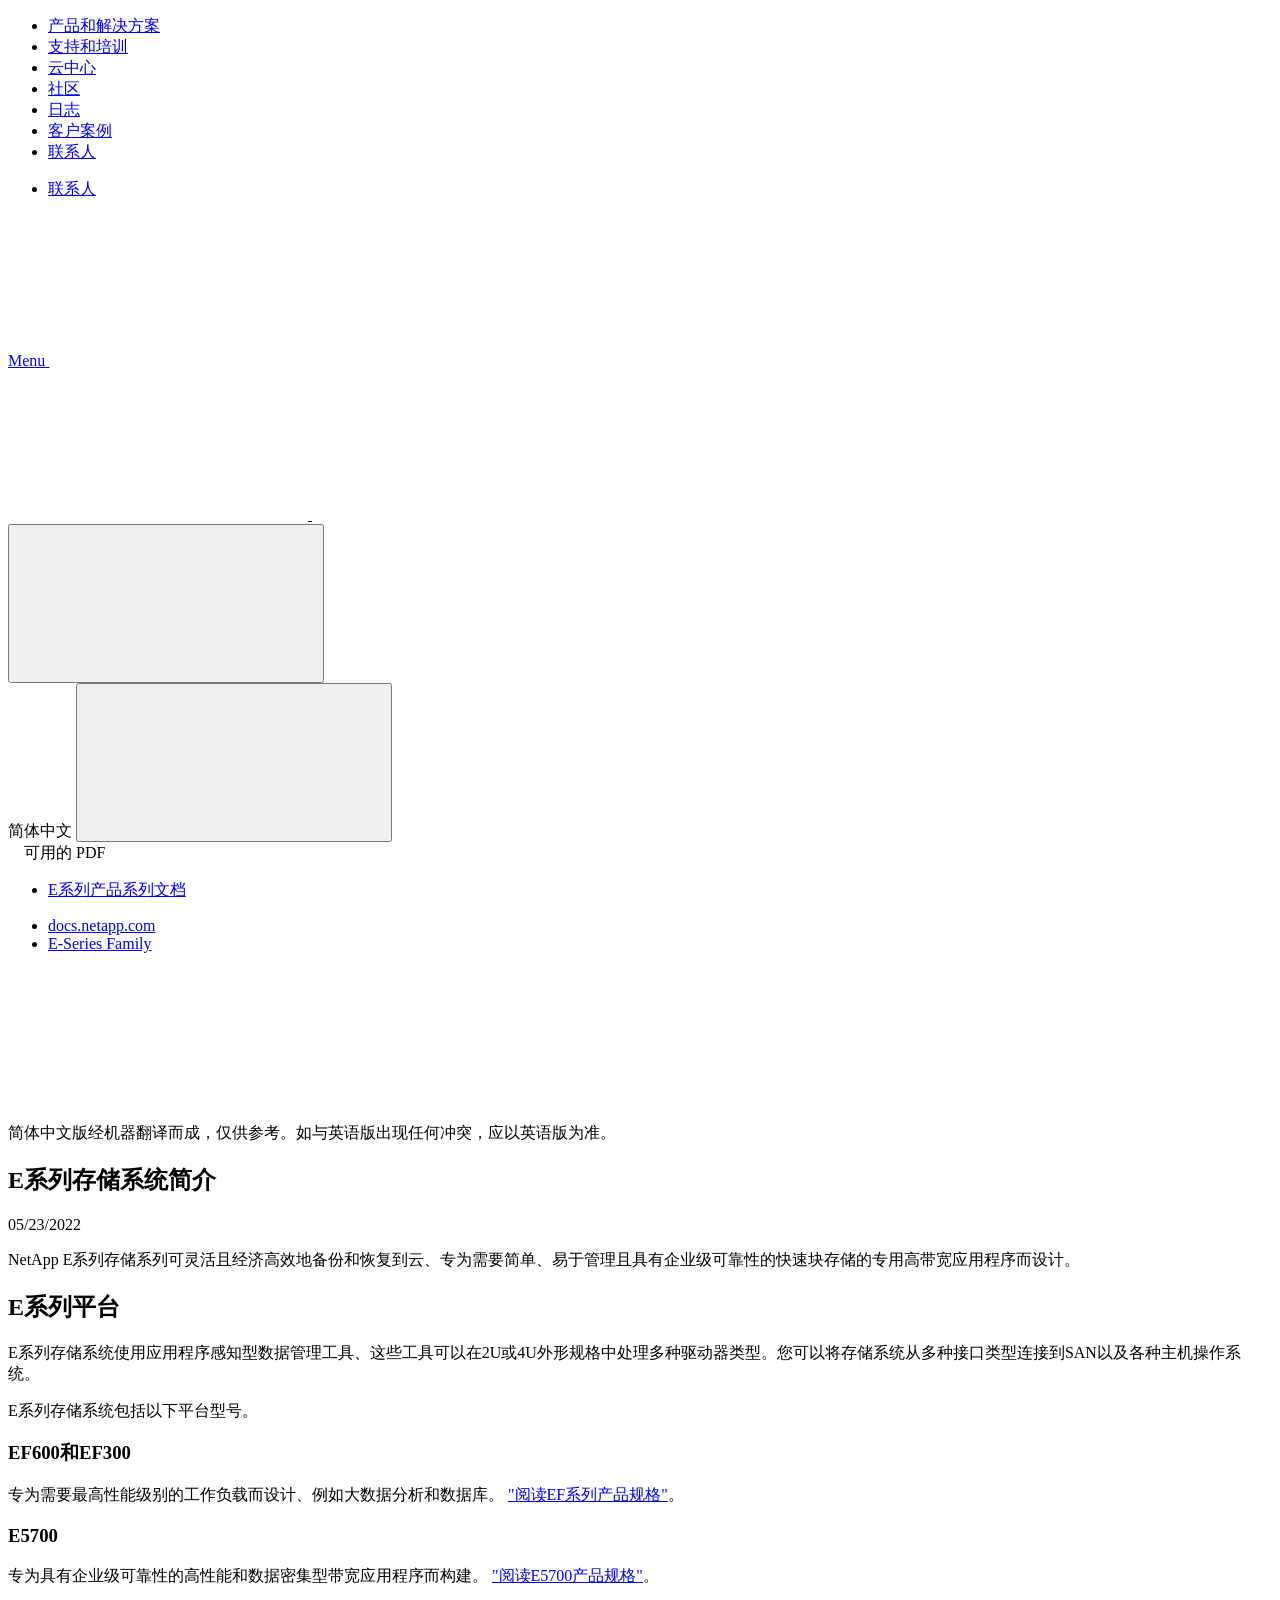
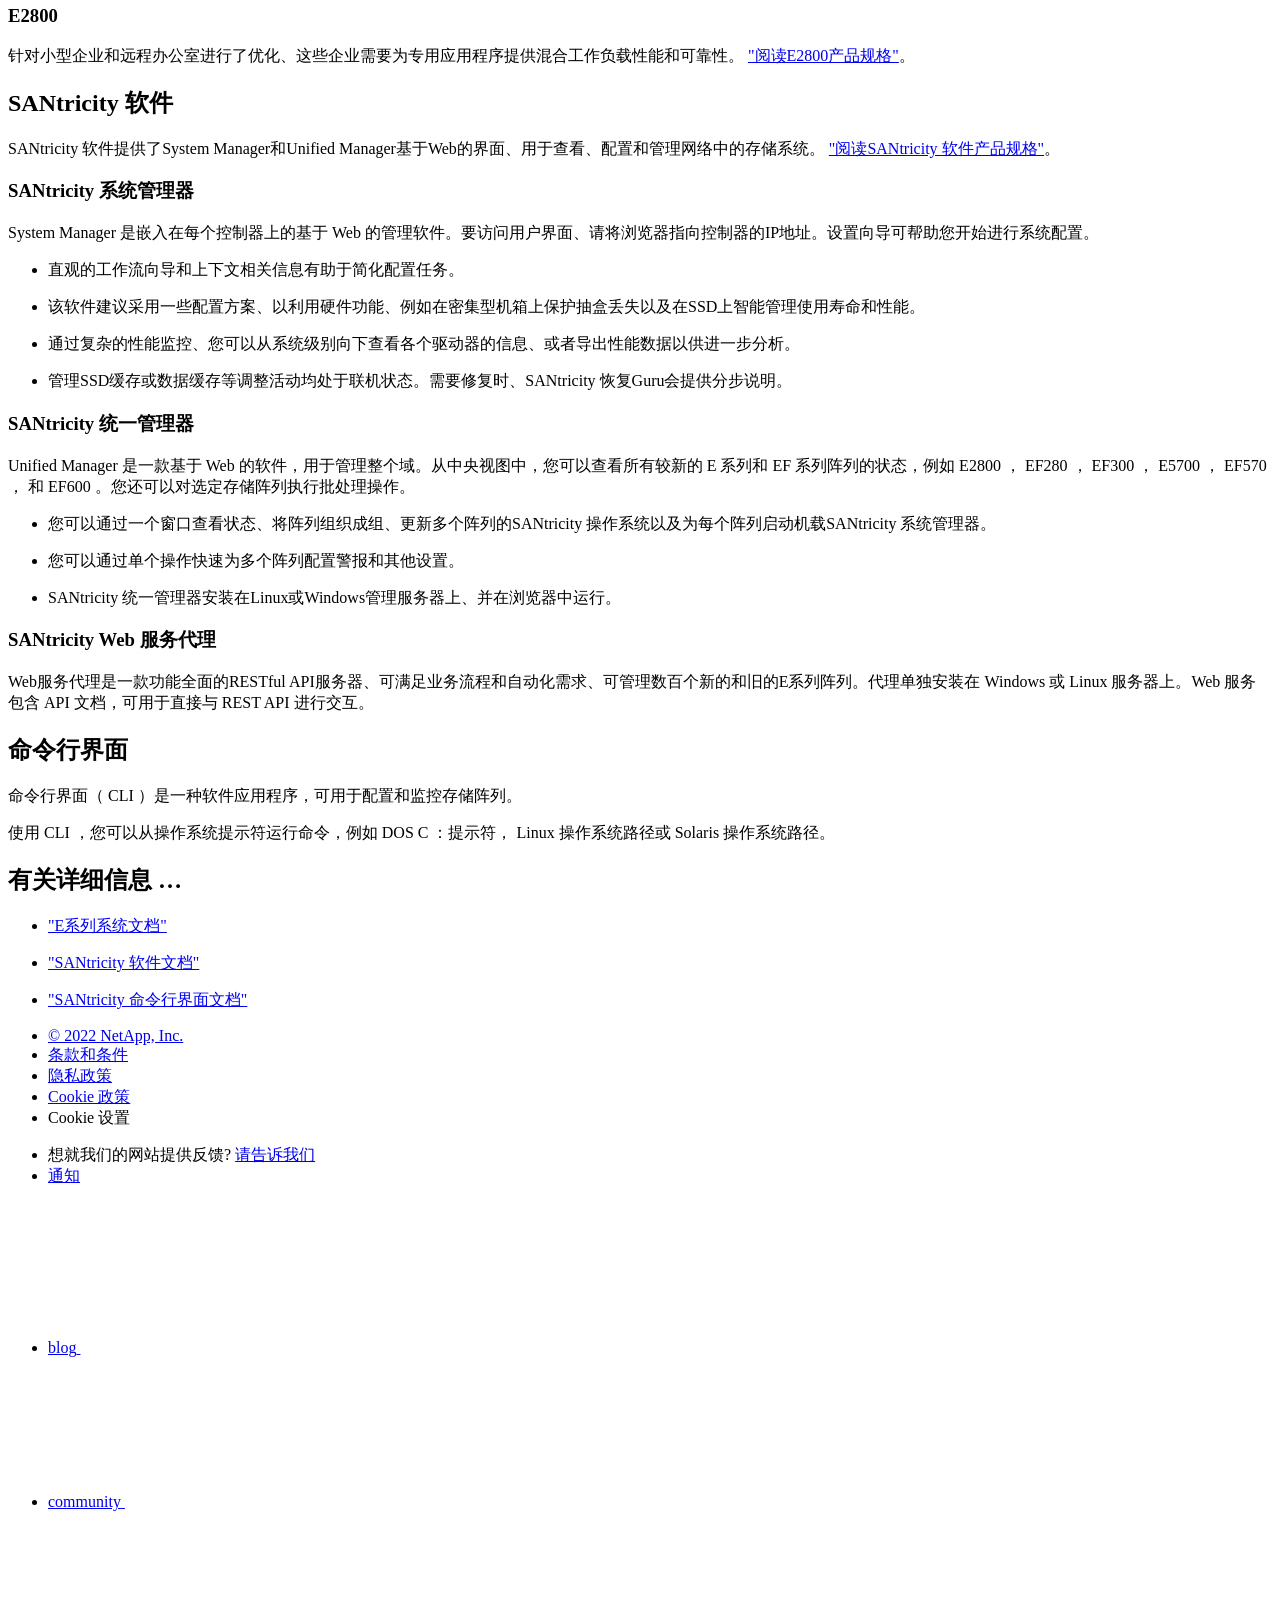
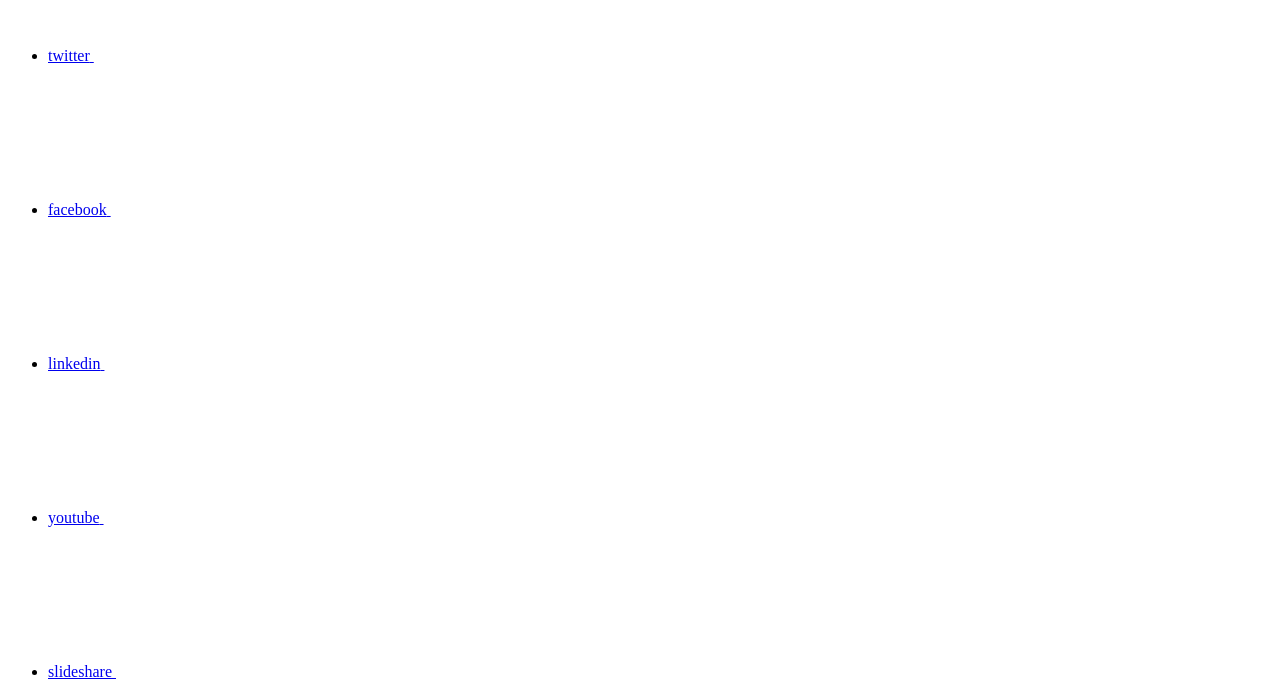
==== intro-family.html @ a153e138 "Deploying to gh-pages from  @ 5c97221cd024a21ffb939647d2d11ddc0e6aba6c 🚀" ====
<!DOCTYPE html>
<html lang="zh-cn">
  <head class="at-element-marker">
  <title>E系列存储系统简介</title>
  <meta charset="utf-8">
  <meta http-equiv="x-ua-compatible" content="ie=edge,chrome=1">
  <meta http-equiv="language" content="en">
  <meta name="viewport" content="width=device-width, initial-scale=1">
  <meta property="og:title" content="E系列存储系统简介" />
	<meta property="og:type" content="website" />
	<meta property="og:url" content="https://docs.netapp.com/zh-cn/e-series-family/intro-family.html" />
	<meta property="og:description" content="NetApp E系列产品系列可为需要简单、易于管理且具有企业级可靠性的快速块存储的高带宽应用程序提供存储和应用程序数据管理服务。" />
  <meta property="og:image" content="https://docs.netapp.com/zh-cn/e-series-family/images/logo-tophat-social.png" />
  <meta property="og:image:alt" content="NetApp Logo" />
  <meta name="format-detection" content="telephone=no">
  <meta http-equiv="Content-Type" content="text/html; charset=utf-8">
  <meta http-equiv="encoding" content="utf-8">
  <meta http-equiv="nss-type" content="Product Documentation"/>
  <meta http-equiv="nss-subtype" content="User Guide"/><meta name="description" content="NetApp E系列产品系列可为需要简单、易于管理且具有企业级可靠性的快速块存储的高带宽应用程序提供存储和应用程序数据管理服务。">
  <meta name="keywords" content=" introduction, what E-Series is, e-series, SANtricity, CLI, system manager, unified manager"><!-- Icons -->
  <link rel="icon" href="/zh-cn/e-series-family/images/favicon.ico" type="image/x-icon">

  <!-- RSS Feed --><!-- CSS Definitions: NetApp CSS should be defined after generic css -->

  <!-- Elastic Search -->
  <link rel="stylesheet" href="//cdn.jsdelivr.net/searchkit/0.10.0/theme.css">

  <!-- Controls AsciiDoctor Admonition Blocks -->
  <link rel="stylesheet" type="text/css" href="/zh-cn/e-series-family/css/font-awesome.min.css">

  <!-- Controls the shadow effect for search dropdown menu -->
  <link rel="stylesheet" href="/zh-cn/e-series-family/css/boxshadowproperties.css">

  <!-- NetApp CSS controls the technical content -->
  <link rel="stylesheet" type="text/css" href="/zh-cn/e-series-family/css/netapp.css">

  <!-- WWW CSS Content -->
  <link rel="stylesheet" type="text/css" href="/zh-cn/e-series-family/css/www-luci-dotcom.min.css">
  <link rel="stylesheet" type="text/css" href="/zh-cn/e-series-family/css/www-netapp-dotcom.css">
  <link rel="stylesheet" href="/zh-cn/e-series-family/css/www-netapp-library-critical.min.css" media="all" >
  <link rel="stylesheet" href="/zh-cn/e-series-family/css/www-netapp-library-non-critical.min.css" as="style" onload="this.onload=null;this.rel='stylesheet'">
  <link rel="stylesheet" href="/zh-cn/e-series-family/css/www-netapp-library-global-header-footer.min.css">

  <!-- NetApp IE Customizations -->
  <link rel="stylesheet" href='/zh-cn/e-series-family/css/na-utility.css' type='text/css'>
  <link rel="stylesheet" href='/zh-cn/e-series-family/css/na-sidebar.css' type='text/css'>
  <link rel='stylesheet' href='/zh-cn/e-series-family/css/clouddocs.css' type='text/css'>
  <link rel='stylesheet' href='/zh-cn/e-series-family/css/custom-dropdown.css' type='text/css'>
  <link rel='stylesheet' href='/zh-cn/e-series-family/css/na-pagenav.css' type='text/css'>

  
  <link rel="stylesheet" href="/zh-cn/e-series-family/css/landing-page.css" type="text/css">
  <link rel="stylesheet" href="/zh-cn/e-series-family/css/tabbed-blocks.css" type="text/css">
  <!-- Canonical url -->
  <link rel='stylesheet' href='/zh-cn/e-series-family/css/na-feature.css' type='text/css'><!-- Top level site integrations --><script>
    if (document.location.hostname === "docs.netapp.com") {
      var head = document.getElementsByTagName('head')[0];
      var onetrustConsent = document.createElement("script");
      onetrustConsent.type = "text/javascript";
      onetrustConsent.src = "https://cdn.cookielaw.org/consent/72570c5c-fe30-465f-b0e0-b77f7fb4ae34/OtAutoBlock.js";
      head.appendChild(onetrustConsent);

      var onetrustScript = document.createElement("script");
      onetrustScript.type = "text/javascript";
      onetrustScript.src = "https://cdn.cookielaw.org/scripttemplates/otSDKStub.js";
      onetrustScript.charset = "UTF-8";
      onetrustScript.dataset.documentLanguage = "true";
      onetrustScript.dataset.domainScript = "72570c5c-fe30-465f-b0e0-b77f7fb4ae34";
      head.appendChild(onetrustScript);
    }

    function OptanonWrapper() { }

    if (document.location.hostname === "docs.netapp.com") {
      var adobe = document.createElement("script");
      adobe.type = "text/plain";
      adobe.className = "optanon-category-C0002";
      adobe.src = "//assets.adobedtm.com/60287eadf1ee/c284da483c83/launch-e9ff3acac59f.min.js";
      head.appendChild(adobe);

      var google = document.createElement("script");
      google.type = "text/plain";
      google.className = "optanon-category-C0002";
      google.src = "https://www.googletagmanager.com/gtag/js?id=UA-81697994-3";
      head.appendChild(google);

      window.dataLayer = window.dataLayer || [];
      function gtag(){dataLayer.push(arguments);}
      gtag('js', new Date());
      gtag('config', 'UA-81697994-3');
    }
  </script>
  <script src="https://cdnjs.cloudflare.com/ajax/libs/jquery/2.1.4/jquery.min.js"></script>
  <script src="https://cdnjs.cloudflare.com/ajax/libs/jquery-cookie/1.4.1/jquery.cookie.min.js"></script>

  <!-- Used for Product Family Page Sidebar Visibility --><link rel="stylesheet" href='/zh-cn/e-series-family/css/product-family.css' type="text/css">
  <script src='/zh-cn/e-series-family/js/product-family.js'></script><!-- Used to import Promise for IE. Required for SearchKit -->
  <script src="https://cdnjs.cloudflare.com/ajax/libs/bluebird/3.3.5/bluebird.min.js"></script><script src='/zh-cn/e-series-family/js/na-search.js'></script><script src='/zh-cn/e-series-family/js/na-pagenav.js'></script><link rel='stylesheet' href='/zh-cn/e-series-family/css/prism.css' type='text/css'>
  <link rel='stylesheet' href='/zh-cn/e-series-family/css/prism-netapp.css' type='text/css'>


  <script src='/zh-cn/e-series-family/js/na-utility.js'></script>
  <script src='/zh-cn/e-series-family/js/clouddocs.js'></script>
  <script src='/zh-cn/e-series-family/js/jquery.navgoco.min.js'></script>
  <script src="https://maxcdn.bootstrapcdn.com/bootstrap/3.3.7/js/bootstrap.min.js" integrity="sha384-Tc5IQib027qvyjSMfHjOMaLkfuWVxZxUPnCJA7l2mCWNIpG9mGCD8wGNIcPD7Txa" crossorigin="anonymous"></script>
  <script src='/zh-cn/e-series-family/js/toc.js'></script>
  <script src='/zh-cn/e-series-family/js/customscripts.js'></script><script>
      $(document).ready(function() {
          
          var collapseOnInit = true;
          

          var navSettings = {
              "caretHtml": '',
              "accordion": collapseOnInit,
              "openClass": 'active', // open
              "save": false, // leave false or nav highlighting doesn't work right
              "cookie": {
                  "name": 'navgoco',
                  "expires": false,
                  "path": '/'
              },
              "slide": {
                  "duration": 400,
                  "easing": 'swing'
              }
          };

          // Initialize navgoco with default options
          $("#mysidebar").navgoco(navSettings);
          

          $("#collapseAll").click(function(e) {
              e.preventDefault();
              $("#mysidebar").navgoco('toggle', false);
          });

          $("#expandAll").click(function(e) {
              e.preventDefault();
              $("#mysidebar").navgoco('toggle', true);
          });

      });

  </script>
  <script>
      $(document).ready(function() {
          $("#tg-sb-link").click(function() {
              $("#tg-sb-sidebar").toggle();
              $("#tg-sb-content").toggleClass('col-md-9');
              $("#tg-sb-content").toggleClass('col-md-12');
              $("#tg-sb-icon").toggleClass('fa-toggle-on');
              $("#tg-sb-icon").toggleClass('fa-toggle-off');
          });
      });
  </script>
  <script src='/zh-cn/e-series-family/js/custom-dropdown.js'></script>
  <script src='/zh-cn/e-series-family/js/FileSaver.min.js'></script>
  <script src='/zh-cn/e-series-family/js/jszip-utils.min.js'></script>
  <script src='/zh-cn/e-series-family/js/jszip.min.js'></script>
  <script src='/zh-cn/e-series-family/js/pdf-ux.js'></script>
</head>


  <body class role="document" data-flavor="">
    <div id="page" class="n-off-canvas-menu">
      <div class="n-off-canvas-menu__menu"><!--TODO: Add offcanvas code --></div>
      <div class="n-off-canvas-menu__content-wrap">
        <header class="site-header" id="banner">
  
  <!-- Start Page Toolbar -->
  
  
  <!-- Start top_hat -->
  <div class="n-top-hat">
    <div class="n-container">
      <div class="n-top-hat__cross-property-nav">
        <ul class="n-top-hat__list">
          <li class="n-top-hat__list-item">
            <a href="https://www.netapp.com/products-a-z/" class="n-top-hat__link">产品和解决方案</a>
          </li>
          <li class="n-top-hat__list-item">
            <a href="https://www.netapp.com/support-and-training/netapp-university/" class="n-top-hat__link">支持和培训</a>
          </li>
          <li class="n-top-hat__list-item">
            <a href="https://cloud.netapp.com" class="n-top-hat__link">云中心</a>
          </li>
          <li class="n-top-hat__list-item">
            <a href="https://community.netapp.com/" class="n-top-hat__link">社区</a>
          </li>
          <li class="n-top-hat__list-item">
            <a href="https://blog.netapp.com/" class="n-top-hat__link">日志</a>
          </li>
          <li class="n-top-hat__list-item">
            <a href="https://customers.netapp.com/en/" class="n-top-hat__link">客户案例</a>
          </li>
          <li class="n-top-hat__list-item">
            <a href="https://www.netapp.com/us/contact-us/index.aspx" target="_self" class="n-top-hat__link" data-ntap-ui="contact-us">联系人</a>
          </li>
        </ul>
      </div>
      <div class="n-top-hat__utils">
        <ul class="n-top-hat__list">
          <li class="n-top-hat__list-item">
            <a href="https://www.netapp.com/us/contact-us/index.aspx" target="_self" class="n-top-hat__link" data-ntap-ui="contact-us">联系人</a>
          </li>
        </ul>
      </div>
    </div>
  </div>
  <!-- End top_hat -->

  <!-- Start property bar -->
  <style>
    .n-property-navigation-bar__menus--desktop-experience .n-menu--mega__default-content__heading span {
    color: #34B0FF;
    }
  </style>
  <div class="n-property-bar " data-ntap-ui="sticky-nav">
    <div class="n-property-bar__inner-wrap">
      <div class="n-property-bar__menu-toggle">
        <a href="#" class="n-property-bar__menu-toggle-link">
          <span class="n-property-bar__menu-toggle-text">Menu</span>
          <svg class="n-icon-bars n-property-bar__menu-toggle-icon" aria-labelledby="title">
            <title>bars</title>
            <use xlink:href="/zh-cn/e-series-family/common/svg/sprite.svg#bars"></use>
          </svg>
        </a>
      </div>
      <div class="n-property-bar__property-mark ">
        <a href="https://www.netapp.com" class="n-property-bar__property-link">
          <div class="n-property-bar__logo">
            <svg class="n-icon-netapp-mark n-icon-netapp-mark n-property-bar__netapp-mark-icon" aria-labelledby="title">
              <title>netapp-mark</title>
              <use xlink:href="/zh-cn/e-series-family/common/svg/sprite.svg#netapp-mark"></use>
            </svg>
            <svg class="n-icon-netapp-logo n-property-bar__logo-svg" aria-labelledby="title">
              <title>netapp-logo</title>
              <use xlink:href="/zh-cn/e-series-family/common/svg/sprite.svg#netapp-logo"></use>
            </svg>
          </div>
        </a>
      </div>

      
      <div class="search-property-bar">
        <div id="search-demo-container" class="searchbox n-property-bar__search">
          <div id="react-search" 
          data-search-html="/zh-cn/e-series-family/search.html"
          data-type="widget" 
          data-placeholder="搜索文档" 
          data-no-results-found="未找到与 {query} 匹配的结果。" 
          data-did-you-mean="搜索 {suggestion}。" 
          data-no-results-found-did-you-mean="未找到与 {query} 匹配的结果。您是否要搜索 {suggestion}?" 
          data-results-found="找到 {hitCount} 个结果"  
          data-sk-es-pf-indexes="clouddocs-e-series_main-prod,clouddocs-e-series-santricity_main-prod,clouddocs-e-series-cli_main-prod"
          data-flavor=""></div>
          <button class="n-property-bar__search-toggle-button" type="button">
            <svg class="n-icon-search n-property-bar__search-toggle-button-icon" aria-labelledby="title">
              <title>search</title>
              <use xmlns:xlink="http://www.w3.org/1999/xlink" xlink:href="/zh-cn/e-series-family/common/svg/sprite.svg#search"></use>
            </svg>
          </button>
        </div>
      </div>
      
    </div>
  </div>
  <div class="n-property-bar__toolbar">
    <!-- Start Language Selector --><div id="ie-i18n" class="n-property-bar__lang-selector">
      <div id="ie-i18n-menu">
      <span class="ie-i18n-lang">简体中文</span>
        <button class="ie-i18n-icon-container" type="button">
          <svg class="n-globe__icon" aria-labelledby="title">
            <title>globe</title>
            <use xmlns:xlink="http://www.w3.org/1999/xlink" xlink:href="/zh-cn/e-series-family/common/svg/sprite.svg#globe"></use>
          </svg>
        </button>
      </div>
      <div id="n-property-navigation-bar__menu--language-selector" class="ie-i18n-results-container n-menu n-menu--v3 n-menu--is-active" style="display: none;">
        <div class="n-language-selector-menu">
          <ul class="n-menu__list">
            <li class="n-menu__list-column">
              <ul class="n-menu__list"><li class="n-menu__list-item n-menu__list-item--level-1">
                  <a href="https://docs.netapp.com/us-en/e-series-family/intro-family.html" class="n-menu__header-text"><span translate="no" class="notranslate">English</span></a>
                </li><li class="n-menu__list-item n-menu__list-item--level-1">
                  <a href="https://docs.netapp.com/ja-jp/e-series-family/intro-family.html" class="n-menu__header-text"><span translate="no" class="notranslate">日本語</span></a>
                </li><li class="n-menu__list-item n-menu__list-item--level-1">
                  <a href="https://docs.netapp.com/ko-kr/e-series-family/intro-family.html" class="n-menu__header-text"><span translate="no" class="notranslate">한국어</span></a>
                </li><li class="n-menu__list-item n-menu__list-item--level-1">
                  <a href="https://docs.netapp.com/zh-cn/e-series-family/intro-family.html" class="n-menu__header-text"><span translate="no" class="notranslate">简体中文</span></a>
                </li><li class="n-menu__list-item n-menu__list-item--level-1">
                  <a href="https://docs.netapp.com/zh-tw/e-series-family/intro-family.html" class="n-menu__header-text"><span translate="no" class="notranslate">繁體中文</span></a>
                </li></ul>
            </li>
          </ul>
        </div>
      </div>
    </div><!-- End Language Selector -->

    <div class="n-property-bar__cta"></div>
  </div>
  <script>
    $(function(){
        var currentLocalization = $('html').attr('lang');

        var localizationsDictionary = {
            "en-CA" : "https://www.netapp.com/search/index.aspx?for_cr=canada&",
            "en-IN" : "https://www.netapp.com/search/index.aspx?for_cr=india&",
            "nl-NL" : "https://www.netapp.com/search/index.aspx?for_cr=netherlands&",
            "ru-RU" : "https://www.netapp.com/search/index.aspx?for_cr=russia&",
            "sv-SE" : "https://www.netapp.com/search/index.aspx?for_cr=sweden&",
            "it-IT" : "https://www.netapp.com/search/index.aspx?for_cr=italy&",
            "he-IL" : "https://www.netapp.com/search/index.aspx?for_cr=israel&",
            "ko-KR" : "https://www.netapp.com/search/index.aspx?for_cr=korea&",
            "zh-TW" : "https://www.netapp.com/search/index.aspx?for_cr=taiwan&",
            "en-GB" : "https://www.netapp.com/search/index.aspx?for_cr=unitedkingdom&",
            "en-SG" : "https://www.netapp.com/search/index.aspx?for_cr=asean&",
            "en-AU" : "https://www.netapp.com/search/index.aspx?for_cr=australia&",
            "pt-BR" : "https://www.netapp.com/search/index.aspx?for_cr=brasil&",
            "de-CH" : "https://www.netapp.com/search/index.aspx?for_cr=switzerland&",
            "es-MX" : "https://www.netapp.com/search/index.aspx?for_cr=mexico&"
        };

        if($('html').hasClass('ntap-whitelisted') && localizationsDictionary.hasOwnProperty(currentLocalization)) {
            $('.n-property-bar__property-link').attr('href', '/');
        }
    });
  </script>
  <!-- End property bar -->
</header>


        <main id="n-main-content" class="n-main-content">
          <!-- Start Documentation Content -->
<div class="ie-main">
  <!-- Sidebar Column -->
  
  <div class="col-md-3" id="sidebar-height">
      <div class="n-pdf-header">
  <a id="toggleButtonPdf" class="n-pdf-button" type="button">
    <img src="/zh-cn/e-series-family/images/pdf.png" width="16" height="16"/>可用的 PDF<span>
    </span>
  </a>
</div>
<div class="n-pdf-body-container">
  <ul id="toggleContainerPdf" class="n-pdf-body" style="display:none;"><li class="pdf-ux-container">
        
        
        
        <a target="_blank" href="/zh-cn/e-series-family/pdfs/fullsite-sidebar/E_系列文档.pdf" >
          <img src="/zh-cn/e-series-family/images/pdf.png" width="16" height="16"/>此文档站点的 PDF</a>


</li></ul>
  <div class="zip-pdf-link-container" style="display: none;">   
    <a href="#" id="zipPdf">
      <img src="/zh-cn/e-series-family/images/pdf-zip.png" width="16" height="16"/>
      <pre>收集单独的 PDF 文档<span class="zip-size"></span></pre>
    </a><div id="zip-link-popup" class="hide">
    <div class="inner-modal">
        <div class="downloading-progress">
            <div class="spinner"></div>
            <h1>Creating your file...</h1>
            <div>This may take a few minutes. Thanks for your patience.</div>
            <button class="cancel-download-btn" type="button">Cancel</button>
        </div>
        <div class="download-complete hide">
            <div class="done-icon">
                <svg xmlns="http://www.w3.org/2000/svg" width="24" height="24" viewBox="0 0 24 24"><path d="M20.285 2l-11.285 11.567-5.286-5.011-3.714 3.716 9 8.728 15-15.285z"/></svg>
            </div>
            <div>Your file is ready</div>
            <button class="cancel-download-btn" type="button">OK</button>
        </div>
    </div>
</div>
<script>
    $(".cancel-download-btn").click(function(){
        $("#zip-link-popup").addClass("hide");
        $("#zip-link-popup .downloading-progress").removeClass("hide");
        $("#zip-link-popup .download-complete").addClass("hide");
    });
</script></div>
</div>
<script>
  $("#toggleContainerPdf li.active:last-child").parents('ul.subfolders').toggle('display');
  $("#toggleButtonPdf").click(function () {
    $("#toggleContainerPdf").toggle('display');
    $(".n-pdf-body-container .zip-pdf-link-container").toggle('display');
  });
</script><div class="sidebar-nav-container">
  <ul id="mysidebar" class="nav"><li class=" "><a class="na-navbar-padding" href="/zh-cn/e-series-family/index.html">
        E系列产品系列文档
      </a></li></ul>
</div>
<script>
  window.onscroll = () => {
    const value = -40 - (document.body.scrollHeight - (window.innerHeight + document.scrollingElement.scrollTop));
    
    document.getElementById("sidebar-height").style.bottom = Math.max(0,value) + "px";
};
</script>
<!-- this highlights the active parent class in the navgoco sidebar. this is critical so that the parent expands when you're viewing a page. This must appear below the sidebar code above. Otherwise, if placed inside customscripts.js, the script runs before the sidebar code runs and the class never gets inserted.-->
<script>$("li.active").parents('li').toggleClass("active");</script>


  </div>
  

  <div class="ie-content-pane n-doc__component-detail-content n-doc__component-detail-content--show-code">
    <!-- Begin of page container --><article class="page-content">
      <div class="ie-utility">
  <div class="ie-menu">
    <div class="n-breadcrumb">
      <ul class="n-breadcrumb__list">
        <li class="n-breadcrumb__list-item">
          <a href="https://docs.netapp.com">docs.netapp.com</a>
        </li>
        

        

        <li class="n-breadcrumb__list-item">
          <a href="/zh-cn/e-series-family/">E-Series&nbsp;Family</a>
        </li>

      </ul>
    </div>
    <div style="clear: both"></div><!-- Main needs to have height -->
  </div>
</div>

      <div class="ie-nmt-disclaimer">
  <span>
    <div class="ie-nmt-disclaimer-container">
      <div class="ie-nmt-disclaimer-icon">
        <svg class="luci-icon" aria-hidden="true">
          <use xlink:href="/zh-cn/e-series-family/common/svg/sprite.svg#circle-info">
        </svg>
      </div>
      <div class="ie-nmt-disclaimer-content">
        <span> 简体中文版经机器翻译而成，仅供参考。如与英语版出现任何冲突，应以英语版为准。 </span>
      </div>
      <div style="clear:both;"></div>
    </div>
  </span>
</div><div class="n-doc__component-detail-heading-wrap">
  <h1 class="n-doc__component-detail-heading">E系列存储系统简介</h1>
</div>


<p class="page-details">
  
    
    <time datetime="2022-05-23 23:37:30 +0000">05/23/2022</time>
    
  


</p>

<div id="preamble">
<div class="sectionbody">
<div class="paragraph">
<p>NetApp E系列存储系列可灵活且经济高效地备份和恢复到云、专为需要简单、易于管理且具有企业级可靠性的快速块存储的专用高带宽应用程序而设计。</p>
</div>
</div>
</div>
<div class="sect1">
<h2 id="e系列平台">E系列平台</h2>
<div class="sectionbody">
<div class="paragraph">
<p>E系列存储系统使用应用程序感知型数据管理工具、这些工具可以在2U或4U外形规格中处理多种驱动器类型。您可以将存储系统从多种接口类型连接到SAN以及各种主机操作系统。</p>
</div>
<div class="paragraph">
<p>E系列存储系统包括以下平台型号。</p>
</div>
<div class="sect2">
<h3 id="ef600和ef300">EF600和EF300</h3>
<div class="paragraph">
<p>专为需要最高性能级别的工作负载而设计、例如大数据分析和数据库。 <a href="https://www.netapp.com/pdf.html?item=/media/19339-DS-4082.pdf" target="_blank" rel="noopener">"阅读EF系列产品规格"</a>。</p>
</div>
</div>
<div class="sect2">
<h3 id="e5700">E5700</h3>
<div class="paragraph">
<p>专为具有企业级可靠性的高性能和数据密集型带宽应用程序而构建。 <a href="https://www.netapp.com/pdf.html?item=/media/7572-ds-3894.pdf" target="_blank" rel="noopener">"阅读E5700产品规格"</a>。</p>
</div>
</div>
<div class="sect2">
<h3 id="e2800">E2800</h3>
<div class="paragraph">
<p>针对小型企业和远程办公室进行了优化、这些企业需要为专用应用程序提供混合工作负载性能和可靠性。 <a href="https://www.netapp.com/pdf.html?item=/media/7573-ds-3805.pdf" target="_blank" rel="noopener">"阅读E2800产品规格"</a>。</p>
</div>
</div>
</div>
</div>
<div class="sect1">
<h2 id="santricity-软件">SANtricity 软件</h2>
<div class="sectionbody">
<div class="paragraph">
<p>SANtricity 软件提供了System Manager和Unified Manager基于Web的界面、用于查看、配置和管理网络中的存储系统。 <a href="https://www.netapp.com/pdf.html?item=/media/7676-ds-3891.pdf" target="_blank" rel="noopener">"阅读SANtricity 软件产品规格"</a>。</p>
</div>
<div class="sect2">
<h3 id="santricity-系统管理器">SANtricity 系统管理器</h3>
<div class="paragraph">
<p>System Manager 是嵌入在每个控制器上的基于 Web 的管理软件。要访问用户界面、请将浏览器指向控制器的IP地址。设置向导可帮助您开始进行系统配置。</p>
</div>
<div class="ulist">
<ul>
<li>
<p>直观的工作流向导和上下文相关信息有助于简化配置任务。</p>
</li>
<li>
<p>该软件建议采用一些配置方案、以利用硬件功能、例如在密集型机箱上保护抽盒丢失以及在SSD上智能管理使用寿命和性能。</p>
</li>
<li>
<p>通过复杂的性能监控、您可以从系统级别向下查看各个驱动器的信息、或者导出性能数据以供进一步分析。</p>
</li>
<li>
<p>管理SSD缓存或数据缓存等调整活动均处于联机状态。需要修复时、SANtricity 恢复Guru会提供分步说明。</p>
</li>
</ul>
</div>
</div>
<div class="sect2">
<h3 id="santricity-统一管理器">SANtricity 统一管理器</h3>
<div class="paragraph">
<p>Unified Manager 是一款基于 Web 的软件，用于管理整个域。从中央视图中，您可以查看所有较新的 E 系列和 EF 系列阵列的状态，例如 E2800 ， EF280 ， EF300 ， E5700 ， EF570 ， 和 EF600 。您还可以对选定存储阵列执行批处理操作。</p>
</div>
<div class="ulist">
<ul>
<li>
<p>您可以通过一个窗口查看状态、将阵列组织成组、更新多个阵列的SANtricity 操作系统以及为每个阵列启动机载SANtricity 系统管理器。</p>
</li>
<li>
<p>您可以通过单个操作快速为多个阵列配置警报和其他设置。</p>
</li>
<li>
<p>SANtricity 统一管理器安装在Linux或Windows管理服务器上、并在浏览器中运行。</p>
</li>
</ul>
</div>
</div>
<div class="sect2">
<h3 id="santricity-web-服务代理">SANtricity Web 服务代理</h3>
<div class="paragraph">
<p>Web服务代理是一款功能全面的RESTful API服务器、可满足业务流程和自动化需求、可管理数百个新的和旧的E系列阵列。代理单独安装在 Windows 或 Linux 服务器上。Web 服务包含 API 文档，可用于直接与 REST API 进行交互。</p>
</div>
</div>
</div>
</div>
<div class="sect1">
<h2 id="命令行界面">命令行界面</h2>
<div class="sectionbody">
<div class="paragraph">
<p>命令行界面（ CLI ）是一种软件应用程序，可用于配置和监控存储阵列。</p>
</div>
<div class="paragraph">
<p>使用 CLI ，您可以从操作系统提示符运行命令，例如 DOS C ：提示符， Linux 操作系统路径或 Solaris 操作系统路径。</p>
</div>
</div>
</div>
<div class="sect1">
<h2 id="有关详细信息">有关详细信息 &#8230;&#8203;</h2>
<div class="sectionbody">
<div class="ulist">
<ul>
<li>
<p><a href="https://docs.netapp.com/us-en/e-series/index.html" target="_blank" rel="noopener">"E系列系统文档"</a></p>
</li>
<li>
<p><a href="https://docs.netapp.com/us-en/e-series-santricity/index.html" target="_blank" rel="noopener">"SANtricity 软件文档"</a></p>
</li>
<li>
<p><a href="https://docs.netapp.com/us-en/e-series-cli/index.html" target="_blank" rel="noopener">"SANtricity 命令行界面文档"</a></p>
</li>
</ul>
</div>
</div>
</div>

    </article>
    <!-- Page Container -->
  </div>

  <div style="clear: both"></div><!-- Main needs to have height --></div>

        </main>

        <footer class="n-footer">
  <div class="n-footer__bottom">
    <div class="n-container">
      <div class="n-footer__bottom-left">
        <div class="n-footer__copyright">
          <ul class="n-footer__copyright-list">
            <li class="n-footer__copyright-link">
              <a href="https://www.netapp.com/us/legal/copyright.aspx">© 2022 NetApp, Inc.</a>
            </li>
            <li class="n-footer__copyright-link">
              <a href="https://www.netapp.com/company/legal/terms-of-use/">条款和条件</a>
            </li>
            <li class="n-footer__copyright-link">
              <a href="https://www.netapp.com/company/legal/privacy-policy/">隐私政策</a>
            </li>
            <li class="n-footer__copyright-link">
              <a href="https://www.netapp.com/company/legal/cookie-policy/">Cookie 政策</a>
            </li>
            <li class="n-footer__copyright-link">
              <a class="ot-sdk-show-settings">Cookie 设置</a>
            </li>
          </ul>
        </div>
      </div>
      <div class="n-footer__bottom-right">
        <div class="n-footer__copyright">
          <ul class="n-footer__copyright-list">
            <li class="n-footer__copyright-link">
              <span class="n-footer__fine-print">想就我们的网站提供反馈?</span>
              <a target="_self" href="javascript:netapp_mailto()">请告诉我们</a>
            </li>
            <li class="n-footer__copyright-link">
              <a href="https://docs.netapp.com/zh-cn/announcements/">通知</a>
            </li>
          </ul>
        </div>
        <div class="n-footer__social-links">
          <ul class="n-footer__social-link-list">
            <li class="n-footer__social-link-list-item">
              <a class="n-footer__social-link" data-ntap-social="follow-blog" href="https://blog.netapp.com"
                target="_blank" title="blog" alt="blog">
                <span class="n-footer__social-link-text">blog</span>
                <svg class="n-icon-blog n-footer__social-link-icon" aria-labelledby="title">
                  <title>blog@</title>
                  <use xmlns:xlink="http://www.w3.org/1999/xlink"
                    xlink:href="/zh-cn/e-series-family/common/svg/sprite.svg#blog"></use>
                </svg>
              </a>
            </li>
            <li class="n-footer__social-link-list-item">
              <a class="n-footer__social-link" data-ntap-social="follow-community" href="https://community.netapp.com/"
                target="_blank" title="community" alt="community">
                <span class="n-footer__social-link-text">community</span>
                <svg class="n-icon-community n-footer__social-link-icon" aria-labelledby="title">
                  <title>community@</title>
                  <use xmlns:xlink="http://www.w3.org/1999/xlink"
                    xlink:href="/zh-cn/e-series-family/common/svg/sprite.svg#comments"></use>
                </svg>
              </a>
            </li>
            <li class="n-footer__social-link-list-item">
              <a class="n-footer__social-link" data-ntap-social="follow-twitter" href="https://twitter.com/netapp"
                target="_blank" title="twitter" alt="twitter">
                <span class="n-footer__social-link-text">twitter</span>
                <svg class="n-icon-twitter n-footer__social-link-icon" aria-labelledby="title">
                  <title>twitter@</title>
                  <use xmlns:xlink="http://www.w3.org/1999/xlink"
                    xlink:href="/zh-cn/e-series-family/common/svg/sprite.svg#twitter"></use>
                </svg>
              </a>
            </li>
            <li class="n-footer__social-link-list-item">
              <a class="n-footer__social-link" data-ntap-social="follow-facebook" href="https://www.facebook.com/NetApp"
                target="_blank" title="facebook" alt="facebook">
                <span class="n-footer__social-link-text">facebook</span>
                <svg class="n-icon-facebook n-footer__social-link-icon" aria-labelledby="title">
                  <title>facebook@</title>
                  <use xmlns:xlink="http://www.w3.org/1999/xlink"
                    xlink:href="/zh-cn/e-series-family/common/svg/sprite.svg#facebook"></use>
                </svg>
              </a>
            </li>
            <li class="n-footer__social-link-list-item">
              <a class="n-footer__social-link" data-ntap-social="follow-linkedin"
                href="https://www.linkedin.com/company/netapp" target="_blank" title="linkedin" alt="linkedin">
                <span class="n-footer__social-link-text">linkedin</span>
                <svg class="n-icon-linkedin n-footer__social-link-icon" aria-labelledby="title">
                  <title>linkedin@</title>
                  <use xmlns:xlink="http://www.w3.org/1999/xlink"
                    xlink:href="/zh-cn/e-series-family/common/svg/sprite.svg#linkedin"></use>
                </svg>
              </a>
            </li>
            <li class="n-footer__social-link-list-item">
              <a class="n-footer__social-link" data-ntap-social="follow-youtube"
                href="https://www.youtube.com/user/NetAppTV" target="_blank" title="youtube" alt="youtube">
                <span class="n-footer__social-link-text">youtube</span>
                <svg class="n-icon-youtube n-footer__social-link-icon" aria-labelledby="title">
                  <title>youtube@</title>
                  <use xmlns:xlink="http://www.w3.org/1999/xlink"
                    xlink:href="/zh-cn/e-series-family/common/svg/sprite.svg#youtube"></use>
                </svg>
              </a>
            </li>
            <li class="n-footer__social-link-list-item">
              <a class="n-footer__social-link" data-ntap-social="follow-slideshare"
                href="https://www.slideshare.net/NetApp" target="_blank" title="slideshare" alt="slideshare">
                <span class="n-footer__social-link-text">slideshare</span>
                <svg class="n-icon-slideshare n-footer__social-link-icon" aria-labelledby="title">
                  <title>slideshare@</title>
                  <use xmlns:xlink="http://www.w3.org/1999/xlink"
                    xlink:href="/zh-cn/e-series-family/common/svg/sprite.svg#slideshare"></use>
                </svg>
              </a>
            </li>
          </ul>
        </div>
      </div>
    </div>
  </div>
</footer>

      </div><!-- Elasticsearch JS -->
      <script type="text/javascript" src='/zh-cn/e-series-family/js/bundle.js'></script>

      <!-- Syntax Highlighting -->
      <script type="text/javascript" src='/zh-cn/e-series-family/js/prism.js'></script>
      <script type="text/javascript" src='/zh-cn/e-series-family/js/prism-curl.js'></script>
    </div>
    <script>
      document.body.offsetWidth=1903;
      cookieLaw = {}
      cookieLaw.euCountry = "US";
      cookieLaw.invoke = function(){return false;}
    </script>
    <script src='/zh-cn/e-series-family/js/www-ntap.js'></script>
    <script src='/zh-cn/e-series-family/js/tabbed-blocks.js'></script>
  </body></html>
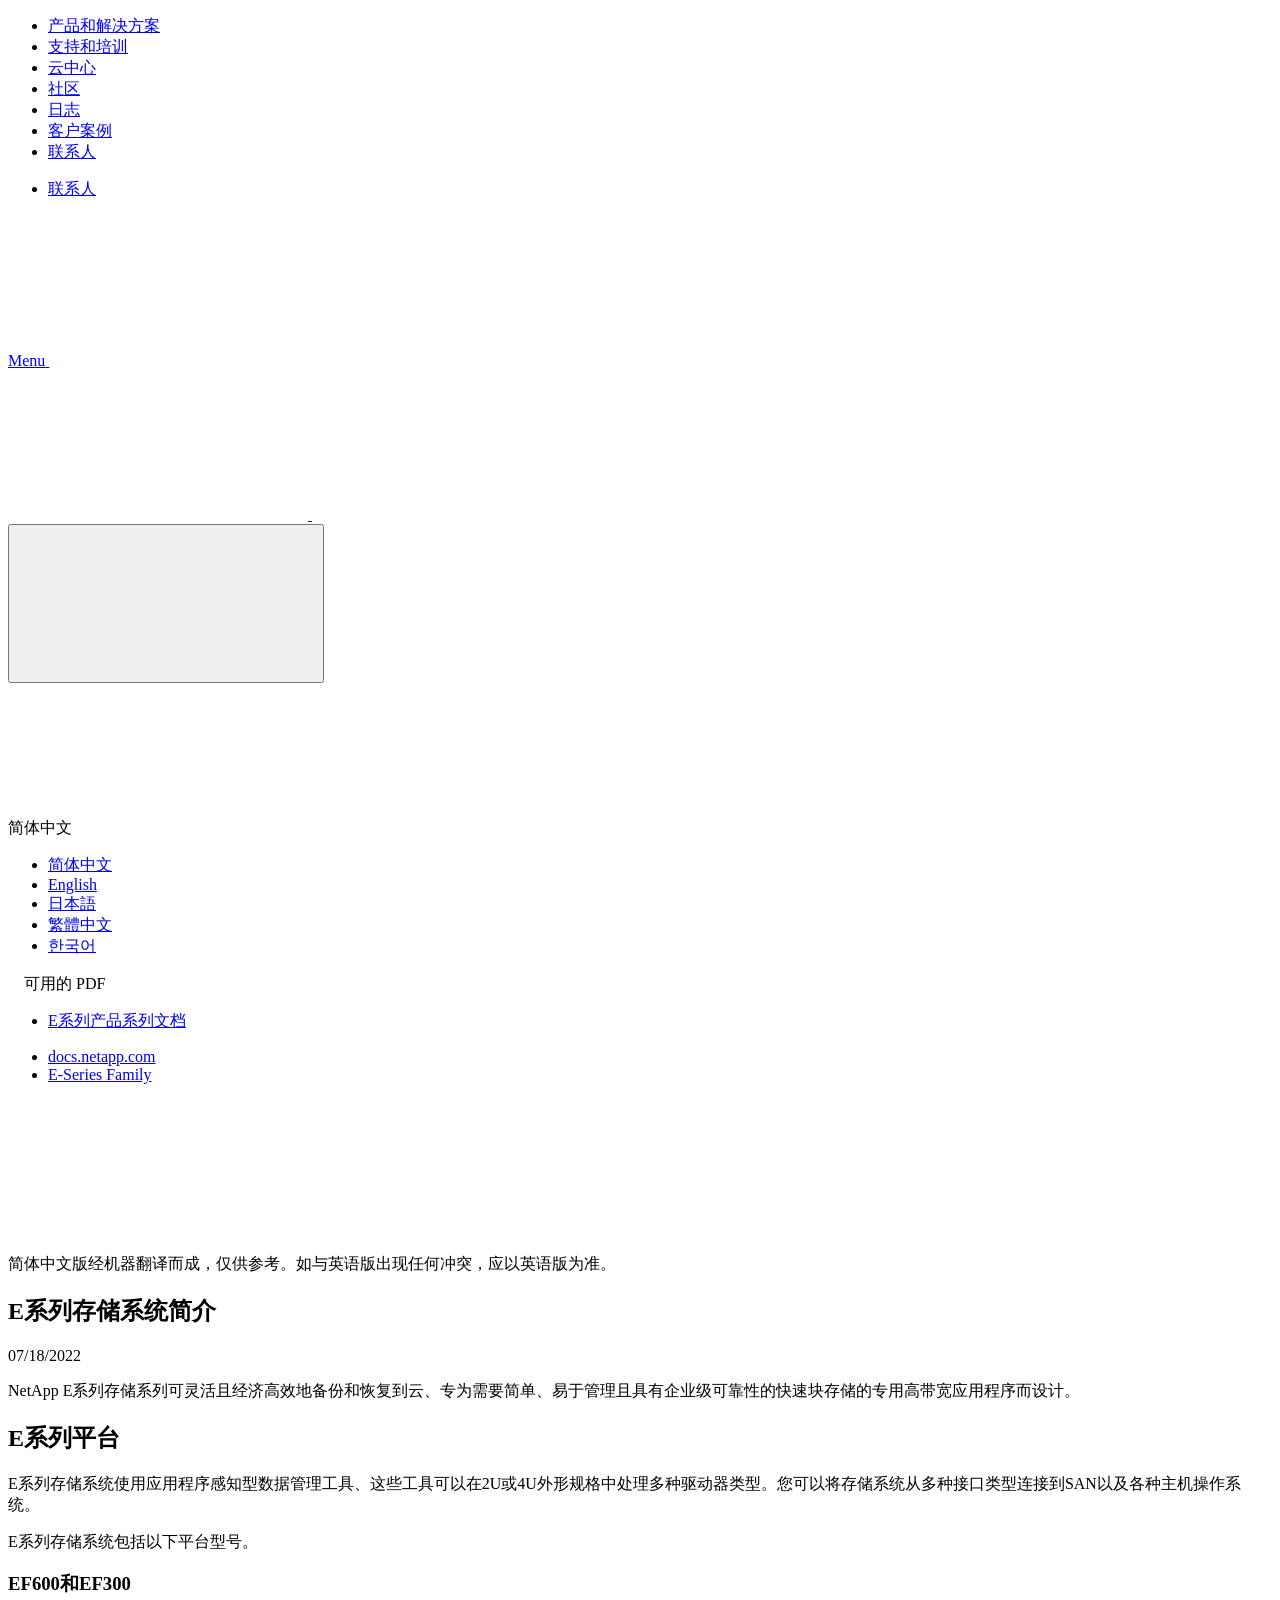
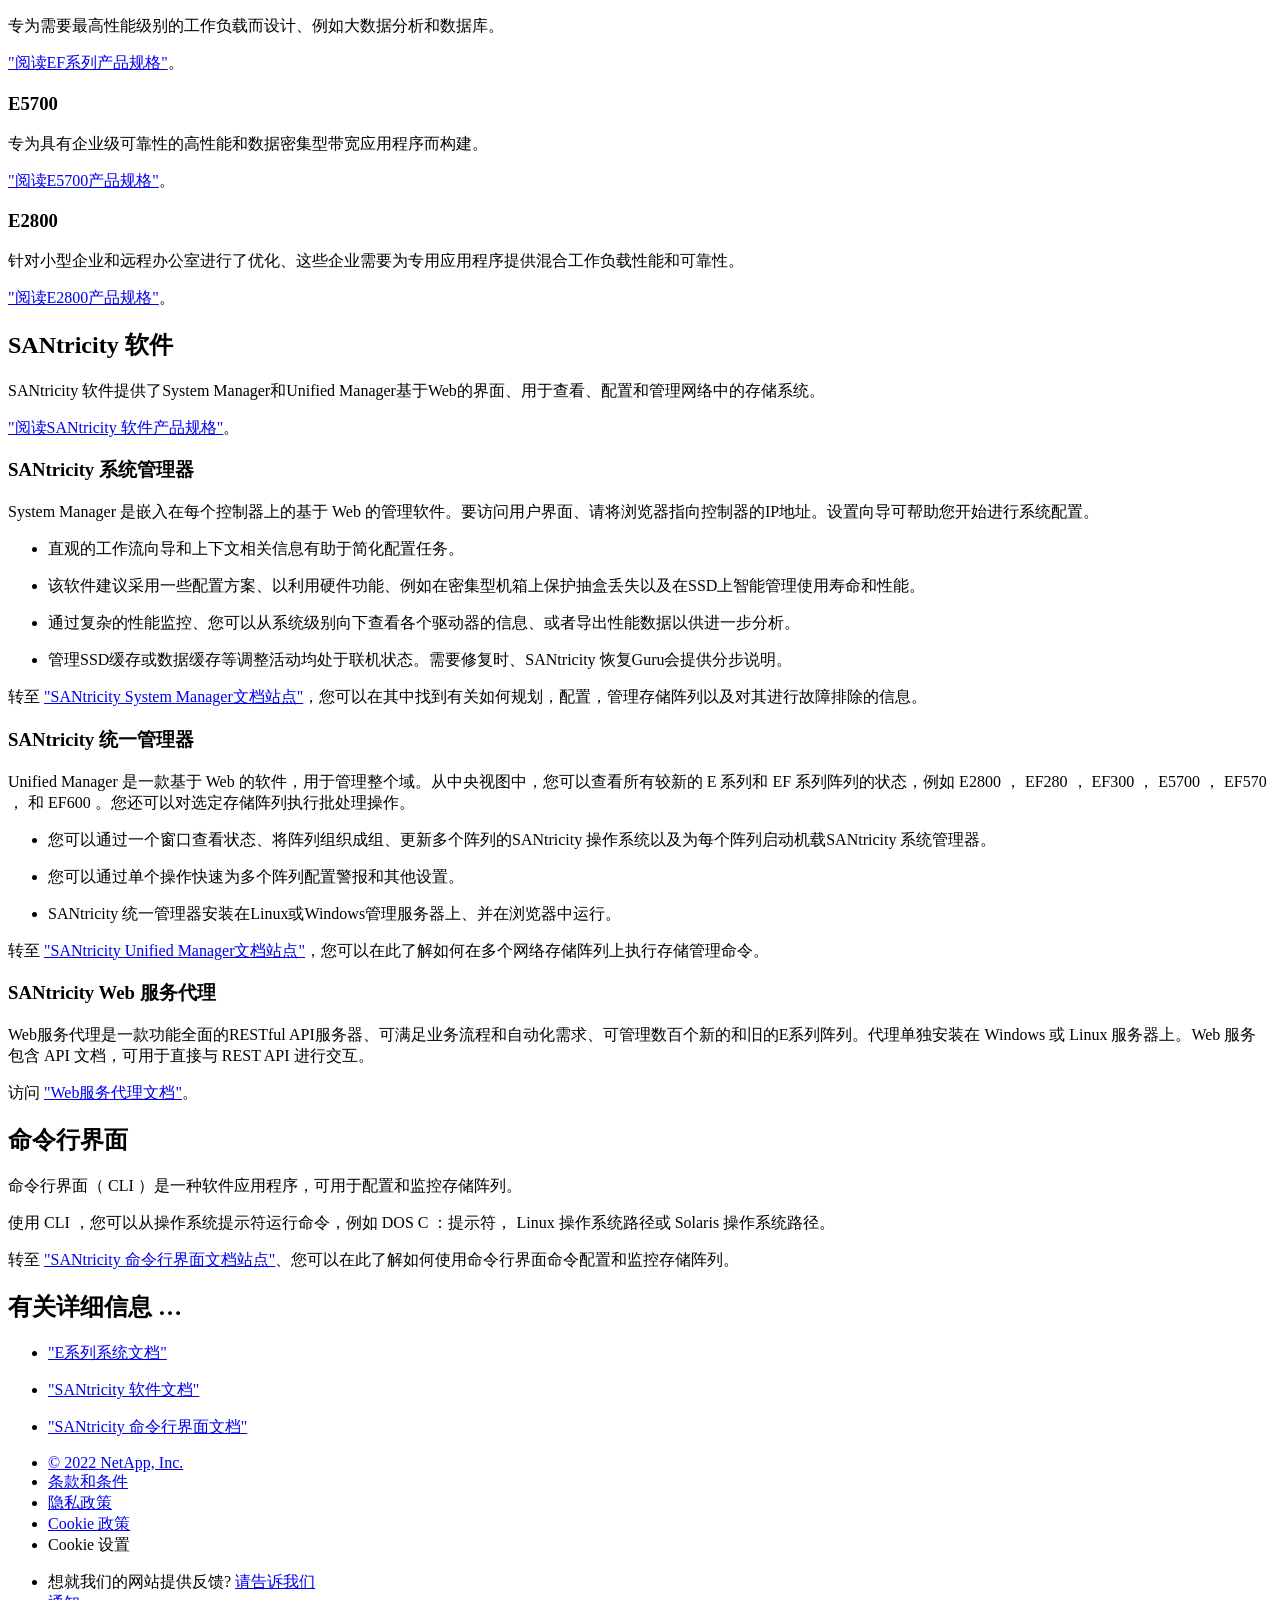
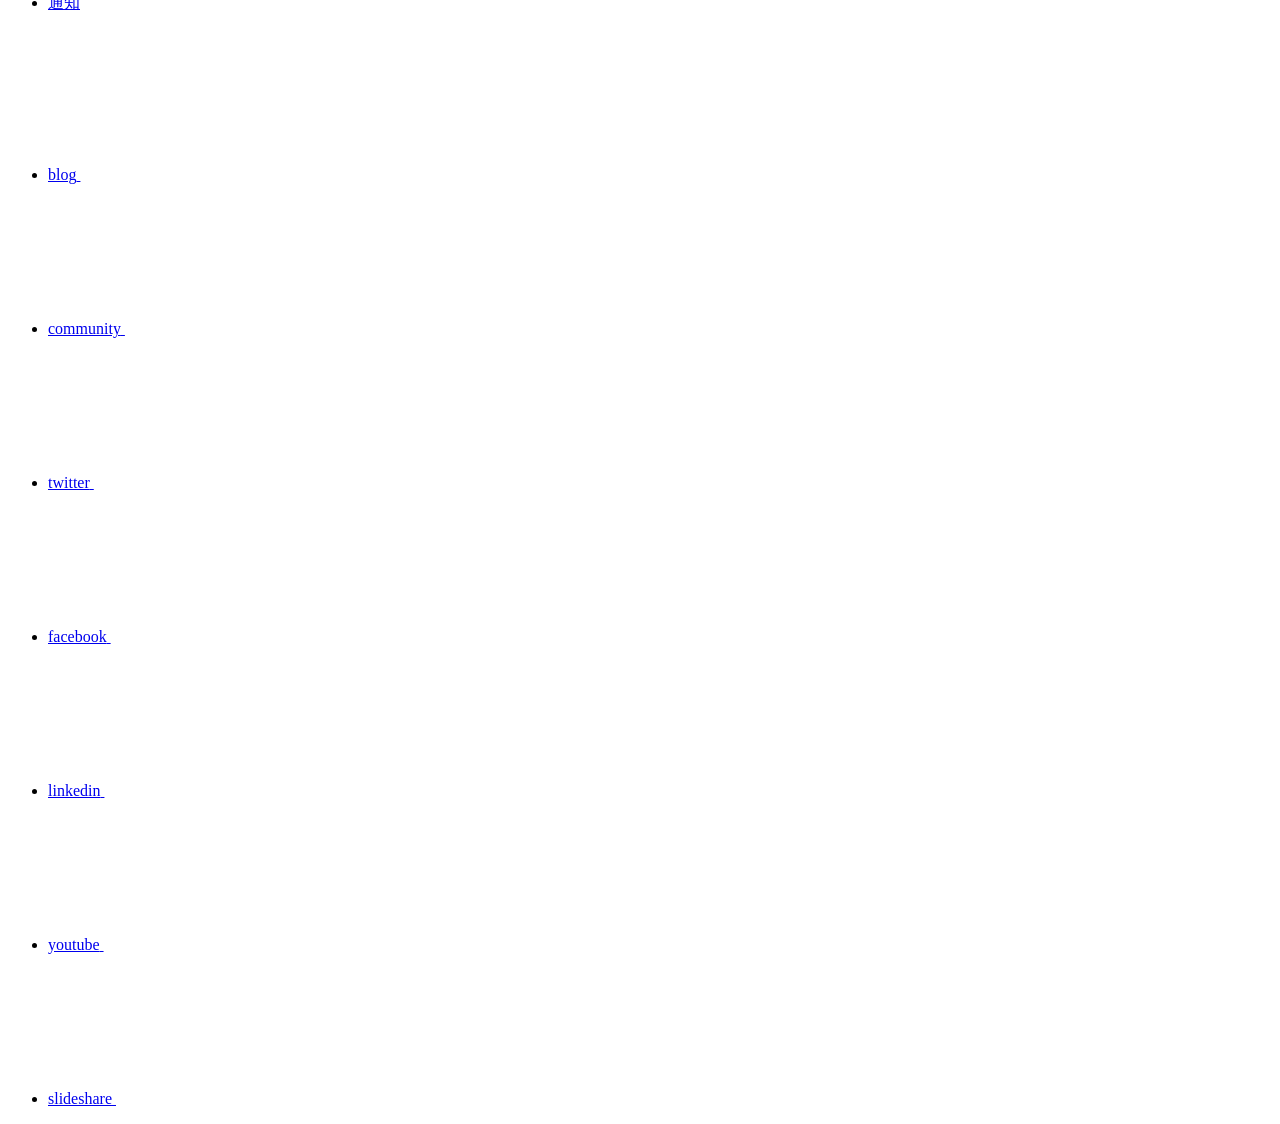
==== commit 2c08a04b: "Deploying to gh-pages from  @ d6fd7c97be01ffa8c8e725cd8bddddbb89ab7758 🚀" ====
--- a/intro-family.html
+++ b/intro-family.html
@@ -248,11 +248,13 @@
           <div id="react-search" 
           data-search-html="/zh-cn/e-series-family/search.html"
           data-type="widget" 
-          data-placeholder="搜索文档" 
-          data-no-results-found="未找到与 {query} 匹配的结果。" 
-          data-did-you-mean="搜索 {suggestion}。" 
-          data-no-results-found-did-you-mean="未找到与 {query} 匹配的结果。您是否要搜索 {suggestion}?" 
-          data-results-found="找到 {hitCount} 个结果"  
+          data-placeholder="搜索文档"
+          data-no-results-found="未找到与 {query} 匹配的结果。"
+          data-did-you-mean="搜索 {suggestion}。"
+          data-no-results-found-did-you-mean="未找到与 {query} 匹配的结果。您是否要搜索 {suggestion}?"
+          data-results-found="找到 {hitCount} 个结果"
+          data-error-message="We're sorry, an issue occurred when fetching your results. Please try again."
+          data-error-reset="Reset Search"
           data-sk-es-pf-indexes="clouddocs-e-series_main-prod,clouddocs-e-series-santricity_main-prod,clouddocs-e-series-cli_main-prod"
           data-flavor=""></div>
           <button class="n-property-bar__search-toggle-button" type="button">
@@ -267,35 +269,27 @@
     </div>
   </div>
   <div class="n-property-bar__toolbar">
-    <!-- Start Language Selector --><div id="ie-i18n" class="n-property-bar__lang-selector">
-      <div id="ie-i18n-menu">
-      <span class="ie-i18n-lang">简体中文</span>
-        <button class="ie-i18n-icon-container" type="button">
+    <!-- Start Language Selector --><div id="language-dropdown" class="custom-dropdown custom-dropdown-lang">
+      <div class="custom-dropdown-select custom-dropdown-select-lang">
+      <span class="lang-name">简体中文</span>
           <svg class="n-globe__icon" aria-labelledby="title">
             <title>globe</title>
             <use xmlns:xlink="http://www.w3.org/1999/xlink" xlink:href="/zh-cn/e-series-family/common/svg/sprite.svg#globe"></use>
           </svg>
         </button>
       </div>
-      <div id="n-property-navigation-bar__menu--language-selector" class="ie-i18n-results-container n-menu n-menu--v3 n-menu--is-active" style="display: none;">
-        <div class="n-language-selector-menu">
-          <ul class="n-menu__list">
-            <li class="n-menu__list-column">
-              <ul class="n-menu__list"><li class="n-menu__list-item n-menu__list-item--level-1">
-                  <a href="https://docs.netapp.com/us-en/e-series-family/intro-family.html" class="n-menu__header-text"><span translate="no" class="notranslate">English</span></a>
-                </li><li class="n-menu__list-item n-menu__list-item--level-1">
-                  <a href="https://docs.netapp.com/ja-jp/e-series-family/intro-family.html" class="n-menu__header-text"><span translate="no" class="notranslate">日本語</span></a>
-                </li><li class="n-menu__list-item n-menu__list-item--level-1">
-                  <a href="https://docs.netapp.com/ko-kr/e-series-family/intro-family.html" class="n-menu__header-text"><span translate="no" class="notranslate">한국어</span></a>
-                </li><li class="n-menu__list-item n-menu__list-item--level-1">
-                  <a href="https://docs.netapp.com/zh-cn/e-series-family/intro-family.html" class="n-menu__header-text"><span translate="no" class="notranslate">简体中文</span></a>
-                </li><li class="n-menu__list-item n-menu__list-item--level-1">
-                  <a href="https://docs.netapp.com/zh-tw/e-series-family/intro-family.html" class="n-menu__header-text"><span translate="no" class="notranslate">繁體中文</span></a>
-                </li></ul>
-            </li>
-          </ul>
-        </div>
-      </div>
+
+      <ul class="custom-dropdown-menu"><li>
+          <a href="https://docs.netapp.com/zh-cn/e-series-family/intro-family.html" target="_self"><span translate="no" class="notranslate">简体中文</span></a>
+        </li><li>
+          <a href="https://docs.netapp.com/us-en/e-series-family/intro-family.html" target="_self"><span translate="no" class="notranslate">English</span></a>
+        </li><li>
+          <a href="https://docs.netapp.com/ja-jp/e-series-family/intro-family.html" target="_self"><span translate="no" class="notranslate">日本語</span></a>
+        </li><li>
+          <a href="https://docs.netapp.com/zh-tw/e-series-family/intro-family.html" target="_self"><span translate="no" class="notranslate">繁體中文</span></a>
+        </li><li>
+          <a href="https://docs.netapp.com/ko-kr/e-series-family/intro-family.html" target="_self"><span translate="no" class="notranslate">한국어</span></a>
+        </li></ul>
     </div><!-- End Language Selector -->
 
     <div class="n-property-bar__cta"></div>
@@ -339,7 +333,7 @@
   <div class="col-md-3" id="sidebar-height">
       <div class="n-pdf-header">
   <a id="toggleButtonPdf" class="n-pdf-button" type="button">
-    <img src="/zh-cn/e-series-family/images/pdf.png" width="16" height="16"/>可用的 PDF<span>
+    <img src="/zh-cn/e-series-family/images/pdf.png" alt="" width="16" height="16"/>可用的 PDF<span>
     </span>
   </a>
 </div>
@@ -349,13 +343,12 @@
         
         
         <a target="_blank" href="/zh-cn/e-series-family/pdfs/fullsite-sidebar/E_系列文档.pdf" >
-          <img src="/zh-cn/e-series-family/images/pdf.png" width="16" height="16"/>此文档站点的 PDF</a>
-
+          <img src="/zh-cn/e-series-family/images/pdf.png" alt="" width="16" height="16"/>此文档站点的 PDF</a>
 
 </li></ul>
   <div class="zip-pdf-link-container" style="display: none;">   
     <a href="#" id="zipPdf">
-      <img src="/zh-cn/e-series-family/images/pdf-zip.png" width="16" height="16"/>
+      <img src="/zh-cn/e-series-family/images/pdf-zip.png" alt="" width="16" height="16"/>
       <pre>收集单独的 PDF 文档<span class="zip-size"></span></pre>
     </a><div id="zip-link-popup" class="hide">
     <div class="inner-modal">
@@ -388,7 +381,7 @@
     $("#toggleContainerPdf").toggle('display');
     $(".n-pdf-body-container .zip-pdf-link-container").toggle('display');
   });
-</script><div class="sidebar-nav-container">
+</script><div class="sidebar-nav-container" id="mysidebardiv">
   <ul id="mysidebar" class="nav"><li class=" "><a class="na-navbar-padding" href="/zh-cn/e-series-family/index.html">
         E系列产品系列文档
       </a></li></ul>
@@ -452,7 +445,7 @@
 <p class="page-details">
   
     
-    <time datetime="2022-05-23 23:37:30 +0000">05/23/2022</time>
+    <time datetime="2022-07-18 16:14:16 +0000">07/18/2022</time>
     
   
 
@@ -478,19 +471,28 @@
 <div class="sect2">
 <h3 id="ef600和ef300">EF600和EF300</h3>
 <div class="paragraph">
-<p>专为需要最高性能级别的工作负载而设计、例如大数据分析和数据库。 <a href="https://www.netapp.com/pdf.html?item=/media/19339-DS-4082.pdf" target="_blank" rel="noopener">"阅读EF系列产品规格"</a>。</p>
+<p>专为需要最高性能级别的工作负载而设计、例如大数据分析和数据库。</p>
+</div>
+<div class="paragraph">
+<p><a href="https://www.netapp.com/pdf.html?item=/media/19339-DS-4082.pdf" target="_blank" rel="noopener">"阅读EF系列产品规格"</a>。</p>
 </div>
 </div>
 <div class="sect2">
 <h3 id="e5700">E5700</h3>
 <div class="paragraph">
-<p>专为具有企业级可靠性的高性能和数据密集型带宽应用程序而构建。 <a href="https://www.netapp.com/pdf.html?item=/media/7572-ds-3894.pdf" target="_blank" rel="noopener">"阅读E5700产品规格"</a>。</p>
+<p>专为具有企业级可靠性的高性能和数据密集型带宽应用程序而构建。</p>
+</div>
+<div class="paragraph">
+<p><a href="https://www.netapp.com/pdf.html?item=/media/7572-ds-3894.pdf" target="_blank" rel="noopener">"阅读E5700产品规格"</a>。</p>
 </div>
 </div>
 <div class="sect2">
 <h3 id="e2800">E2800</h3>
 <div class="paragraph">
-<p>针对小型企业和远程办公室进行了优化、这些企业需要为专用应用程序提供混合工作负载性能和可靠性。 <a href="https://www.netapp.com/pdf.html?item=/media/7573-ds-3805.pdf" target="_blank" rel="noopener">"阅读E2800产品规格"</a>。</p>
+<p>针对小型企业和远程办公室进行了优化、这些企业需要为专用应用程序提供混合工作负载性能和可靠性。</p>
+</div>
+<div class="paragraph">
+<p><a href="https://www.netapp.com/pdf.html?item=/media/7573-ds-3805.pdf" target="_blank" rel="noopener">"阅读E2800产品规格"</a>。</p>
 </div>
 </div>
 </div>
@@ -499,7 +501,10 @@
 <h2 id="santricity-软件">SANtricity 软件</h2>
 <div class="sectionbody">
 <div class="paragraph">
-<p>SANtricity 软件提供了System Manager和Unified Manager基于Web的界面、用于查看、配置和管理网络中的存储系统。 <a href="https://www.netapp.com/pdf.html?item=/media/7676-ds-3891.pdf" target="_blank" rel="noopener">"阅读SANtricity 软件产品规格"</a>。</p>
+<p>SANtricity 软件提供了System Manager和Unified Manager基于Web的界面、用于查看、配置和管理网络中的存储系统。</p>
+</div>
+<div class="paragraph">
+<p><a href="https://www.netapp.com/pdf.html?item=/media/7676-ds-3891.pdf" target="_blank" rel="noopener">"阅读SANtricity 软件产品规格"</a>。</p>
 </div>
 <div class="sect2">
 <h3 id="santricity-系统管理器">SANtricity 系统管理器</h3>
@@ -522,6 +527,9 @@
 </li>
 </ul>
 </div>
+<div class="paragraph">
+<p>转至 <a href="https://docs.netapp.com/us-en/e-series-santricity/system-manager/index.html">"SANtricity System Manager文档站点"</a>，您可以在其中找到有关如何规划，配置，管理存储阵列以及对其进行故障排除的信息。</p>
+</div>
 </div>
 <div class="sect2">
 <h3 id="santricity-统一管理器">SANtricity 统一管理器</h3>
@@ -541,11 +549,17 @@
 </li>
 </ul>
 </div>
+<div class="paragraph">
+<p>转至 <a href="https://docs.netapp.com/us-en/e-series-santricity/unified-manager/index.html">"SANtricity Unified Manager文档站点"</a>，您可以在此了解如何在多个网络存储阵列上执行存储管理命令。</p>
+</div>
 </div>
 <div class="sect2">
 <h3 id="santricity-web-服务代理">SANtricity Web 服务代理</h3>
 <div class="paragraph">
 <p>Web服务代理是一款功能全面的RESTful API服务器、可满足业务流程和自动化需求、可管理数百个新的和旧的E系列阵列。代理单独安装在 Windows 或 Linux 服务器上。Web 服务包含 API 文档，可用于直接与 REST API 进行交互。</p>
+</div>
+<div class="paragraph">
+<p>访问 <a href="https://docs.netapp.com/us-en/e-series/web-services-proxy/index.html">"Web服务代理文档"</a>。</p>
 </div>
 </div>
 </div>
@@ -558,6 +572,9 @@
 </div>
 <div class="paragraph">
 <p>使用 CLI ，您可以从操作系统提示符运行命令，例如 DOS C ：提示符， Linux 操作系统路径或 Solaris 操作系统路径。</p>
+</div>
+<div class="paragraph">
+<p>转至 <a href="https://docs.netapp.com/us-en/e-series-cli/index.html">"SANtricity 命令行界面文档站点"</a>、您可以在此了解如何使用命令行界面命令配置和监控存储阵列。</p>
 </div>
 </div>
 </div>
@@ -725,4 +742,5 @@
     </script>
     <script src='/zh-cn/e-series-family/js/www-ntap.js'></script>
     <script src='/zh-cn/e-series-family/js/tabbed-blocks.js'></script>
+    <script src='/zh-cn/e-series-family/js/sidebar.js'></script>
   </body></html>
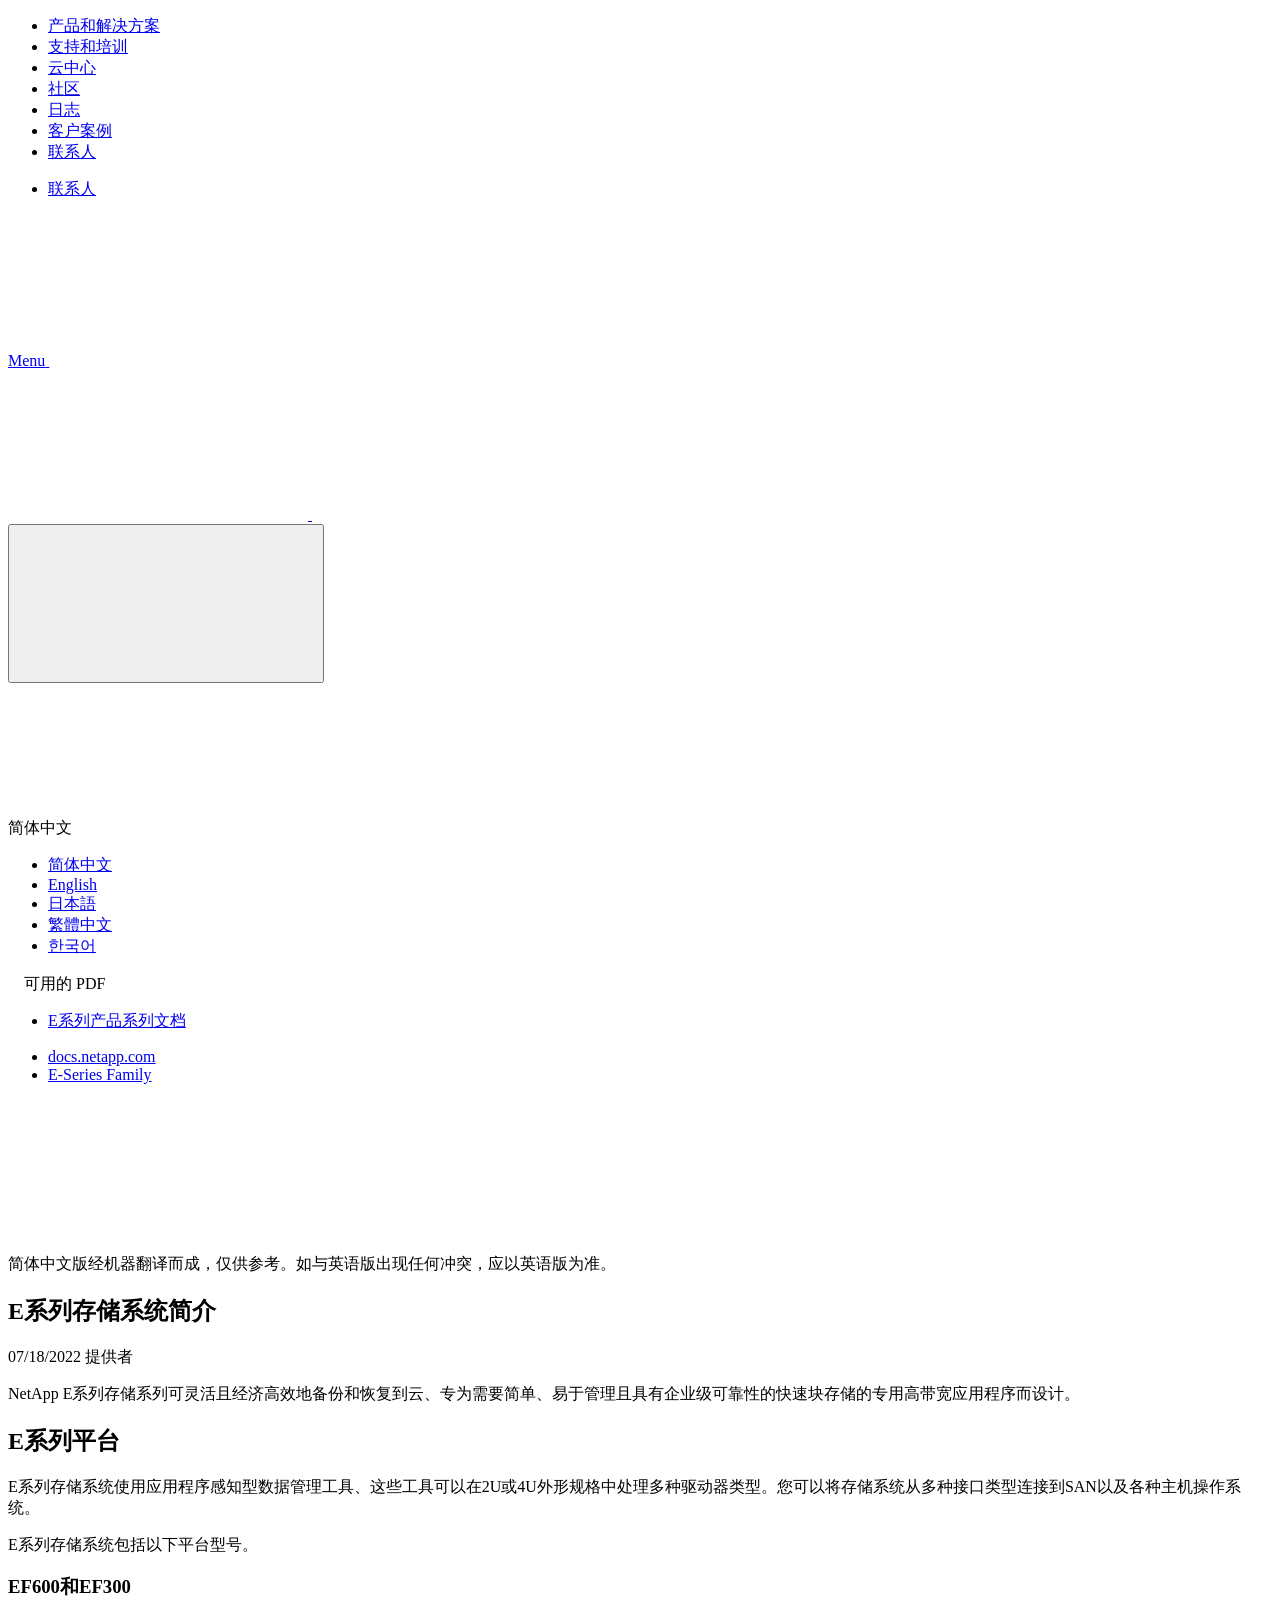
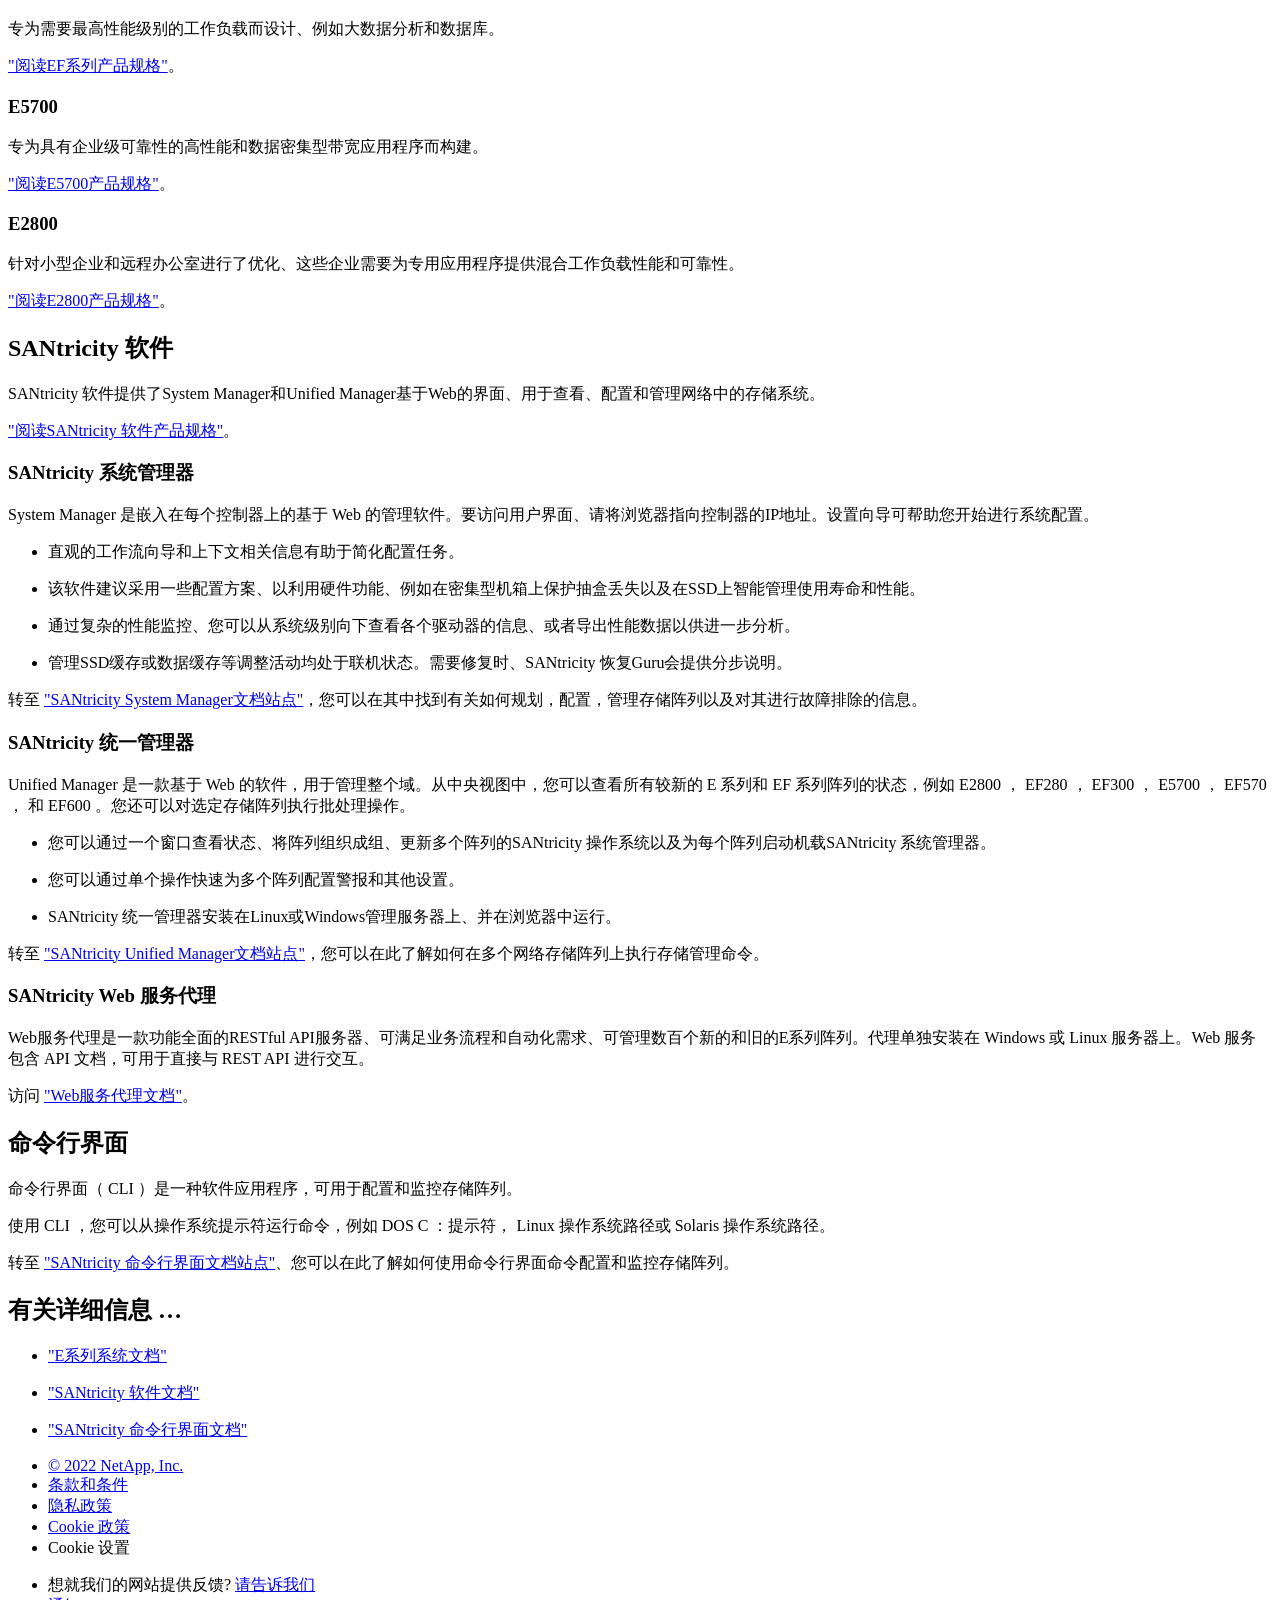
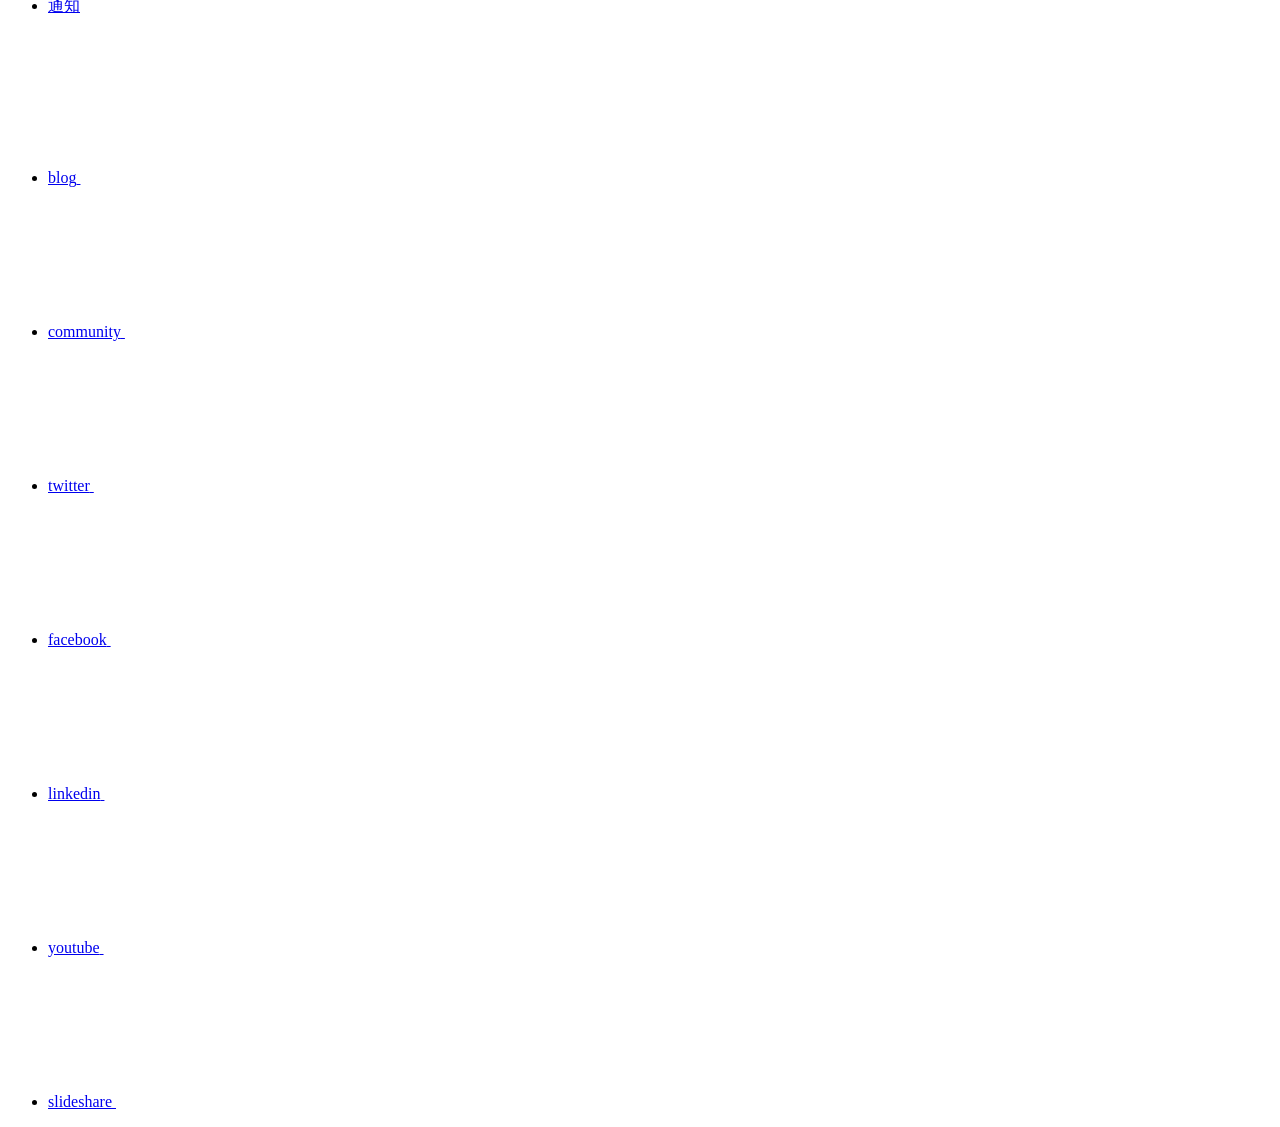
==== commit 1df48edb: "Deploying to gh-pages from  @ ab368f62c155cfff6b4fd55d6b14d7ded3269198 🚀" ====
--- a/intro-family.html
+++ b/intro-family.html
@@ -449,6 +449,9 @@
     
   
 
+<span>提供者
+</span>
+
 
 </p>
 
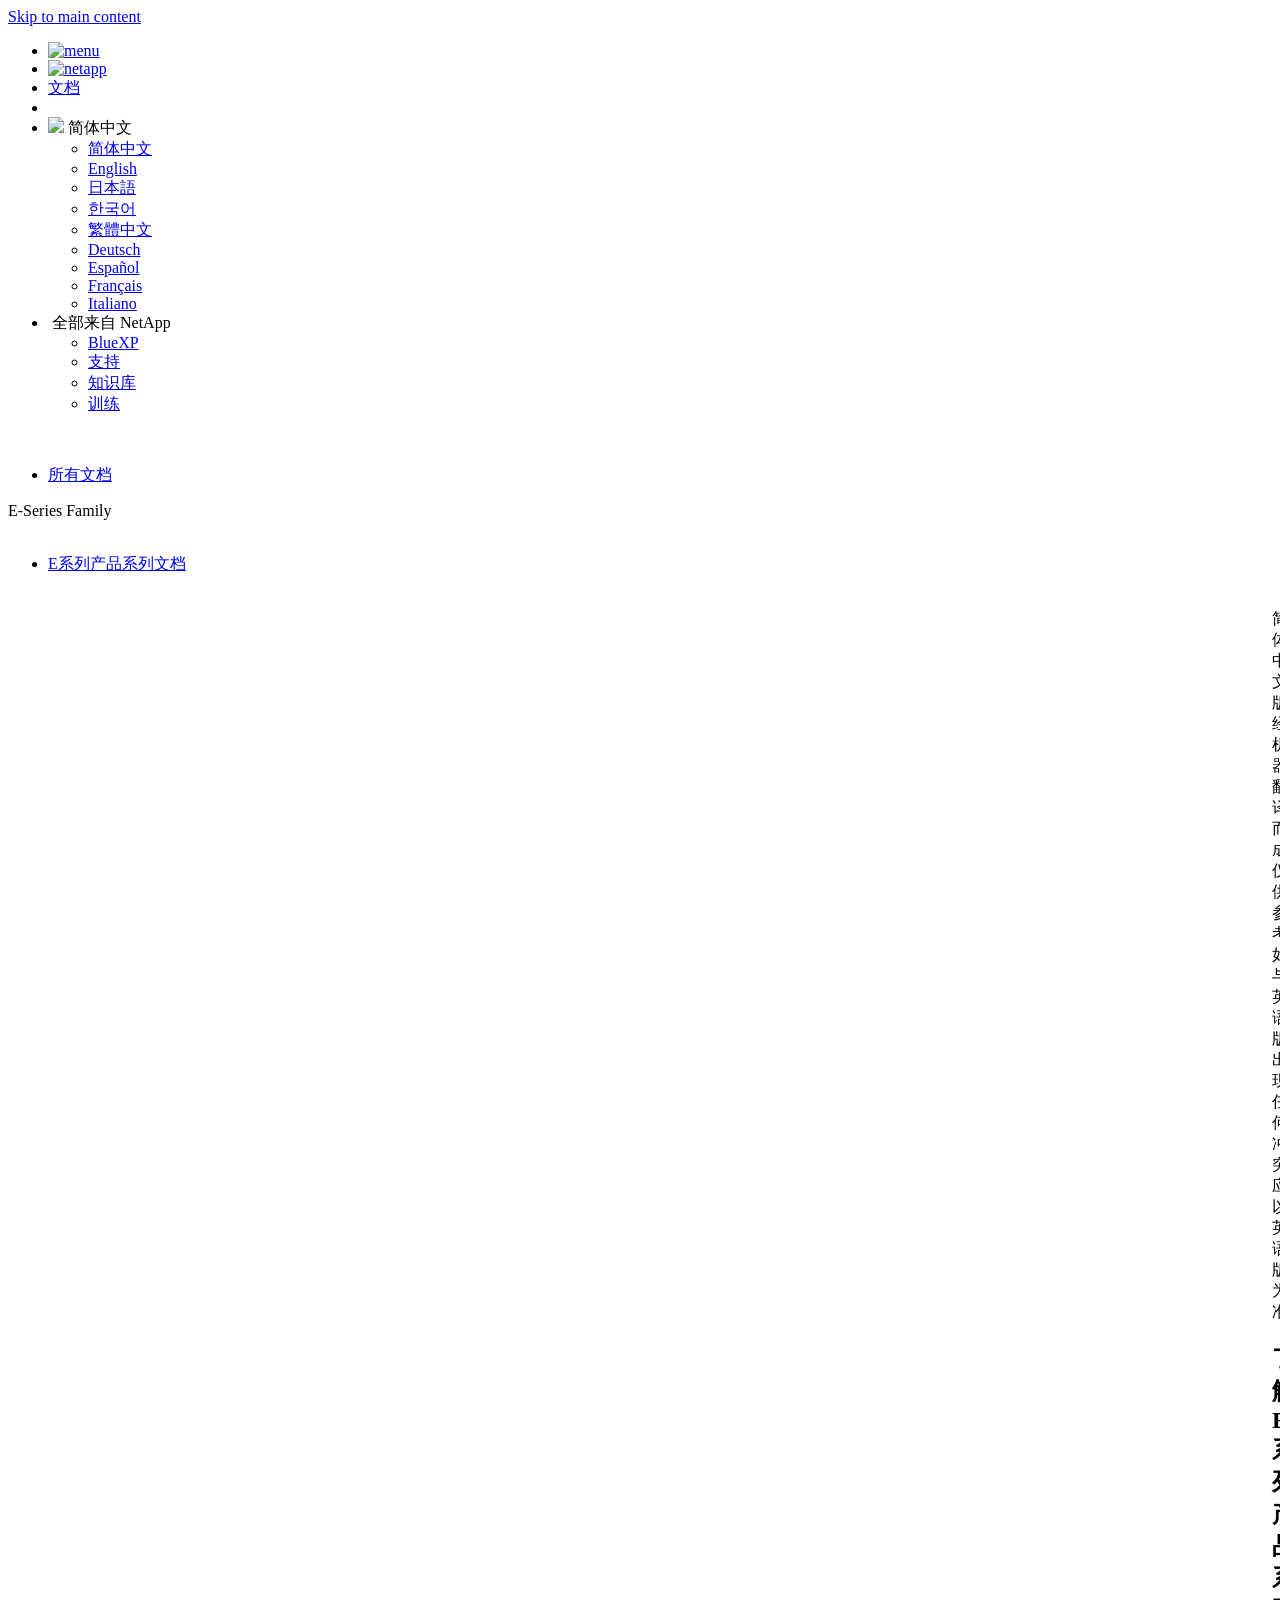
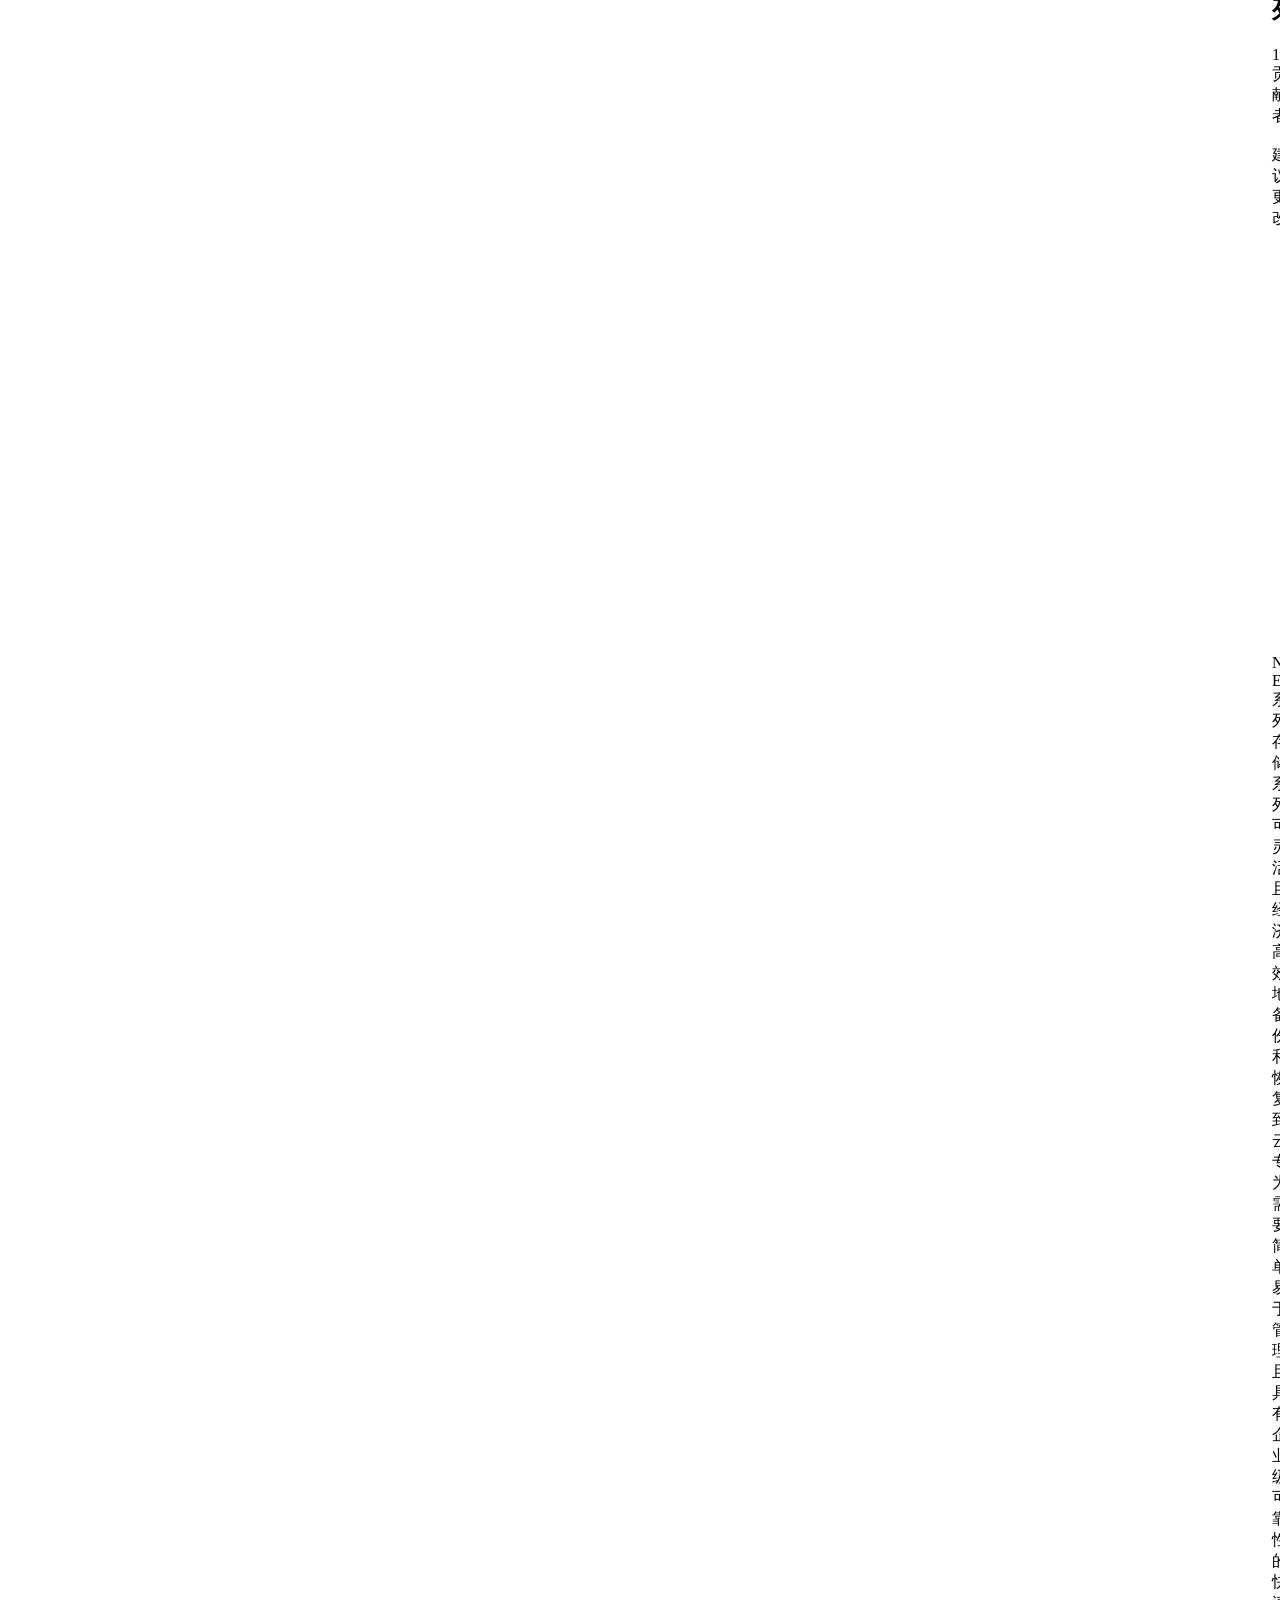
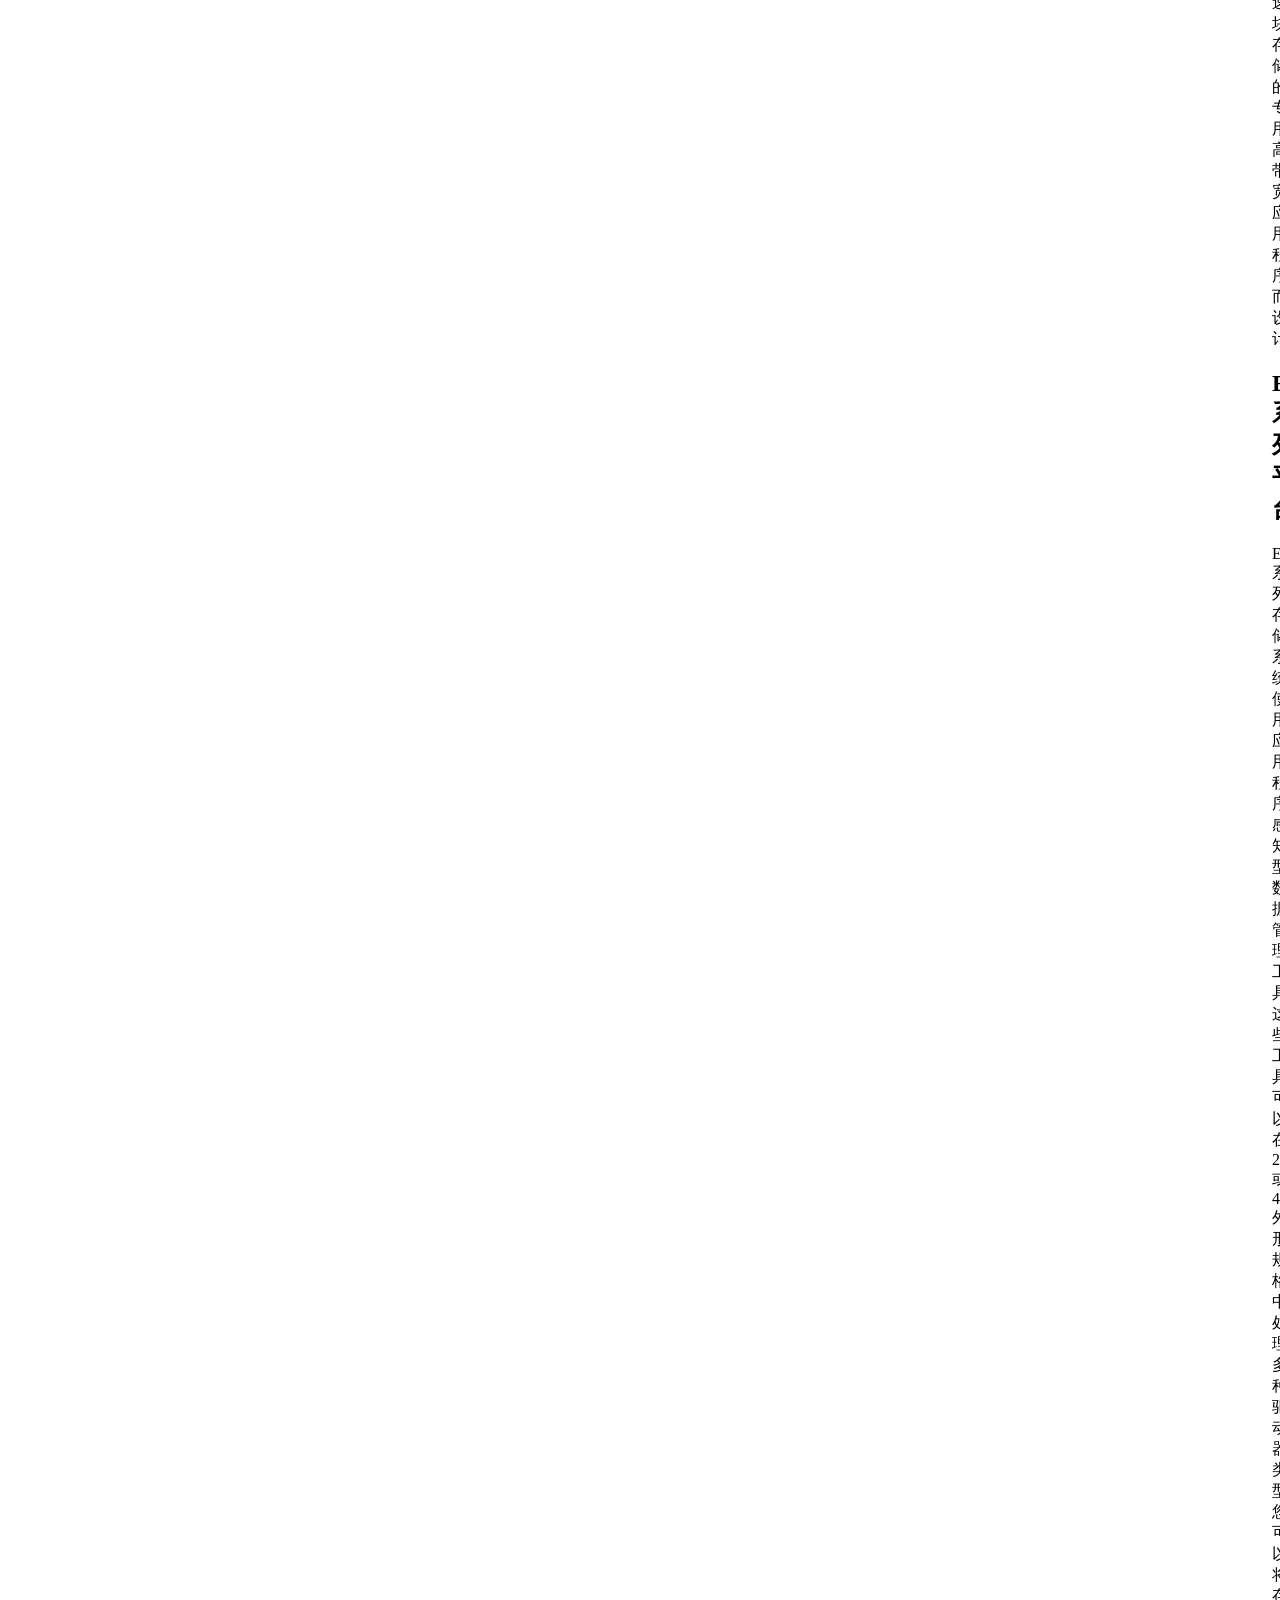
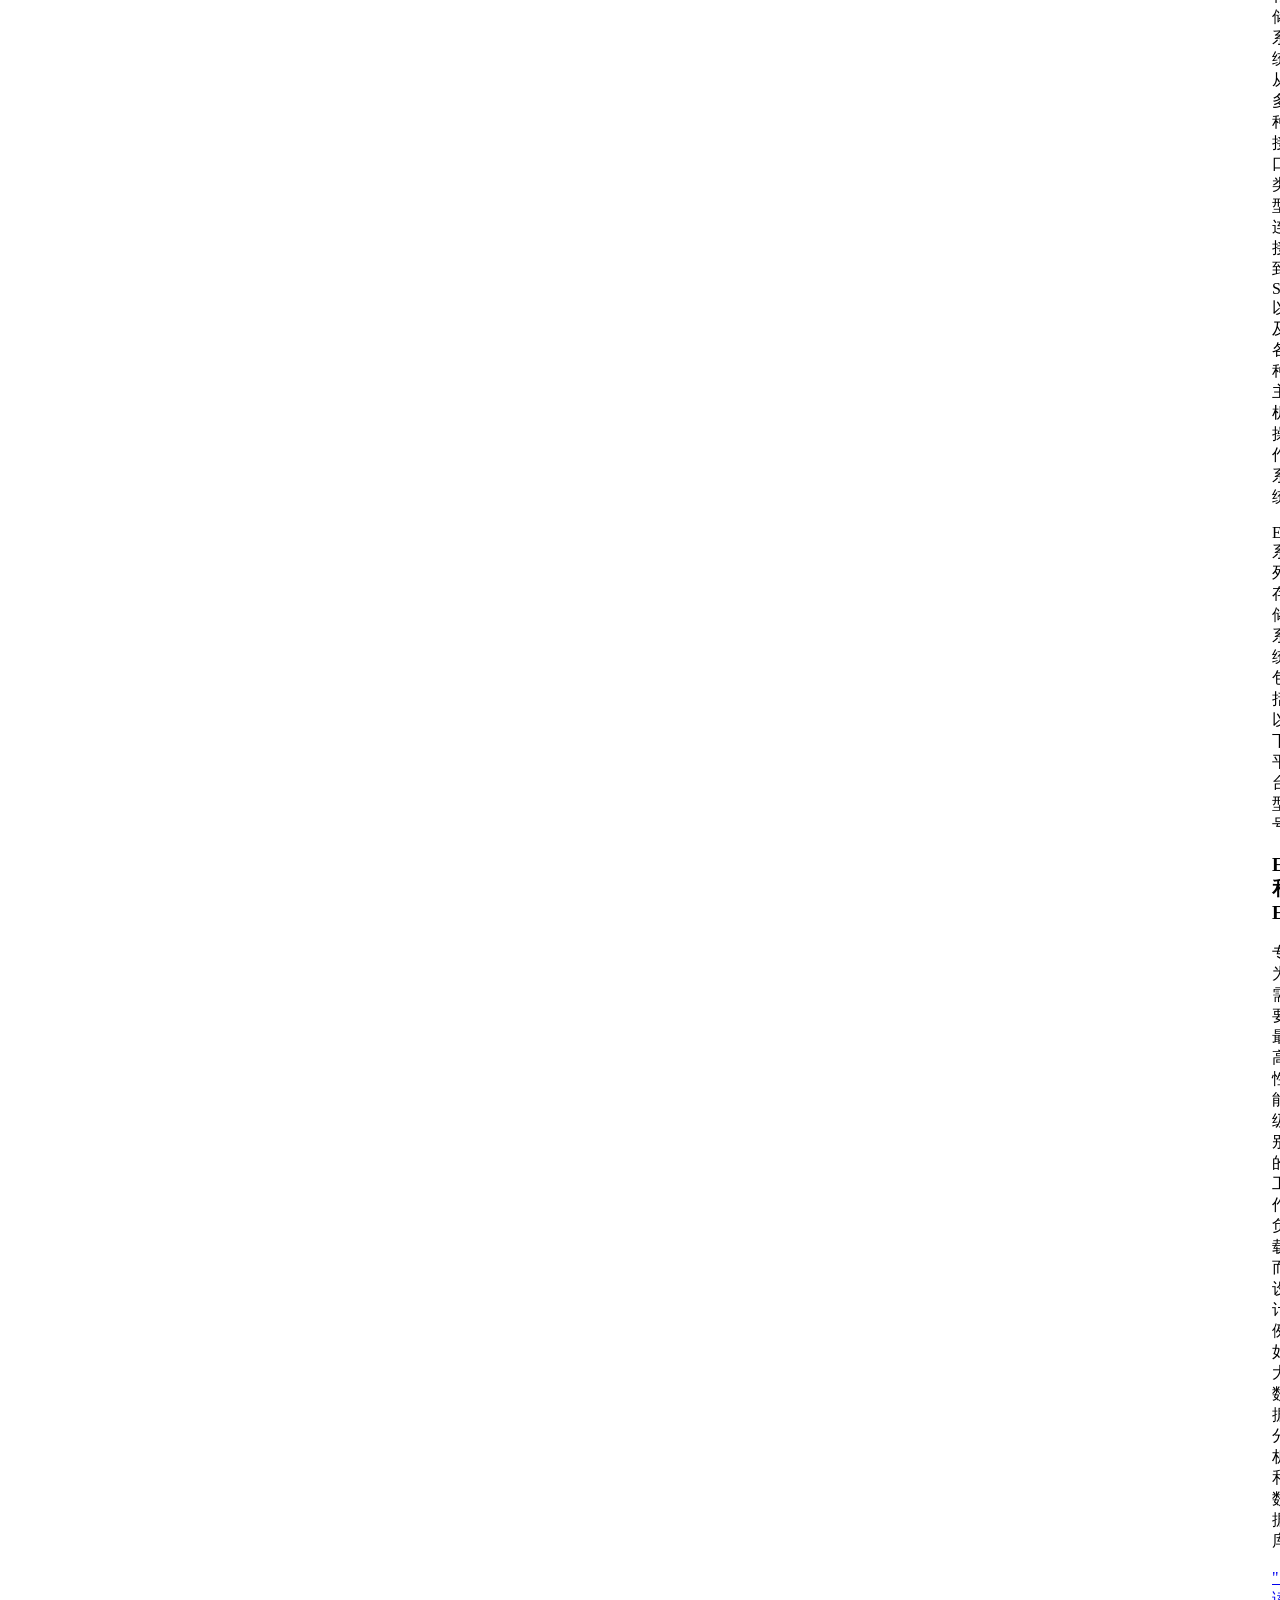
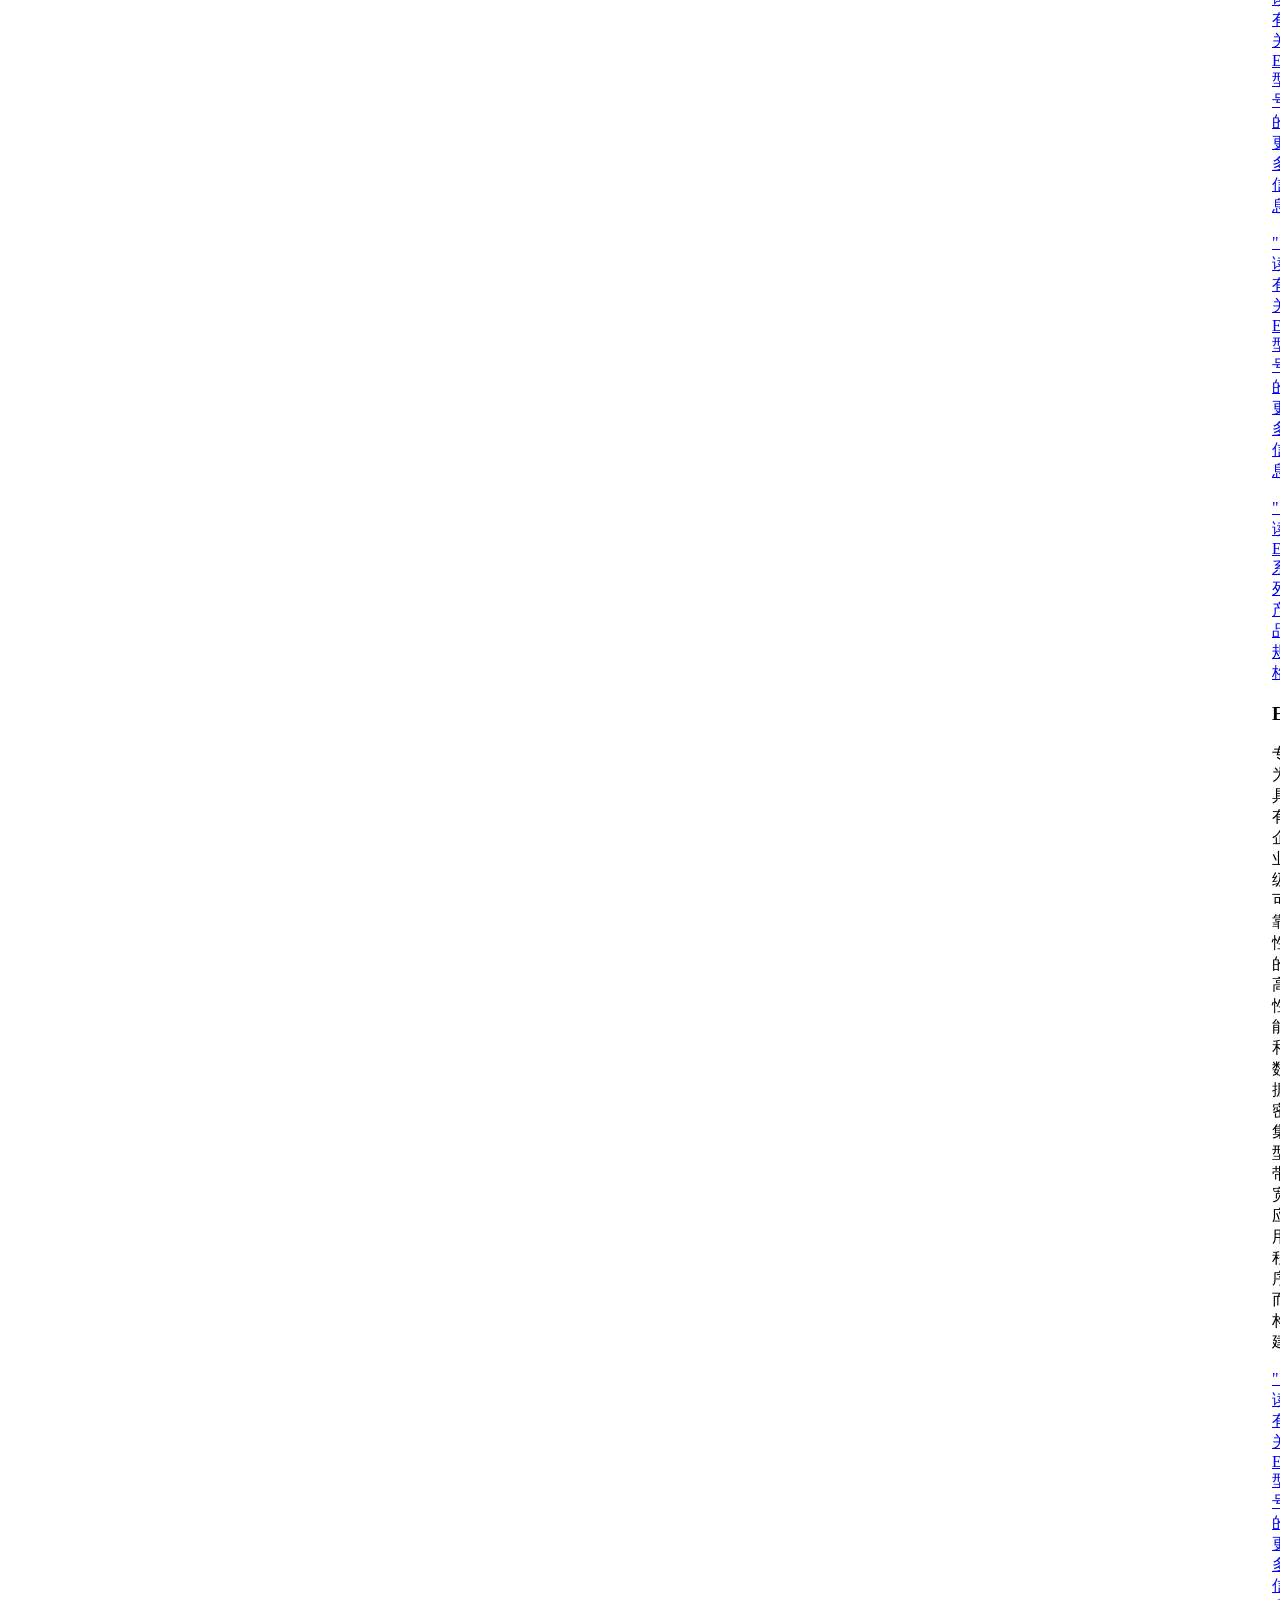
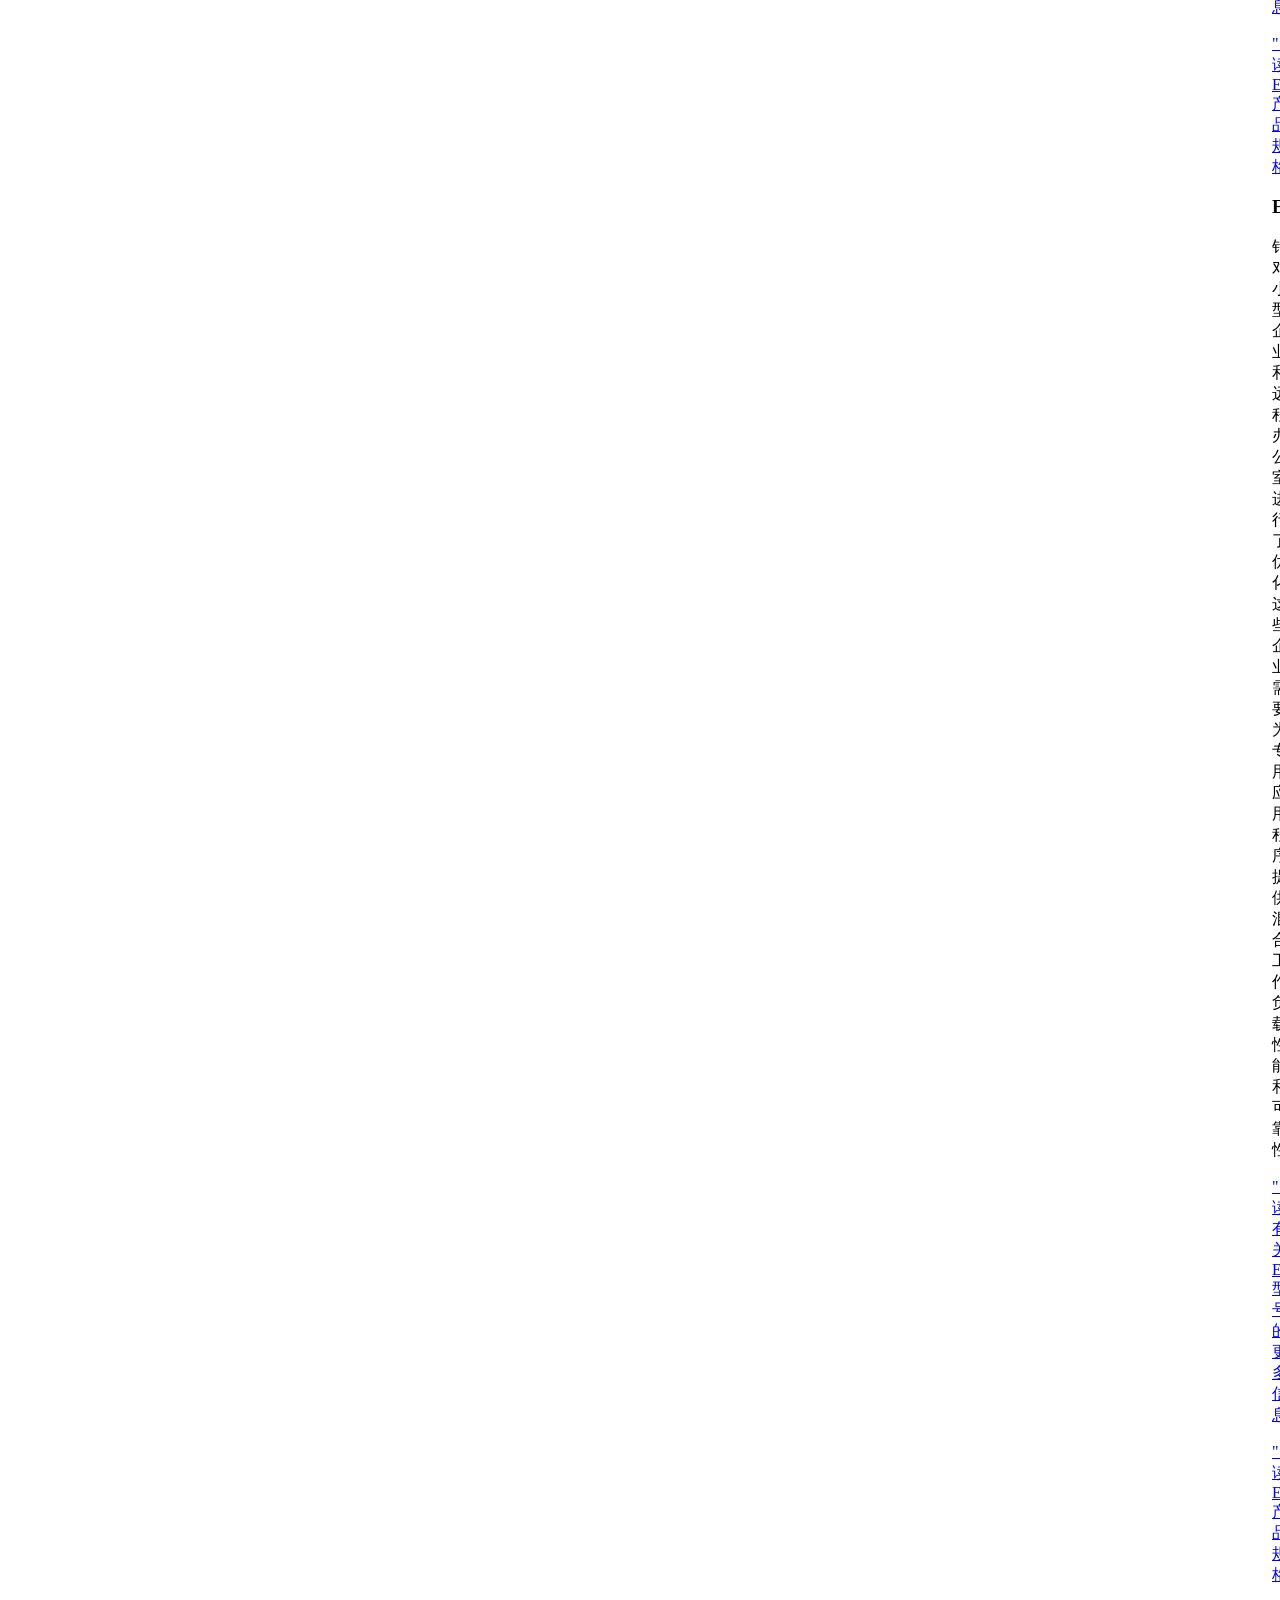
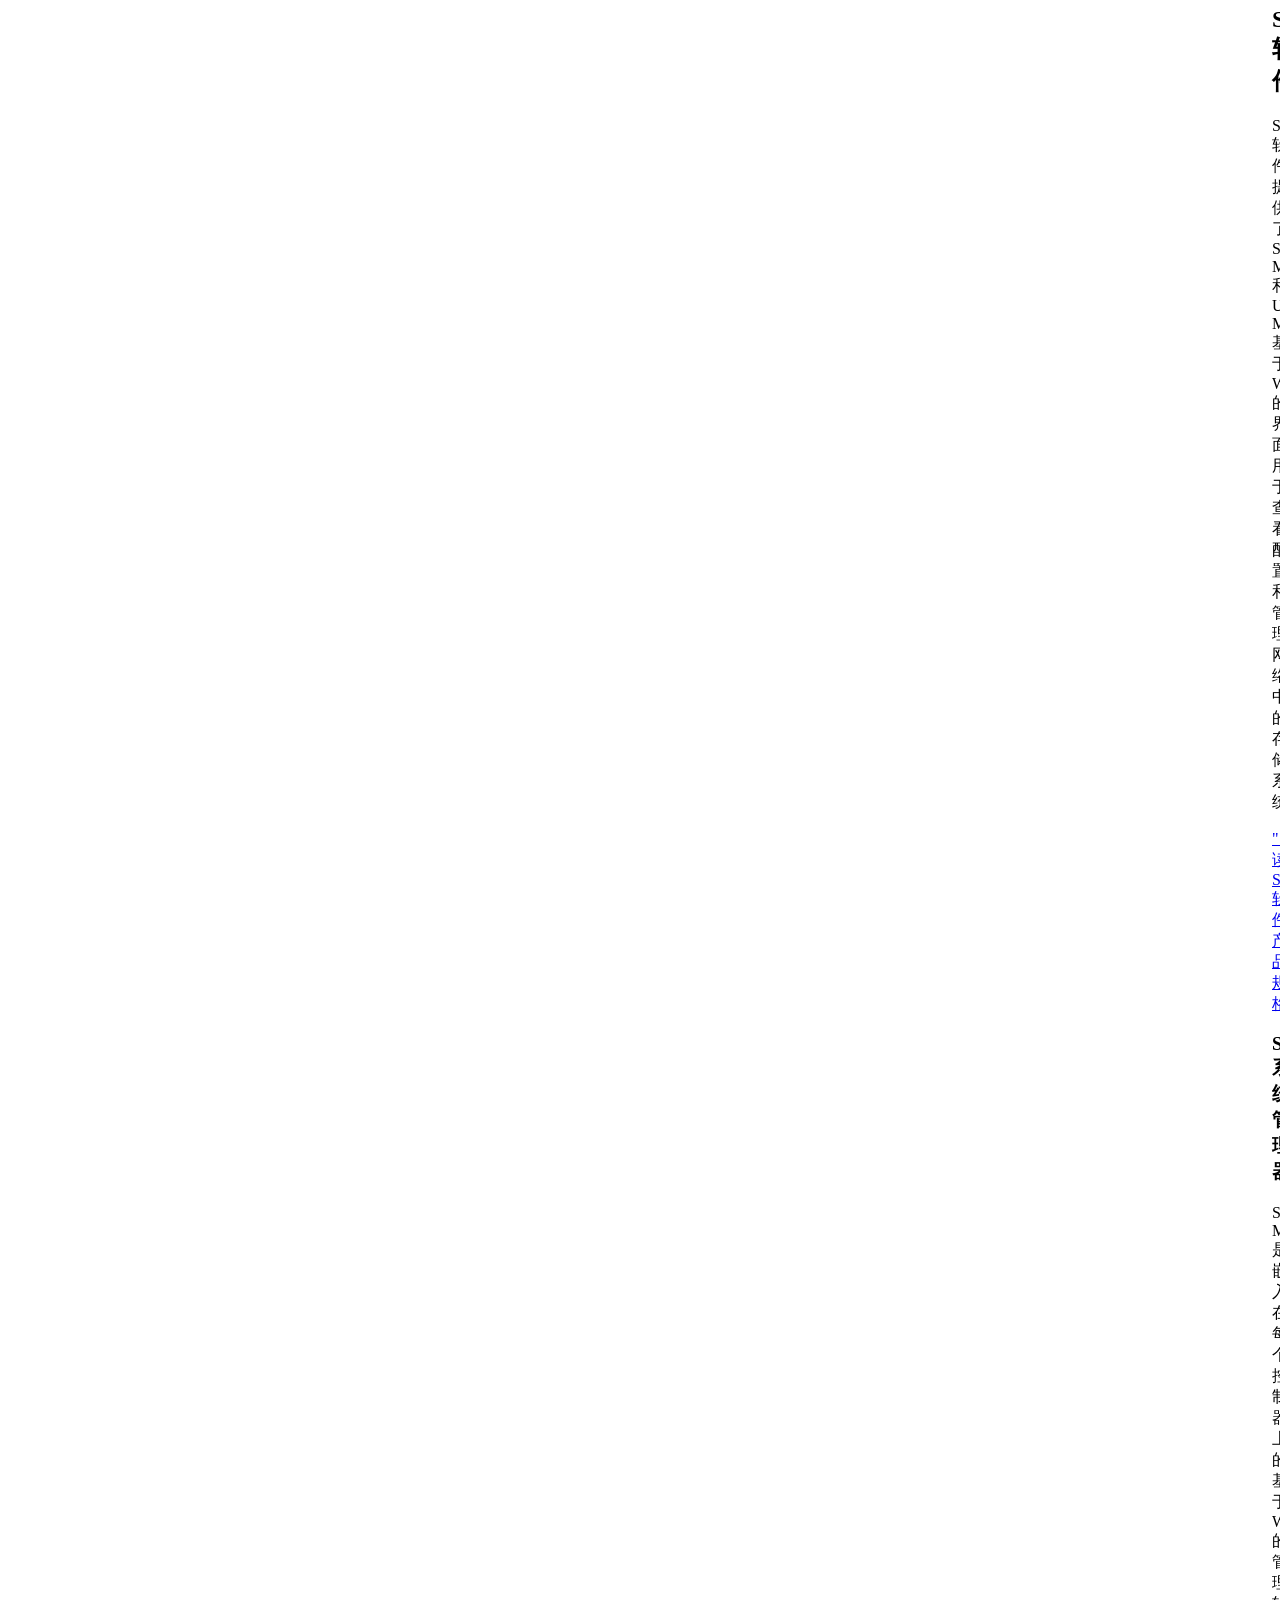
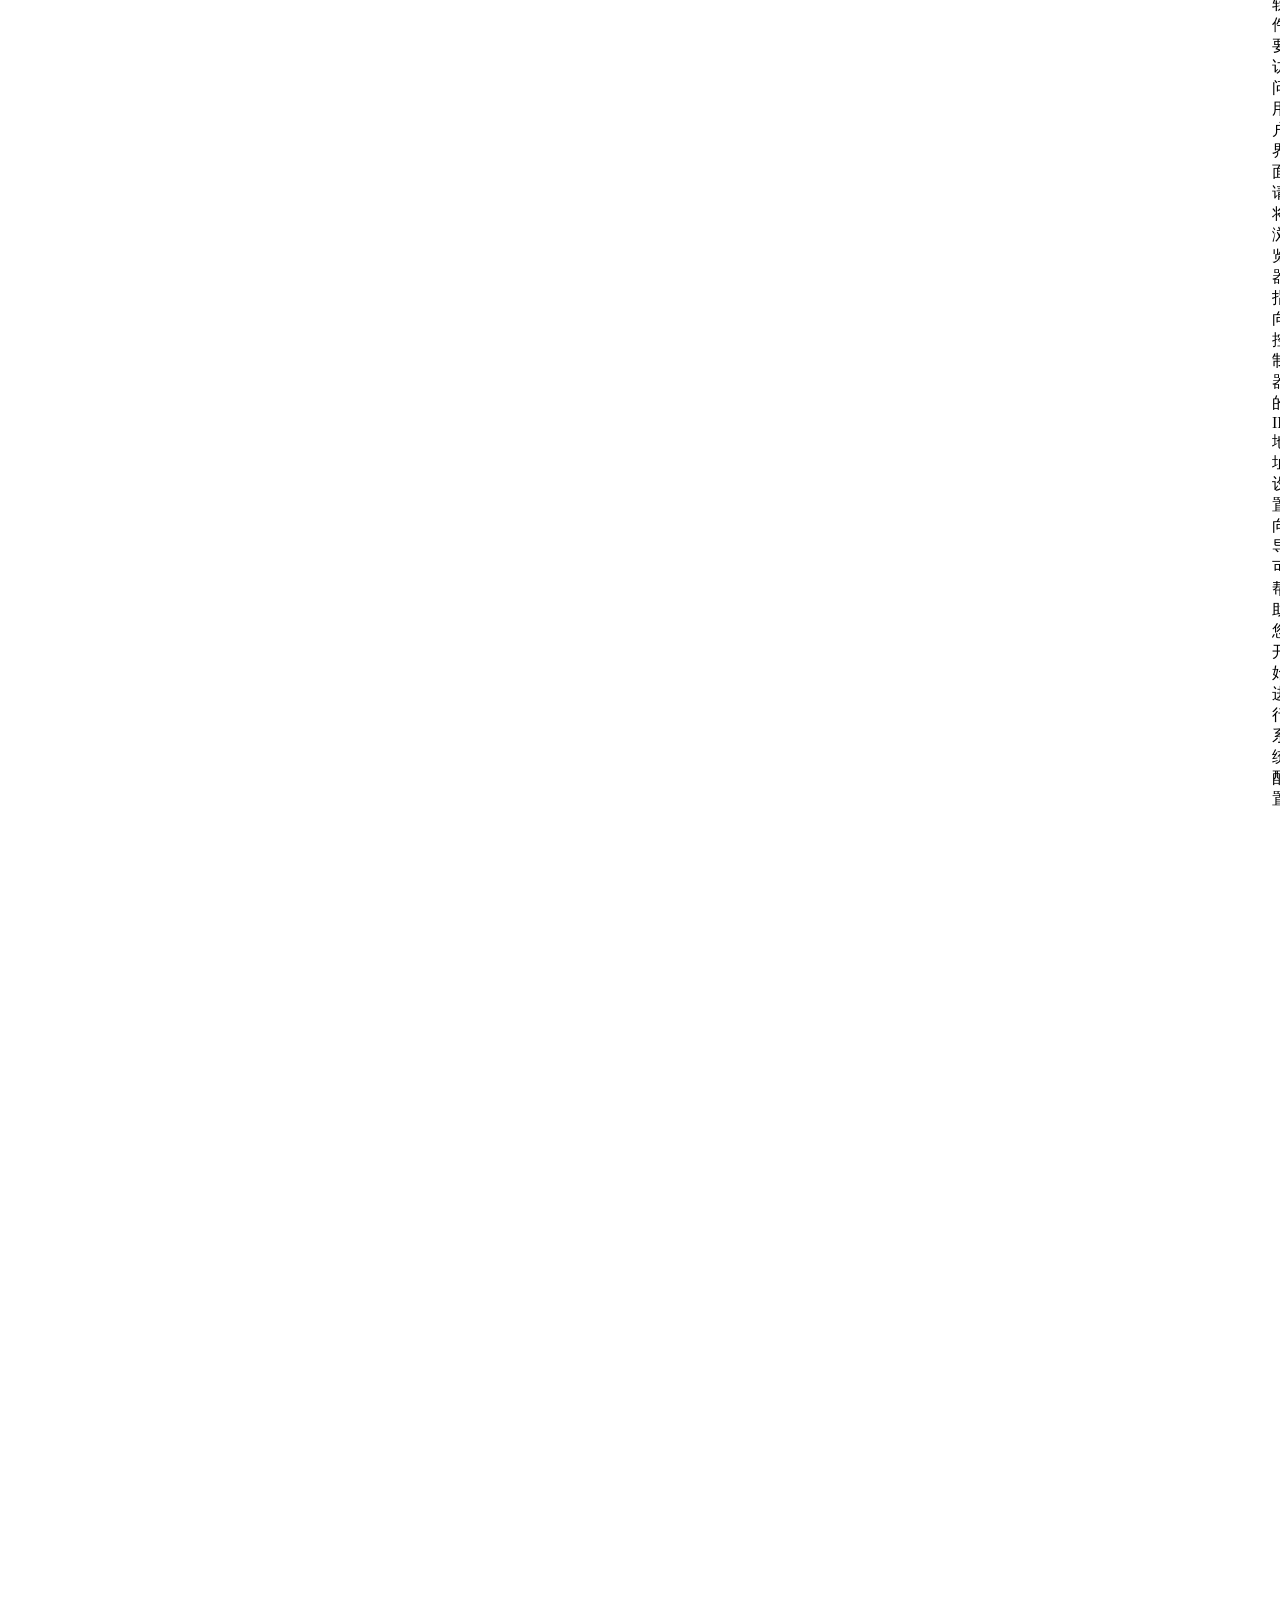
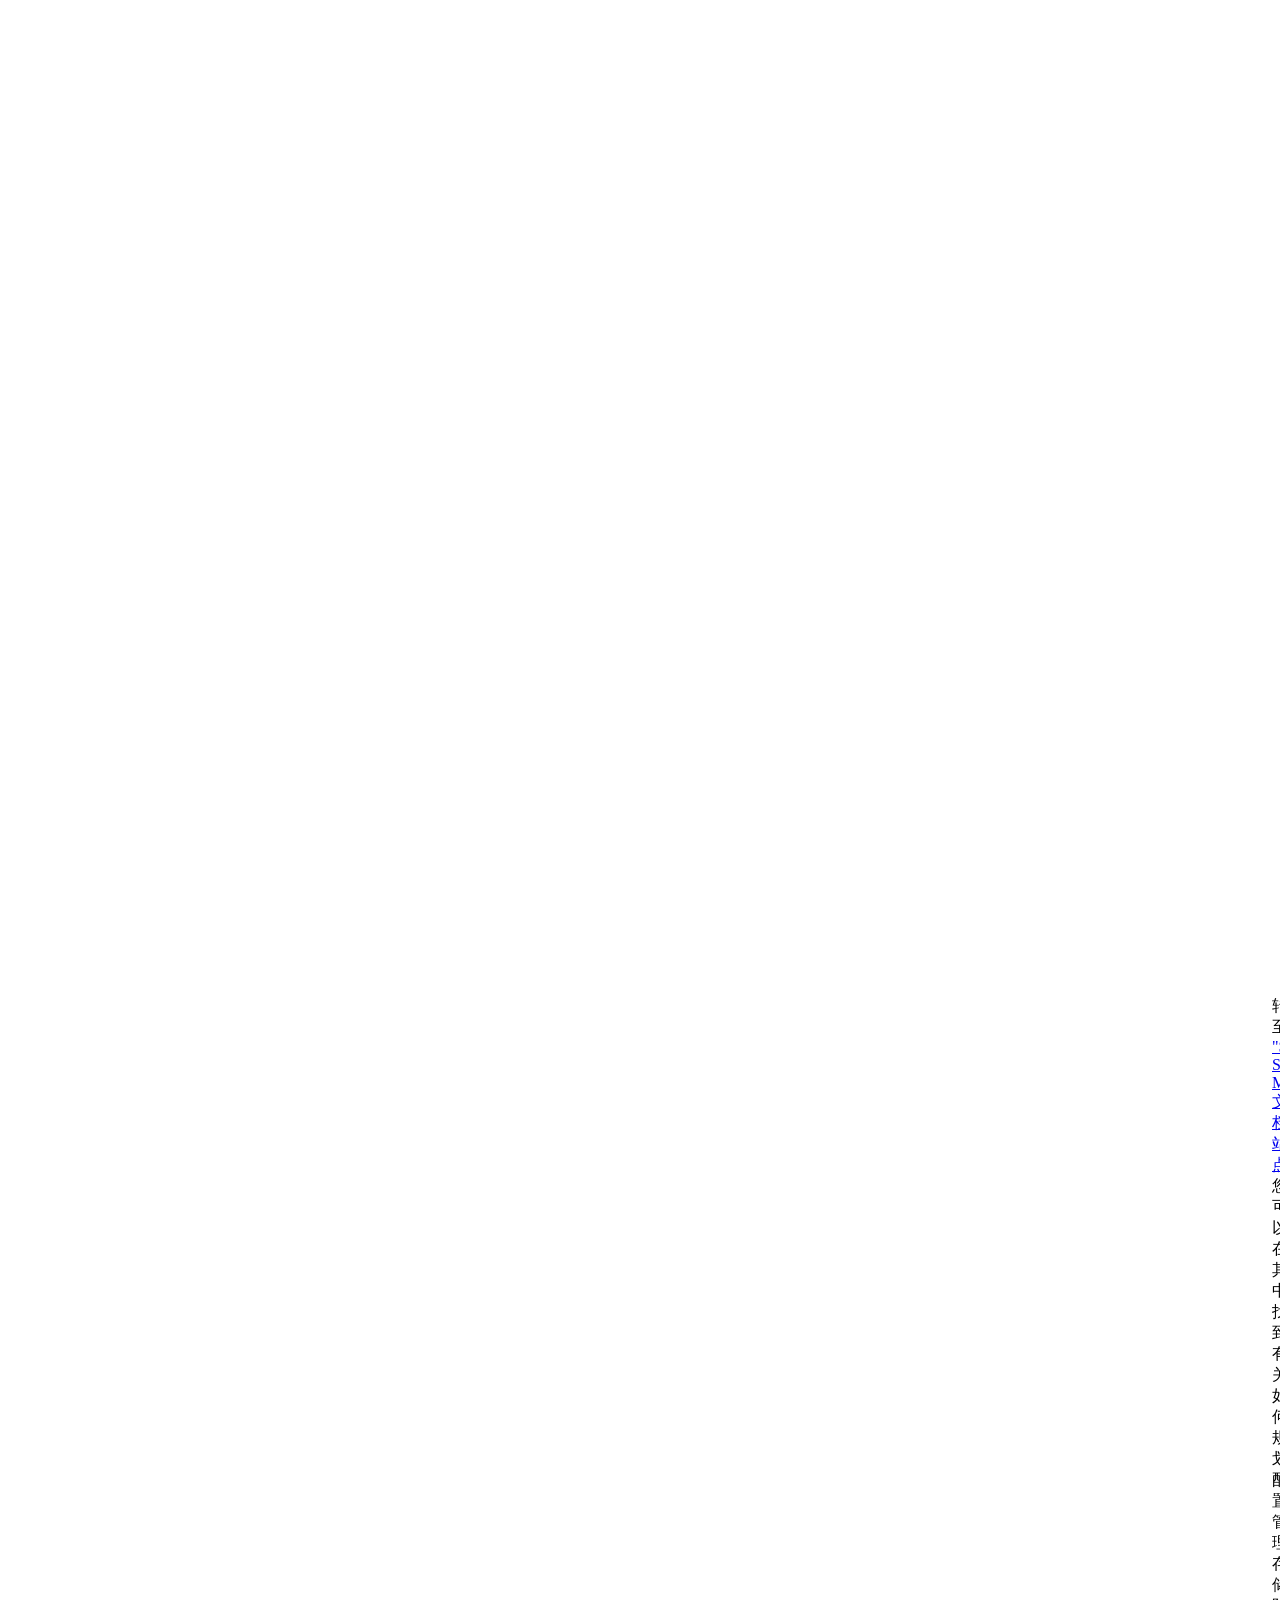
==== commit 0fe860c6: "Built from 5690abd NetAppDocs/netappdocs-build@3c6cbbaaa77cae59a5599492f956fe43f0d98d4e" ====
--- a/intro-family.html
+++ b/intro-family.html
@@ -1,149 +1,89 @@
 <!DOCTYPE html>
 <html lang="zh-cn">
   <head class="at-element-marker">
-  <title>E系列存储系统简介</title>
+  <title>了解E系列产品系列</title>
   <meta charset="utf-8">
   <meta http-equiv="x-ua-compatible" content="ie=edge,chrome=1">
   <meta http-equiv="language" content="en">
   <meta name="viewport" content="width=device-width, initial-scale=1">
-  <meta property="og:title" content="E系列存储系统简介" />
+  <meta property="og:title" content="了解E系列产品系列" />
 	<meta property="og:type" content="website" />
 	<meta property="og:url" content="https://docs.netapp.com/zh-cn/e-series-family/intro-family.html" />
-	<meta property="og:description" content="NetApp E系列产品系列可为需要简单、易于管理且具有企业级可靠性的快速块存储的高带宽应用程序提供存储和应用程序数据管理服务。" />
+	<meta property="og:description" content="NetApp E系列存储系列可灵活且经济高效地备份和恢复到云、专为需要简单、易于管理且具有企业级可靠性的快速块存储的专用高带宽应用程序而设计。" />
   <meta property="og:image" content="https://docs.netapp.com/zh-cn/e-series-family/images/logo-tophat-social.png" />
   <meta property="og:image:alt" content="NetApp Logo" />
   <meta name="format-detection" content="telephone=no">
   <meta http-equiv="Content-Type" content="text/html; charset=utf-8">
   <meta http-equiv="encoding" content="utf-8">
   <meta http-equiv="nss-type" content="Product Documentation"/>
-  <meta http-equiv="nss-subtype" content="User Guide"/><meta name="description" content="NetApp E系列产品系列可为需要简单、易于管理且具有企业级可靠性的快速块存储的高带宽应用程序提供存储和应用程序数据管理服务。">
-  <meta name="keywords" content=" introduction, what E-Series is, e-series, SANtricity, CLI, system manager, unified manager"><!-- Icons -->
+  <meta http-equiv="nss-subtype" content="User Guide"/><meta name="description" content="NetApp E系列存储系列可灵活且经济高效地备份和恢复到云、专为需要简单、易于管理且具有企业级可靠性的快速块存储的专用高带宽应用程序而设计。">
+  <meta name="keywords" content=" e-series"><!-- Icons -->
   <link rel="icon" href="/zh-cn/e-series-family/images/favicon.ico" type="image/x-icon">
 
   <!-- RSS Feed --><!-- CSS Definitions: NetApp CSS should be defined after generic css -->
 
-  <!-- Elastic Search -->
-  <link rel="stylesheet" href="//cdn.jsdelivr.net/searchkit/0.10.0/theme.css">
-
-  <!-- Controls AsciiDoctor Admonition Blocks -->
-  <link rel="stylesheet" type="text/css" href="/zh-cn/e-series-family/css/font-awesome.min.css">
-
-  <!-- Controls the shadow effect for search dropdown menu -->
-  <link rel="stylesheet" href="/zh-cn/e-series-family/css/boxshadowproperties.css">
-
-  <!-- NetApp CSS controls the technical content -->
-  <link rel="stylesheet" type="text/css" href="/zh-cn/e-series-family/css/netapp.css">
-
-  <!-- WWW CSS Content -->
-  <link rel="stylesheet" type="text/css" href="/zh-cn/e-series-family/css/www-luci-dotcom.min.css">
-  <link rel="stylesheet" type="text/css" href="/zh-cn/e-series-family/css/www-netapp-dotcom.css">
-  <link rel="stylesheet" href="/zh-cn/e-series-family/css/www-netapp-library-critical.min.css" media="all" >
-  <link rel="stylesheet" href="/zh-cn/e-series-family/css/www-netapp-library-non-critical.min.css" as="style" onload="this.onload=null;this.rel='stylesheet'">
-  <link rel="stylesheet" href="/zh-cn/e-series-family/css/www-netapp-library-global-header-footer.min.css">
-
-  <!-- NetApp IE Customizations -->
-  <link rel="stylesheet" href='/zh-cn/e-series-family/css/na-utility.css' type='text/css'>
-  <link rel="stylesheet" href='/zh-cn/e-series-family/css/na-sidebar.css' type='text/css'>
-  <link rel='stylesheet' href='/zh-cn/e-series-family/css/clouddocs.css' type='text/css'>
-  <link rel='stylesheet' href='/zh-cn/e-series-family/css/custom-dropdown.css' type='text/css'>
-  <link rel='stylesheet' href='/zh-cn/e-series-family/css/na-pagenav.css' type='text/css'>
+
+  <!-- Combined CSS -->
+  <link rel="stylesheet" type="text/css" href="/zh-cn/e-series-family/css/ie-netappdocs.css">
 
   
-  <link rel="stylesheet" href="/zh-cn/e-series-family/css/landing-page.css" type="text/css">
-  <link rel="stylesheet" href="/zh-cn/e-series-family/css/tabbed-blocks.css" type="text/css">
+  <link rel="stylesheet" href="/zh-cn/e-series-family/css/ie-landing-page.css" type="text/css">
+  <link rel="stylesheet" href="/zh-cn/e-series-family/css/ie-tabbed-blocks.css" type="text/css">
   <!-- Canonical url -->
-  <link rel='stylesheet' href='/zh-cn/e-series-family/css/na-feature.css' type='text/css'><!-- Top level site integrations --><script>
-    if (document.location.hostname === "docs.netapp.com") {
-      var head = document.getElementsByTagName('head')[0];
-      var onetrustConsent = document.createElement("script");
-      onetrustConsent.type = "text/javascript";
-      onetrustConsent.src = "https://cdn.cookielaw.org/consent/72570c5c-fe30-465f-b0e0-b77f7fb4ae34/OtAutoBlock.js";
-      head.appendChild(onetrustConsent);
-
-      var onetrustScript = document.createElement("script");
-      onetrustScript.type = "text/javascript";
-      onetrustScript.src = "https://cdn.cookielaw.org/scripttemplates/otSDKStub.js";
-      onetrustScript.charset = "UTF-8";
-      onetrustScript.dataset.documentLanguage = "true";
-      onetrustScript.dataset.domainScript = "72570c5c-fe30-465f-b0e0-b77f7fb4ae34";
-      head.appendChild(onetrustScript);
-    }
-
-    function OptanonWrapper() { }
-
-    if (document.location.hostname === "docs.netapp.com") {
-      var adobe = document.createElement("script");
-      adobe.type = "text/plain";
-      adobe.className = "optanon-category-C0002";
-      adobe.src = "//assets.adobedtm.com/60287eadf1ee/c284da483c83/launch-e9ff3acac59f.min.js";
-      head.appendChild(adobe);
-
-      var google = document.createElement("script");
-      google.type = "text/plain";
-      google.className = "optanon-category-C0002";
-      google.src = "https://www.googletagmanager.com/gtag/js?id=UA-81697994-3";
-      head.appendChild(google);
-
-      window.dataLayer = window.dataLayer || [];
-      function gtag(){dataLayer.push(arguments);}
-      gtag('js', new Date());
-      gtag('config', 'UA-81697994-3');
-    }
+  <link rel="canonical" href="https://docs.netapp.com/zh-cn/e-series-family/intro-family.html" />
+  <link rel="alternate" hreflang="x-default" href="https://docs.netapp.com/us-en/e-series-family/intro-family.html" />
+  <link rel="alternate" hreflang="zh-Hans" href="https://docs.netapp.com/zh-cn/e-series-family/intro-family.html" />
+  <link rel="alternate" hreflang="en" href="https://docs.netapp.com/us-en/e-series-family/intro-family.html" />
+  <link rel="alternate" hreflang="ja" href="https://docs.netapp.com/ja-jp/e-series-family/intro-family.html" />
+  <link rel="alternate" hreflang="ko" href="https://docs.netapp.com/ko-kr/e-series-family/intro-family.html" />
+  <link rel="alternate" hreflang="zh-Hant" href="https://docs.netapp.com/zh-tw/e-series-family/intro-family.html" />
+  <link rel="alternate" hreflang="de" href="https://docs.netapp.com/de-de/e-series-family/intro-family.html" />
+  <link rel="alternate" hreflang="es" href="https://docs.netapp.com/es-es/e-series-family/intro-family.html" />
+  <link rel="alternate" hreflang="fr" href="https://docs.netapp.com/fr-fr/e-series-family/intro-family.html" />
+  <link rel="alternate" hreflang="it" href="https://docs.netapp.com/it-it/e-series-family/intro-family.html" />
+  <!-- Top level site integrations -->
+<script type="text/javascript" src="https://cdn.cookielaw.org/consent/72570c5c-fe30-465f-b0e0-b77f7fb4ae34/OtAutoBlock.js"></script>
+    <script type="text/javascript" src="https://cdn.cookielaw.org/scripttemplates/otSDKStub.js" charset="UTF-8" data-document-language="true" data-domain-script="72570c5c-fe30-465f-b0e0-b77f7fb4ae34"></script>
+    <script type="text/javascript">function OptanonWrapper() { }</script>
+    <script type="text/plain" class="optanon-category-C0002" src="https://assets.adobedtm.com/60287eadf1ee/c284da483c83/launch-e9ff3acac59f.min.js"></script>
+    <script class="optanon-category-C0001">(function(w,d,s,l,i){w[l]=w[l]||[];w[l].push({'gtm.start':
+        new Date().getTime(),event:'gtm.js'});var f=d.getElementsByTagName(s)[0],
+        j=d.createElement(s),dl=l!='dataLayer'?'&l='+l:'';j.setAttributeNode(d.createAttribute('data-ot-ignore'));j.setAttribute('class','optanon-category-C0001');j.async=true;
+        j.src='https://www.googletagmanager.com/gtm.js?id='+i+dl+'';f.parentNode.insertBefore(j,f);
+        })(window,document,'script','dataLayer','GTM-MD73T9M');</script>
+
+  <script src="https://cdnjs.cloudflare.com/ajax/libs/jquery/2.1.4/jquery.min.js"></script>
+  
+  <script>
+    $(document).ready(function() {
+      const MASTHEAD_OFFSET = 65;
+      const SECTIONS = $("main h2, main h3");
+      // PAGE NAV - Init
+      if (SECTIONS.length == 0) {
+        // remove if there is no elements
+        /*
+        $("#ie-right-navbar").remove();
+        $("#ie-right-navbar-collapse").remove();
+        */
+      } else {
+        $(".page-nav-title").css('display', 'block');
+        for (var i = 0; i < SECTIONS.length; i++) {
+          var sectionId = $(SECTIONS[i]).attr('id');
+          var sectionName = $(SECTIONS[i]).text();
+          var subClass = $(SECTIONS[i]).is("h3") ? ' page-nav__sublink' : '';
+          $("#page-menu").append('<li class="page-nav-item"><a href="#' + sectionId + '" class="page-nav__link' + subClass + '">' + sectionName + '</a></li>');
+        }
+      }
+    });
   </script>
-  <script src="https://cdnjs.cloudflare.com/ajax/libs/jquery/2.1.4/jquery.min.js"></script>
+  
   <script src="https://cdnjs.cloudflare.com/ajax/libs/jquery-cookie/1.4.1/jquery.cookie.min.js"></script>
 
-  <!-- Used for Product Family Page Sidebar Visibility --><link rel="stylesheet" href='/zh-cn/e-series-family/css/product-family.css' type="text/css">
-  <script src='/zh-cn/e-series-family/js/product-family.js'></script><!-- Used to import Promise for IE. Required for SearchKit -->
-  <script src="https://cdnjs.cloudflare.com/ajax/libs/bluebird/3.3.5/bluebird.min.js"></script><script src='/zh-cn/e-series-family/js/na-search.js'></script><script src='/zh-cn/e-series-family/js/na-pagenav.js'></script><link rel='stylesheet' href='/zh-cn/e-series-family/css/prism.css' type='text/css'>
-  <link rel='stylesheet' href='/zh-cn/e-series-family/css/prism-netapp.css' type='text/css'>
-
-
-  <script src='/zh-cn/e-series-family/js/na-utility.js'></script>
-  <script src='/zh-cn/e-series-family/js/clouddocs.js'></script>
-  <script src='/zh-cn/e-series-family/js/jquery.navgoco.min.js'></script>
-  <script src="https://maxcdn.bootstrapcdn.com/bootstrap/3.3.7/js/bootstrap.min.js" integrity="sha384-Tc5IQib027qvyjSMfHjOMaLkfuWVxZxUPnCJA7l2mCWNIpG9mGCD8wGNIcPD7Txa" crossorigin="anonymous"></script>
-  <script src='/zh-cn/e-series-family/js/toc.js'></script>
-  <script src='/zh-cn/e-series-family/js/customscripts.js'></script><script>
-      $(document).ready(function() {
-          
-          var collapseOnInit = true;
-          
-
-          var navSettings = {
-              "caretHtml": '',
-              "accordion": collapseOnInit,
-              "openClass": 'active', // open
-              "save": false, // leave false or nav highlighting doesn't work right
-              "cookie": {
-                  "name": 'navgoco',
-                  "expires": false,
-                  "path": '/'
-              },
-              "slide": {
-                  "duration": 400,
-                  "easing": 'swing'
-              }
-          };
-
-          // Initialize navgoco with default options
-          $("#mysidebar").navgoco(navSettings);
-          
-
-          $("#collapseAll").click(function(e) {
-              e.preventDefault();
-              $("#mysidebar").navgoco('toggle', false);
-          });
-
-          $("#expandAll").click(function(e) {
-              e.preventDefault();
-              $("#mysidebar").navgoco('toggle', true);
-          });
-
-      });
-
-  </script>
-  <script>
+  <!-- Used for Product Family Page Sidebar Visibility --><link rel="stylesheet" href='/zh-cn/e-series-family/css/ie-product-family.css' type="text/css">
+  <script src='/zh-cn/e-series-family/js/ie-product-family.js'></script><!-- Used to import Promise for IE. Required for SearchKit -->
+  <script src="https://cdnjs.cloudflare.com/ajax/libs/bluebird/3.3.5/bluebird.min.js"></script><script src='/zh-cn/e-series-family/js/na-search.js'></script><script src='/zh-cn/e-series-family/js/ie-clouddocs.js'></script>
+  <script src="https://maxcdn.bootstrapcdn.com/bootstrap/3.3.7/js/bootstrap.min.js" integrity="sha384-Tc5IQib027qvyjSMfHjOMaLkfuWVxZxUPnCJA7l2mCWNIpG9mGCD8wGNIcPD7Txa" crossorigin="anonymous"></script><script>
+    /*
       $(document).ready(function() {
           $("#tg-sb-link").click(function() {
               $("#tg-sb-sidebar").toggle();
@@ -153,311 +93,414 @@
               $("#tg-sb-icon").toggleClass('fa-toggle-off');
           });
       });
+      */
   </script>
   <script src='/zh-cn/e-series-family/js/custom-dropdown.js'></script>
   <script src='/zh-cn/e-series-family/js/FileSaver.min.js'></script>
   <script src='/zh-cn/e-series-family/js/jszip-utils.min.js'></script>
-  <script src='/zh-cn/e-series-family/js/jszip.min.js'></script>
-  <script src='/zh-cn/e-series-family/js/pdf-ux.js'></script>
-</head>
+  <script src='/zh-cn/e-series-family/js/jszip.min.js'></script></head>
 
 
   <body class role="document" data-flavor="">
-    <div id="page" class="n-off-canvas-menu">
-      <div class="n-off-canvas-menu__menu"><!--TODO: Add offcanvas code --></div>
-      <div class="n-off-canvas-menu__content-wrap">
-        <header class="site-header" id="banner">
-  
-  <!-- Start Page Toolbar -->
-  
-  
-  <!-- Start top_hat -->
-  <div class="n-top-hat">
-    <div class="n-container">
-      <div class="n-top-hat__cross-property-nav">
-        <ul class="n-top-hat__list">
-          <li class="n-top-hat__list-item">
-            <a href="https://www.netapp.com/products-a-z/" class="n-top-hat__link">产品和解决方案</a>
-          </li>
-          <li class="n-top-hat__list-item">
-            <a href="https://www.netapp.com/support-and-training/netapp-university/" class="n-top-hat__link">支持和培训</a>
-          </li>
-          <li class="n-top-hat__list-item">
-            <a href="https://cloud.netapp.com" class="n-top-hat__link">云中心</a>
-          </li>
-          <li class="n-top-hat__list-item">
-            <a href="https://community.netapp.com/" class="n-top-hat__link">社区</a>
-          </li>
-          <li class="n-top-hat__list-item">
-            <a href="https://blog.netapp.com/" class="n-top-hat__link">日志</a>
-          </li>
-          <li class="n-top-hat__list-item">
-            <a href="https://customers.netapp.com/en/" class="n-top-hat__link">客户案例</a>
-          </li>
-          <li class="n-top-hat__list-item">
-            <a href="https://www.netapp.com/us/contact-us/index.aspx" target="_self" class="n-top-hat__link" data-ntap-ui="contact-us">联系人</a>
-          </li>
-        </ul>
-      </div>
-      <div class="n-top-hat__utils">
-        <ul class="n-top-hat__list">
-          <li class="n-top-hat__list-item">
-            <a href="https://www.netapp.com/us/contact-us/index.aspx" target="_self" class="n-top-hat__link" data-ntap-ui="contact-us">联系人</a>
-          </li>
-        </ul>
-      </div>
-    </div>
-  </div>
-  <!-- End top_hat -->
-
-  <!-- Start property bar -->
-  <style>
-    .n-property-navigation-bar__menus--desktop-experience .n-menu--mega__default-content__heading span {
-    color: #34B0FF;
-    }
-  </style>
-  <div class="n-property-bar " data-ntap-ui="sticky-nav">
-    <div class="n-property-bar__inner-wrap">
-      <div class="n-property-bar__menu-toggle">
-        <a href="#" class="n-property-bar__menu-toggle-link">
-          <span class="n-property-bar__menu-toggle-text">Menu</span>
-          <svg class="n-icon-bars n-property-bar__menu-toggle-icon" aria-labelledby="title">
-            <title>bars</title>
-            <use xlink:href="/zh-cn/e-series-family/common/svg/sprite.svg#bars"></use>
-          </svg>
-        </a>
-      </div>
-      <div class="n-property-bar__property-mark ">
-        <a href="https://www.netapp.com" class="n-property-bar__property-link">
-          <div class="n-property-bar__logo">
-            <svg class="n-icon-netapp-mark n-icon-netapp-mark n-property-bar__netapp-mark-icon" aria-labelledby="title">
-              <title>netapp-mark</title>
-              <use xlink:href="/zh-cn/e-series-family/common/svg/sprite.svg#netapp-mark"></use>
-            </svg>
-            <svg class="n-icon-netapp-logo n-property-bar__logo-svg" aria-labelledby="title">
-              <title>netapp-logo</title>
-              <use xlink:href="/zh-cn/e-series-family/common/svg/sprite.svg#netapp-logo"></use>
-            </svg>
-          </div>
-        </a>
-      </div>
-
-      
-      <div class="search-property-bar">
-        <div id="search-demo-container" class="searchbox n-property-bar__search">
-          <div id="react-search" 
-          data-search-html="/zh-cn/e-series-family/search.html"
-          data-type="widget" 
-          data-placeholder="搜索文档"
-          data-no-results-found="未找到与 {query} 匹配的结果。"
-          data-did-you-mean="搜索 {suggestion}。"
-          data-no-results-found-did-you-mean="未找到与 {query} 匹配的结果。您是否要搜索 {suggestion}?"
-          data-results-found="找到 {hitCount} 个结果"
-          data-error-message="We're sorry, an issue occurred when fetching your results. Please try again."
-          data-error-reset="Reset Search"
-          data-sk-es-pf-indexes="clouddocs-e-series_main-prod,clouddocs-e-series-santricity_main-prod,clouddocs-e-series-cli_main-prod"
-          data-flavor=""></div>
-          <button class="n-property-bar__search-toggle-button" type="button">
-            <svg class="n-icon-search n-property-bar__search-toggle-button-icon" aria-labelledby="title">
-              <title>search</title>
-              <use xmlns:xlink="http://www.w3.org/1999/xlink" xlink:href="/zh-cn/e-series-family/common/svg/sprite.svg#search"></use>
-            </svg>
-          </button>
-        </div>
-      </div>
-      
-    </div>
-  </div>
-  <div class="n-property-bar__toolbar">
-    <!-- Start Language Selector --><div id="language-dropdown" class="custom-dropdown custom-dropdown-lang">
-      <div class="custom-dropdown-select custom-dropdown-select-lang">
-      <span class="lang-name">简体中文</span>
-          <svg class="n-globe__icon" aria-labelledby="title">
-            <title>globe</title>
-            <use xmlns:xlink="http://www.w3.org/1999/xlink" xlink:href="/zh-cn/e-series-family/common/svg/sprite.svg#globe"></use>
-          </svg>
-        </button>
-      </div>
-
-      <ul class="custom-dropdown-menu"><li>
-          <a href="https://docs.netapp.com/zh-cn/e-series-family/intro-family.html" target="_self"><span translate="no" class="notranslate">简体中文</span></a>
-        </li><li>
-          <a href="https://docs.netapp.com/us-en/e-series-family/intro-family.html" target="_self"><span translate="no" class="notranslate">English</span></a>
-        </li><li>
-          <a href="https://docs.netapp.com/ja-jp/e-series-family/intro-family.html" target="_self"><span translate="no" class="notranslate">日本語</span></a>
-        </li><li>
-          <a href="https://docs.netapp.com/zh-tw/e-series-family/intro-family.html" target="_self"><span translate="no" class="notranslate">繁體中文</span></a>
-        </li><li>
-          <a href="https://docs.netapp.com/ko-kr/e-series-family/intro-family.html" target="_self"><span translate="no" class="notranslate">한국어</span></a>
-        </li></ul>
-    </div><!-- End Language Selector -->
-
-    <div class="n-property-bar__cta"></div>
-  </div>
-  <script>
-    $(function(){
-        var currentLocalization = $('html').attr('lang');
-
-        var localizationsDictionary = {
-            "en-CA" : "https://www.netapp.com/search/index.aspx?for_cr=canada&",
-            "en-IN" : "https://www.netapp.com/search/index.aspx?for_cr=india&",
-            "nl-NL" : "https://www.netapp.com/search/index.aspx?for_cr=netherlands&",
-            "ru-RU" : "https://www.netapp.com/search/index.aspx?for_cr=russia&",
-            "sv-SE" : "https://www.netapp.com/search/index.aspx?for_cr=sweden&",
-            "it-IT" : "https://www.netapp.com/search/index.aspx?for_cr=italy&",
-            "he-IL" : "https://www.netapp.com/search/index.aspx?for_cr=israel&",
-            "ko-KR" : "https://www.netapp.com/search/index.aspx?for_cr=korea&",
-            "zh-TW" : "https://www.netapp.com/search/index.aspx?for_cr=taiwan&",
-            "en-GB" : "https://www.netapp.com/search/index.aspx?for_cr=unitedkingdom&",
-            "en-SG" : "https://www.netapp.com/search/index.aspx?for_cr=asean&",
-            "en-AU" : "https://www.netapp.com/search/index.aspx?for_cr=australia&",
-            "pt-BR" : "https://www.netapp.com/search/index.aspx?for_cr=brasil&",
-            "de-CH" : "https://www.netapp.com/search/index.aspx?for_cr=switzerland&",
-            "es-MX" : "https://www.netapp.com/search/index.aspx?for_cr=mexico&"
-        };
-
-        if($('html').hasClass('ntap-whitelisted') && localizationsDictionary.hasOwnProperty(currentLocalization)) {
-            $('.n-property-bar__property-link').attr('href', '/');
-        }
-    });
-  </script>
-  <!-- End property bar -->
-</header>
-
+    <div class="skip-to-main">
+      <a href="#main" >Skip to main content</a>
+    </div><noscript><iframe src="https://www.googletagmanager.com/ns.html?id=GTM-MD73T9M"
+      height="0" width="0" style="display:none;visibility:hidden"></iframe></noscript><div id="page" class="">
+      <div id="ie-phone-menu" class=""></div>
+      <div id="ie-content-wrap" class="">
+        <nav id="ie-new-header">
+    <ul>
+        <li id="ie-phone-menu-button">
+            <a href="#">
+                <image id="" src="/zh-cn/e-series-family/images/hamburger.svg" alt="menu" />
+            </a>
+        </li>
+
+        <li>
+            <a href="https://www.netapp.com/cn">
+                <image id="ie-header-logo" src="/zh-cn/e-series-family/images/netapp_logo.svg" alt="netapp" />
+            </a>
+        </li>
+        <li id="ie-header-docs">
+            <a href="https://www.netapp.com/support-and-training/documentation/">文档</a>
+        </li>
+
+        <!-- Empty container to push header left with or without lang selector -->
+        <li id="empty-container" style="margin-left: auto">
+        </li>
+        <!-- Start Language Selector --><li id="ie-language-dropdown">
+            <div id="language-dropdown" class="custom-dropdown custom-dropdown-lang">
+                <div class="custom-dropdown-select custom-dropdown-select-lang">
+                    <img src="/zh-cn/e-series-family/images/language_white_24dp.svg" class="n-globe__icon" />
+                    <span class="lang-name">简体中文</span>
+                    <img src="/zh-cn/e-series-family/images/dropdown-arrow.svg" alt="" class="custom-icon chevrondown header invisible" />
+                    <img src="/zh-cn/e-series-family/images/dropdown-arrow.svg" alt="" class="custom-icon chevronup header" />
+                    </button>
+                </div>
+
+                <ul class="custom-dropdown-menu"><li>
+                        <a href="https://docs.netapp.com/zh-cn/e-series-family/intro-family.html"
+                            target="_self"><span translate="no" class="notranslate">简体中文</span></a>
+                    </li><li>
+                        <a href="https://docs.netapp.com/us-en/e-series-family/intro-family.html"
+                            target="_self"><span translate="no" class="notranslate">English</span></a>
+                    </li><li>
+                        <a href="https://docs.netapp.com/ja-jp/e-series-family/intro-family.html"
+                            target="_self"><span translate="no" class="notranslate">日本語</span></a>
+                    </li><li>
+                        <a href="https://docs.netapp.com/ko-kr/e-series-family/intro-family.html"
+                            target="_self"><span translate="no" class="notranslate">한국어</span></a>
+                    </li><li>
+                        <a href="https://docs.netapp.com/zh-tw/e-series-family/intro-family.html"
+                            target="_self"><span translate="no" class="notranslate">繁體中文</span></a>
+                    </li><li>
+                        <a href="https://docs.netapp.com/de-de/e-series-family/intro-family.html"
+                            target="_self"><span translate="no" class="notranslate">Deutsch</span></a>
+                    </li><li>
+                        <a href="https://docs.netapp.com/es-es/e-series-family/intro-family.html"
+                            target="_self"><span translate="no" class="notranslate">Español</span></a>
+                    </li><li>
+                        <a href="https://docs.netapp.com/fr-fr/e-series-family/intro-family.html"
+                            target="_self"><span translate="no" class="notranslate">Français</span></a>
+                    </li><li>
+                        <a href="https://docs.netapp.com/it-it/e-series-family/intro-family.html"
+                            target="_self"><span translate="no" class="notranslate">Italiano</span></a>
+                    </li></ul>
+            </div>
+            </li>
+        <!-- End Language Selector -->
+
+
+        <li id="ie-allnetapp">
+            <div id="allnetapp-dropdown" class="custom-dropdown custom-dropdown-allnetapp">
+                <div class="custom-dropdown-select custom-dropdown-select-allnetapp">
+                    <img src="/zh-cn/e-series-family/images/apps_white_24dp.svg" alt="" class="allnetapp-icon" />
+                    <span class="allnetapp-name">全部来自 NetApp</span>
+                    <img src="/zh-cn/e-series-family/images/dropdown-arrow.svg" alt="" class="custom-icon chevrondown header invisible" />
+                    <img src="/zh-cn/e-series-family/images/dropdown-arrow.svg" alt="" class="custom-icon chevronup header" />
+                    </button>
+                </div>
+
+                <ul class="custom-dropdown-menu allnetapp-dropdown">
+                    <li>
+                        <a href="https://bluexp.netapp.com/"
+                            target="_self"><span translate="no" class="notranslate">BlueXP</span></a>
+                    </li>
+                    <li>
+                        <a href="https://mysupport.netapp.com/site/"
+                            target="_self"><span translate="no" class="notranslate">支持</span></a>
+                    </li>
+                    <li>
+                        <a href="https://kb.netapp.com/"
+                            target="_self"><span translate="no" class="notranslate">知识库</span></a>
+                    </li>
+                    <li>
+                        <a href="https://www.netapp.com/zh-hans/support-and-training/netapp-learning-services/"
+                            target="_self"><span translate="no" class="notranslate">训练</span></a>
+                    </li>
+                </ul>
+            </div>
+
+        </li>
+
+    </ul>
+</nav>
 
         <main id="n-main-content" class="n-main-content">
           <!-- Start Documentation Content -->
 <div class="ie-main">
-  <!-- Sidebar Column -->
+
+<div id="ie-new-sidebar-collapse" style="display: none">
+    <img id="sidebar-expand" class="ie-searchbox-icon" src="/zh-cn/e-series-family/images/double_arrow.svg" alt="" />
+</div>
+<div id="ie-new-sidebar">
+    <div id="ie-product-identity-lockup">
+        <div id="sidebar-collapse" class="">
+            <img src="/zh-cn/e-series-family/images/double_arrow.svg" alt="" />
+        </div>
+        <div id="ie-breadcrumb" class="">
+  <ul class="ie-breadcrumb">
+    <li class="">
+      <a href="https://docs.netapp.com">所有文档</a>
+    </li>
+    
+    
+
+    
+  </ul>
   
-  <div class="col-md-3" id="sidebar-height">
-      <div class="n-pdf-header">
-  <a id="toggleButtonPdf" class="n-pdf-button" type="button">
-    <img src="/zh-cn/e-series-family/images/pdf.png" alt="" width="16" height="16"/>可用的 PDF<span>
-    </span>
-  </a>
-</div>
-<div class="n-pdf-body-container">
-  <ul id="toggleContainerPdf" class="n-pdf-body" style="display:none;"><li class="pdf-ux-container">
+  <div class="ie-product-name" >
+    <!--<a href="/zh-cn/e-series-family/">-->
+      E-Series Family
+    <!--</a>-->
+  </div>
+</div>
+
+            
+
         
         
+
+<div id="ie-searchbox" class="ie-searchbox-sidebar ">
+    <img class="ie-searchbox-icon" src="/zh-cn/e-series-family/images/loupe.svg" alt=""/>
+    <div id="react-search" 
+        data-search-html="/zh-cn/e-series-family/search.html" 
+        data-type="widget"
+        data-placeholder="搜索文档"
+        data-no-results-found="未找到 {query} 的相关结果"
+        data-did-you-mean="搜索 {suggestion}。"
+        data-no-results-found-did-you-mean="未找到 {query} 的相关结果。您是指 {suggestion}？"
+        data-results-found="找到 {hitCount} 个结果"
+        data-error-message="发生错误。请重试。"
+        data-error-reset="重置搜索"
+        data-sk-es-pf-indexes="" 
+        data-flavor="">
+    </div>
+</div>
         
-        <a target="_blank" href="/zh-cn/e-series-family/pdfs/fullsite-sidebar/E_系列文档.pdf" >
-          <img src="/zh-cn/e-series-family/images/pdf.png" alt="" width="16" height="16"/>此文档站点的 PDF</a>
-
-</li></ul>
-  <div class="zip-pdf-link-container" style="display: none;">   
-    <a href="#" id="zipPdf">
-      <img src="/zh-cn/e-series-family/images/pdf-zip.png" alt="" width="16" height="16"/>
-      <pre>收集单独的 PDF 文档<span class="zip-size"></span></pre>
-    </a><div id="zip-link-popup" class="hide">
-    <div class="inner-modal">
-        <div class="downloading-progress">
-            <div class="spinner"></div>
-            <h1>Creating your file...</h1>
-            <div>This may take a few minutes. Thanks for your patience.</div>
-            <button class="cancel-download-btn" type="button">Cancel</button>
-        </div>
-        <div class="download-complete hide">
-            <div class="done-icon">
-                <svg xmlns="http://www.w3.org/2000/svg" width="24" height="24" viewBox="0 0 24 24"><path d="M20.285 2l-11.285 11.567-5.286-5.011-3.714 3.716 9 8.728 15-15.285z"/></svg>
-            </div>
-            <div>Your file is ready</div>
-            <button class="cancel-download-btn" type="button">OK</button>
-        </div>
     </div>
-</div>
-<script>
-    $(".cancel-download-btn").click(function(){
-        $("#zip-link-popup").addClass("hide");
-        $("#zip-link-popup .downloading-progress").removeClass("hide");
-        $("#zip-link-popup .download-complete").addClass("hide");
-    });
-</script></div>
-</div>
-<script>
-  $("#toggleContainerPdf li.active:last-child").parents('ul.subfolders').toggle('display');
-  $("#toggleButtonPdf").click(function () {
-    $("#toggleContainerPdf").toggle('display');
-    $(".n-pdf-body-container .zip-pdf-link-container").toggle('display');
-  });
-</script><div class="sidebar-nav-container" id="mysidebardiv">
-  <ul id="mysidebar" class="nav"><li class=" "><a class="na-navbar-padding" href="/zh-cn/e-series-family/index.html">
+    <div id="ie-new-toc"><script>
+  let sidebarAccordion = true;
+
+  /* specific css rules for Mac */
+  if(navigator.platform.match('Mac') !== null) {
+    document.body.setAttribute('class', 'OSX');
+  }
+
+</script>
+
+<div id="ie-sidebar-container">
+  <ul id="ie-sidebar-list" ><li 
+      data-pdf-exists="true" 
+      data-pdf-filename="E系列产品系列文档"
+      data-li-level="1#" 
+      class="   "
+      dale-page-url="/intro-family.html" 
+      dale-entry-url="/index.html" 
+    ><a class="ie-sidebar-menuitem-1 " href="/zh-cn/e-series-family/index.html">
         E系列产品系列文档
       </a></li></ul>
 </div>
 <script>
-  window.onscroll = () => {
-    const value = -40 - (document.body.scrollHeight - (window.innerHeight + document.scrollingElement.scrollTop));
-    
-    document.getElementById("sidebar-height").style.bottom = Math.max(0,value) + "px";
-};
+
+  $(".ie-sidebar-button").click(function (e) {
+    e.preventDefault();
+    e.stopPropagation();
+
+    expandedLI = $('li.ie-sidebar-expand')
+
+    const li = $(this).closest("li");
+
+    const parentsLI = $(li).parents('li');
+
+    expandedLI.map(element => {
+      if (sidebarAccordion && !li.hasClass('ie-sidebar-expand') && jQuery.inArray(expandedLI[element], parentsLI) == -1) {
+        $(expandedLI[element]).toggleClass('ie-sidebar-expand');
+        $(expandedLI[element]).children("ul").animate({ height: 'toggle' }, 400, function () {
+          $(li).children("ul").toggleClass('ie-sidebar-open');
+
+        })
+      }
+
+    })
+
+    $(li).toggleClass('ie-sidebar-expand');
+    $(li).children("ul").animate({ height: 'toggle' }, 400, function () {
+      $(li).children("ul").toggleClass('ie-sidebar-open');
+    })
+  });
+
+
+  
+    $("li.ie-sidebar-selected").parents('ul').toggleClass("ie-sidebar-open");
+    $("li.ie-sidebar-selected").toggleClass("ie-sidebar-expand")
+    $("ul.ie-sidebar-open").parent().toggleClass("ie-sidebar-expand");
+    $("li.ie-sidebar-selected").children('ul').toggleClass("ie-sidebar-open")
+  
+  
 </script>
-<!-- this highlights the active parent class in the navgoco sidebar. this is critical so that the parent expands when you're viewing a page. This must appear below the sidebar code above. Otherwise, if placed inside customscripts.js, the script runs before the sidebar code runs and the class never gets inserted.-->
-<script>$("li.active").parents('li').toggleClass("active");</script>
-
-
-  </div>
+    </div>
+</div>
+<script>
+
+    
+    let sidebarScrollTopPosition = 0;
+    $("#ie-new-toc").on("scroll", function () {
+        if (sidebarScrollTopPosition == 0) {
+            $.cookie("sidebarScroll", $("#ie-new-toc").scrollTop(), {
+                path: "/zh-cn/e-series-family"
+            });
+        }
+
+        if ($("#ie-new-toc").scrollTop() > 0) {
+            $('#ie-product-identity-lockup').addClass('ie-addShadow');
+        } else {
+            $('#ie-product-identity-lockup').removeClass('ie-addShadow');
+        }
+    });
+
+    $(function () {
+        if ($.cookie("sidebarScroll")) {
+            $("#ie-new-toc").scrollTop($.cookie("sidebarScroll"));
+        }
+    });
+
+    function setSidebarBottom() {
+        const footerGap = PXinViewport($(".n-footer"));
+        document.getElementById("ie-new-sidebar").style.bottom = Math.max(0, footerGap) + "px";
+    }
+
+    window.onscroll = () => {
+        setSidebarBottom();
+    };
+
+    $("#sidebar-collapse").click(function (e) {
+        const sidebarWidth = $("#ie-new-sidebar").width() - $("#ie-new-sidebar-collapse").width();
+        e.preventDefault();
+        const width = $(".ie-content-pane").width();
+        const marginLeft = parseInt($(".ie-content-pane").css('marginLeft'));
+
+        if ($.cookie("sidebarScroll")) {
+            sidebarScrollTopPosition = $.cookie("sidebarScroll");
+        }
+
+        $("#ie-new-sidebar").animate({ width: 'toggle' }, 350, function () {
+            $("#ie-new-sidebar-collapse").show();
+            $("#ie-new-sidebar").removeClass("open")
+            $("#ie-new-sidebar").addClass("close")
+            $("#ie-new-sidebar").removeAttr("style")
+        });
+        $(".ie-content-pane").animate({ width: (width + sidebarWidth), marginLeft: (marginLeft - sidebarWidth) }, 350, function () {
+            resizeContent()
+        })
+
+    });
+    $("#sidebar-expand").click(function (e) {
+        const sidebarWidth = $("#ie-new-sidebar").width() - $("#ie-new-sidebar-collapse").width();
+        e.preventDefault();
+        const width = $(".ie-content-pane").width();
+        const marginLeft = parseInt($(".ie-content-pane").css('marginLeft'));
+
+        $("#ie-new-sidebar").animate({ width: 'toggle' }, 250, function () {
+            $('#ie-new-sidebar').css('display', 'flex');
+            $("#ie-new-sidebar-collapse").hide();
+            $("#ie-new-sidebar").removeClass("close")
+            $("#ie-new-sidebar").addClass("open")
+            setSidebarBottom();
+
+            if (sidebarScrollTopPosition != 0) {
+                $.cookie("sidebarScroll", sidebarScrollTopPosition, {
+                    path: "/zh-cn/e-series-family"
+                })
+                $("#ie-new-toc").scrollTop(sidebarScrollTopPosition);
+                sidebarScrollTopPosition = 0;
+            }
+        });
+        $(".ie-content-pane").animate({ width: (width - sidebarWidth), 'marginLeft': (marginLeft + sidebarWidth) }, 250, function () {
+            resizeContent()
+        })
+    });
+    function resizeContent() {
+        const sidebarWidth = $("#ie-new-sidebar").width() - $("#ie-new-sidebar-collapse").width();
+        const rightNavbarVisible =  $("#ie-right-navbar").css('display') && $("#ie-right-navbar").css('display') != 'none';
+        const sidebarVisible = $("#ie-new-sidebar").css('display') != 'none';
+        const rightNavbarWidth = $("#ie-right-navbar").width();
+        const rightNavbarCollapseWidth = $("#ie-right-navbar-collapse").width();
+        const rightNavbarCollapseVisible = $("#ie-right-navbar-collapse").css('display') && $("#ie-right-navbar-collapse").css('display') != 'none';
+        
+        if (rightNavbarVisible && sidebarVisible) {
+            $(".ie-content-pane").width(`calc(100% - ${sidebarWidth + rightNavbarWidth}px)`)
+            $(".ie-content-pane").css('marginLeft', `${sidebarWidth}px`)
+        } else if (sidebarVisible) {
+            $(".ie-content-pane").css('marginLeft', `${sidebarWidth}px`)
+            if (rightNavbarCollapseVisible) {
+                $(".ie-content-pane").width(`calc(100% - ${sidebarWidth + rightNavbarCollapseWidth}px)`)
+            } else {
+                $(".ie-content-pane").width(`calc(100% - ${$("#ie-new-sidebar").width()}px)`)
+            }
+
+        } else if (rightNavbarVisible) {
+            $(".ie-content-pane").css('marginLeft', `${$("#ie-new-sidebar-collapse").width()}px`)
+            $(".ie-content-pane").width(`calc(100% - ${rightNavbarWidth}px)`)
+        } else {
+            $(".ie-content-pane").css('marginLeft', `${$("#ie-new-sidebar-collapse").width()}px`)
+            if (rightNavbarCollapseVisible) {
+                $(".ie-content-pane").width(`calc(100% - ${rightNavbarCollapseWidth}px)`);
+            } else {
+                $(".ie-content-pane").width(`calc(100% - ${$("#ie-new-sidebar-collapse").width()}px) `);
+            }
+            
+        }
+    }
+    $(window).on("resize load", function () {
+        setSidebarBottom();
+        resizeContent()
+    });
+
+
+</script>
+
+<div class="ie-content-pane ie-component-detail-content ie-component-detail-content--show-code">
+    <!-- Begin of page container --><article class="page-content" id="main">
+      <!-- include utility.html -->
+      <div class="ie-info-disclaimer">
+    <span>
+      <div class="ie-info-disclaimer-container">
+        <div class="ie-info-disclaimer-icon">
+          <img src="/zh-cn/e-series-family/images/notification-icons.svg" class="luci-icon" alt="" />
+        </div>
+        <div class="ie-info-disclaimer-content">
+          <span> 简体中文版经机器翻译而成，仅供参考。如与英语版出现任何冲突，应以英语版为准。 </span>
+        </div>
+        <div style="clear:both;"></div>
+      </div>
+    </span>
+  </div><div class="ie-component-detail-heading-wrap">
+  <h1 class="ie-component-detail-heading">了解E系列产品系列</h1>
+</div>
+
+<div id="ie-byline">
   
-
-  <div class="ie-content-pane n-doc__component-detail-content n-doc__component-detail-content--show-code">
-    <!-- Begin of page container --><article class="page-content">
-      <div class="ie-utility">
-  <div class="ie-menu">
-    <div class="n-breadcrumb">
-      <ul class="n-breadcrumb__list">
-        <li class="n-breadcrumb__list-item">
-          <a href="https://docs.netapp.com">docs.netapp.com</a>
-        </li>
+<div class="page-details">
+    
         
-
+            <time datetime="2023-12-12 19:39:30 +0000">12/12/2023</time>
         
-
-        <li class="n-breadcrumb__list-item">
-          <a href="/zh-cn/e-series-family/">E-Series&nbsp;Family</a>
-        </li>
-
-      </ul>
+    
+    
+        <span>贡献者
+        </span>
+    
+    
+</div>
+<div class="page-controls">
+    <div id="contribute-dropdown" class="custom-dropdown custom-dropdown-contrib" >
+        <div class="custom-dropdown-select custom-dropdown-select-contrib">
+        <span class="contrib-name"><img src="/zh-cn/e-series-family/images/discuss-sm.svg" alt="" class="github-icon" />建议更改</span>
+        <img src="/zh-cn/e-series-family/images/dropdown-arrow.svg" alt="" class="custom-icon chevrondown invisible" />
+        <img src="/zh-cn/e-series-family/images/dropdown-arrow.svg" alt="" class="custom-icon chevronup" />
+        </div>
+        <ul class="custom-dropdown-menu suggested-changes-dropdown"><li>
+                <a target="_blank" href="https://github.com/NetAppDocs/e-series-family.zh-cn/issues/new?template=new-from-page.yml&page-url=https://docs.netapp.com/zh-cn/e-series-family/intro-family.html&page-title=了解E系列产品系列" class="page-nav-contribute-link" role="button">请求文档更改</a>
+            </li><li> 
+                <a target="_blank" href="https://github.com/NetAppDocs/e-series-family/blob/main/intro-family.adoc" class="page-nav-contribute-link" role="button">编辑此页面</a>
+            </li><li><a target="_blank" href="https://docs.netapp.com/us-en/contribute/" class="page-nav-contribute-link"  >了解如何贡献</a></li>
+        </ul>
     </div>
-    <div style="clear: both"></div><!-- Main needs to have height -->
-  </div>
-</div>
-
-      <div class="ie-nmt-disclaimer">
-  <span>
-    <div class="ie-nmt-disclaimer-container">
-      <div class="ie-nmt-disclaimer-icon">
-        <svg class="luci-icon" aria-hidden="true">
-          <use xlink:href="/zh-cn/e-series-family/common/svg/sprite.svg#circle-info">
-        </svg>
-      </div>
-      <div class="ie-nmt-disclaimer-content">
-        <span> 简体中文版经机器翻译而成，仅供参考。如与英语版出现任何冲突，应以英语版为准。 </span>
-      </div>
-      <div style="clear:both;"></div>
-    </div>
-  </span>
-</div><div class="n-doc__component-detail-heading-wrap">
-  <h1 class="n-doc__component-detail-heading">E系列存储系统简介</h1>
-</div>
-
-
-<p class="page-details">
-  
-    
-    <time datetime="2022-07-18 16:14:16 +0000">07/18/2022</time>
-    
-  
-
-<span>提供者
-</span>
-
-
-</p>
-
+    
+</div>
+
+    
+
+</div>
+
+
+
+
+<div class="content-to-index">
 <div id="preamble">
 <div class="sectionbody">
-<div class="paragraph">
+<div class="paragraph lead">
 <p>NetApp E系列存储系列可灵活且经济高效地备份和恢复到云、专为需要简单、易于管理且具有企业级可靠性的快速块存储的专用高带宽应用程序而设计。</p>
 </div>
 </div>
@@ -477,6 +520,12 @@
 <p>专为需要最高性能级别的工作负载而设计、例如大数据分析和数据库。</p>
 </div>
 <div class="paragraph">
+<p><a href="https://docs.netapp.com/us-en/e-series/getting-started/learn-hardware-concept.html#ef600-models">"阅读有关EF600型号的更多信息"</a>。</p>
+</div>
+<div class="paragraph">
+<p><a href="https://docs.netapp.com/us-en/e-series/getting-started/learn-hardware-concept.html#ef300-models">"阅读有关EF300型号的更多信息"</a>。</p>
+</div>
+<div class="paragraph">
 <p><a href="https://www.netapp.com/pdf.html?item=/media/19339-DS-4082.pdf" target="_blank" rel="noopener">"阅读EF系列产品规格"</a>。</p>
 </div>
 </div>
@@ -486,6 +535,9 @@
 <p>专为具有企业级可靠性的高性能和数据密集型带宽应用程序而构建。</p>
 </div>
 <div class="paragraph">
+<p><a href="https://docs.netapp.com/us-en/e-series/getting-started/learn-hardware-concept.html#e5700-models">"阅读有关E5700型号的更多信息"</a>。</p>
+</div>
+<div class="paragraph">
 <p><a href="https://www.netapp.com/pdf.html?item=/media/7572-ds-3894.pdf" target="_blank" rel="noopener">"阅读E5700产品规格"</a>。</p>
 </div>
 </div>
@@ -493,6 +545,9 @@
 <h3 id="e2800">E2800</h3>
 <div class="paragraph">
 <p>针对小型企业和远程办公室进行了优化、这些企业需要为专用应用程序提供混合工作负载性能和可靠性。</p>
+</div>
+<div class="paragraph">
+<p><a href="https://docs.netapp.com/us-en/e-series/getting-started/learn-hardware-concept.html#e2800-models">"阅读有关E2800型号的更多信息"</a>。</p>
 </div>
 <div class="paragraph">
 <p><a href="https://www.netapp.com/pdf.html?item=/media/7573-ds-3805.pdf" target="_blank" rel="noopener">"阅读E2800产品规格"</a>。</p>
@@ -599,11 +654,190 @@
 </div>
 </div>
 </div>
+</div>
+
+
+
 
     </article>
     <!-- Page Container -->
   </div>
 
+  
+  <!-- Start Page Toolbar -->
+
+<script>
+  resizeContent();
+  function setRightBarHeight() {
+    var h = 0;
+
+    // header 1
+    h += PXinViewport($('.n-footer'));
+    h += PXinViewport($('#ie-new-header'));
+
+    if ($('#ie-right-navbar').length) {
+      $('#ie-right-navbar').css({ height: `calc(100vh - ${h}px)` });
+    }
+    if ($('.page-nav-links').length) {
+      h += 98;
+      $('.page-nav-links').css({ height: `calc(100vh - ${h}px)` });
+    }
+  }
+
+  $(document).ready(function () {
+    // PAGE NAV - Click
+    const MASTHEAD_OFFSET = 65;
+    const SECTIONS = $("main h2, main h3");
+    let calculateActiveSection = false;
+    setTimeout(() => {
+      calculateActiveSection = true;
+    }, 100)
+
+    $(".page-nav__link").click(function (event) {
+      calculateActiveSection = false;
+      $(".page-nav__link").removeClass('page-nav__link--active');
+      var target = $(event.target);
+      target.addClass('page-nav__link--active');
+      location.hash = event.target.hash;
+      setTimeout(() => {
+        calculateActiveSection = true;
+      }, 100)
+
+    });
+
+    // PAGE NAV - Scroll
+    $(window).on('resize scroll', function () {
+      if (calculateActiveSection) {
+        var activeSection = getActiveSection(SECTIONS, MASTHEAD_OFFSET);
+        if (activeSection) {
+          var activeHref = $(activeSection).attr('id');
+          $(".page-nav__link").removeClass('page-nav__link--active');
+          $("#page-menu a[href=#" + activeHref + "]").addClass('page-nav__link--active');
+          if (location.hash != "#" + activeHref) {
+            if (history.replaceState) {
+              history.replaceState(null, null, "#" + activeHref);
+            }
+          }
+        }
+      }
+    });
+
+    $(".n-pdf-button").click(function () {
+      $(this).toggleClass("active");
+    });
+
+    $.fn.isVisibleAndInViewport = function () {
+      var elementTop = $(this).offset().top;
+      var elementBottom = elementTop + $(this).outerHeight();
+
+      var viewportTop = $(window).scrollTop();
+      var viewportBottom = viewportTop + $(window).height();
+
+      return elementBottom > viewportTop && elementTop < viewportBottom && $(this).is(":visible");
+    };
+
+
+    $(window).on('resize scroll', function () {
+      setRightBarHeight();
+    });
+
+    $(window).trigger('resize');
+
+
+  });
+
+  $("#right-navbar-collapse").click(function (e) {
+    const rightNavbarWidth = $("#ie-right-navbar").width() - $("#ie-right-navbar-collapse").width();
+    e.preventDefault();
+    const width = $(".ie-content-pane").width();
+
+    $("#ie-right-navbar").animate({ width: 'toggle' }, 350, function () {
+      $("#ie-right-navbar-collapse").removeClass("close")
+      $("#ie-right-navbar-collapse").addClass("open")
+      $("#ie-right-navbar").removeClass("open")
+      $("#ie-right-navbar").addClass("close")
+    });
+    $(".ie-content-pane").animate({ width: (width + rightNavbarWidth) }, 350, function () {
+      resizeContent()
+      setSidebarBottom();
+    })
+
+  });
+  $("#navbar-expand").click(function (e) {
+    const rightNavbarWidth = $("#ie-right-navbar").width() - $("#ie-right-navbar-collapse").width();
+    e.preventDefault();
+    const width = $(".ie-content-pane").width();
+    $("#ie-right-navbar").animate({ width: 'toggle' }, 250, function () {
+      $("#ie-right-navbar-collapse").removeClass("open")
+      $("#ie-right-navbar-collapse").addClass("close")
+      $("#ie-right-navbar").removeClass("close")
+      $("#ie-right-navbar").addClass("open")
+      setRightBarHeight();
+      setSidebarBottom();
+    });
+    $(".ie-content-pane").animate({ width: (width - rightNavbarWidth) }, 250, function () {
+      resizeContent()
+    })
+  });
+
+  function navbarResize() {
+    const rightNavbarResized = $("#ie-right-navbar-collapse").hasClass('resized');
+    if (window.innerWidth < 1024) {
+      $("#ie-right-navbar").removeClass("open")
+      $("#ie-right-navbar").addClass("close")
+      $("#ie-right-navbar").removeAttr("style")
+      $("#ie-right-navbar-collapse").removeClass("close")
+      $("#ie-right-navbar-collapse").addClass("open")
+      $("#ie-right-navbar-collapse").addClass("resized")
+    } else {
+      if (rightNavbarResized) {
+        $('#ie-right-navbar').removeClass('close');
+        $('#ie-right-navbar').addClass('open');
+        $("#ie-right-navbar-collapse").removeClass("resized")
+        $("#ie-right-navbar-collapse").removeClass("open")
+        $("#ie-right-navbar-collapse").addClass("close")
+      }
+    }
+    resizeContent()
+  }
+  navbarResize();
+  $(window).on('resize load', function () {
+    navbarResize()
+  });
+
+  function getActiveSection(sections, offset) {
+    var scrollPosition = $(window).scrollTop() + offset + 5;
+    var activeSection;
+    for (var i = 0; i < sections.length; i++) {
+      var el = $(sections[i]);
+      var activePosition = el.offset().top;
+      if (activePosition > scrollPosition) {
+        break;
+      }
+
+      activeSection = sections[i];
+    }
+
+    return activeSection;
+  }
+
+  $("a[href*=#]:not([href=#])").click(function () {
+    setTimeout(() => {
+      $(window).trigger('scroll');
+    }, 105)
+  })
+
+  const hashOnLoad = location.href.split("#")[1];
+  setTimeout(function () {
+    if (hashOnLoad) {
+      $(".page-nav__link").removeClass('page-nav__link--active');
+      $("#page-menu a[href=#" + hashOnLoad + "]").addClass('page-nav__link--active');
+    }
+  }, 100)
+
+</script>
+
+
   <div style="clear: both"></div><!-- Main needs to have height --></div>
 
         </main>
@@ -611,17 +845,18 @@
         <footer class="n-footer">
   <div class="n-footer__bottom">
     <div class="n-container">
-      <div class="n-footer__bottom-left">
-        <div class="n-footer__copyright">
+        <div class="n-footer__left">
+          <li class="n-footer__copyright-link">
+                    <a href="https://www.netapp.com/company/legal/copyright/">© 2023 NetApp, Inc.</a>
+          </li>
+        </div>
+        <div class="n-footer__center">
           <ul class="n-footer__copyright-list">
             <li class="n-footer__copyright-link">
-              <a href="https://www.netapp.com/us/legal/copyright.aspx">© 2022 NetApp, Inc.</a>
+              <a href="https://www.netapp.com/company/legal/terms-of-use/">使用条款</a>
             </li>
             <li class="n-footer__copyright-link">
-              <a href="https://www.netapp.com/company/legal/terms-of-use/">条款和条件</a>
-            </li>
-            <li class="n-footer__copyright-link">
-              <a href="https://www.netapp.com/company/legal/privacy-policy/">隐私政策</a>
+              <a href="https://www.netapp.com/company/legal/privacy-policy/">隐私策略</a>
             </li>
             <li class="n-footer__copyright-link">
               <a href="https://www.netapp.com/company/legal/cookie-policy/">Cookie 政策</a>
@@ -630,103 +865,13 @@
               <a class="ot-sdk-show-settings">Cookie 设置</a>
             </li>
           </ul>
+       </div>
+        <div class="n-footer__right">
+              <li class="n-footer__copyright-link">
+                <a target="_self" href="javascript:netapp_mailto()">请发送有关此页面的反馈</a>
+              </li>
         </div>
-      </div>
-      <div class="n-footer__bottom-right">
-        <div class="n-footer__copyright">
-          <ul class="n-footer__copyright-list">
-            <li class="n-footer__copyright-link">
-              <span class="n-footer__fine-print">想就我们的网站提供反馈?</span>
-              <a target="_self" href="javascript:netapp_mailto()">请告诉我们</a>
-            </li>
-            <li class="n-footer__copyright-link">
-              <a href="https://docs.netapp.com/zh-cn/announcements/">通知</a>
-            </li>
-          </ul>
-        </div>
-        <div class="n-footer__social-links">
-          <ul class="n-footer__social-link-list">
-            <li class="n-footer__social-link-list-item">
-              <a class="n-footer__social-link" data-ntap-social="follow-blog" href="https://blog.netapp.com"
-                target="_blank" title="blog" alt="blog">
-                <span class="n-footer__social-link-text">blog</span>
-                <svg class="n-icon-blog n-footer__social-link-icon" aria-labelledby="title">
-                  <title>blog@</title>
-                  <use xmlns:xlink="http://www.w3.org/1999/xlink"
-                    xlink:href="/zh-cn/e-series-family/common/svg/sprite.svg#blog"></use>
-                </svg>
-              </a>
-            </li>
-            <li class="n-footer__social-link-list-item">
-              <a class="n-footer__social-link" data-ntap-social="follow-community" href="https://community.netapp.com/"
-                target="_blank" title="community" alt="community">
-                <span class="n-footer__social-link-text">community</span>
-                <svg class="n-icon-community n-footer__social-link-icon" aria-labelledby="title">
-                  <title>community@</title>
-                  <use xmlns:xlink="http://www.w3.org/1999/xlink"
-                    xlink:href="/zh-cn/e-series-family/common/svg/sprite.svg#comments"></use>
-                </svg>
-              </a>
-            </li>
-            <li class="n-footer__social-link-list-item">
-              <a class="n-footer__social-link" data-ntap-social="follow-twitter" href="https://twitter.com/netapp"
-                target="_blank" title="twitter" alt="twitter">
-                <span class="n-footer__social-link-text">twitter</span>
-                <svg class="n-icon-twitter n-footer__social-link-icon" aria-labelledby="title">
-                  <title>twitter@</title>
-                  <use xmlns:xlink="http://www.w3.org/1999/xlink"
-                    xlink:href="/zh-cn/e-series-family/common/svg/sprite.svg#twitter"></use>
-                </svg>
-              </a>
-            </li>
-            <li class="n-footer__social-link-list-item">
-              <a class="n-footer__social-link" data-ntap-social="follow-facebook" href="https://www.facebook.com/NetApp"
-                target="_blank" title="facebook" alt="facebook">
-                <span class="n-footer__social-link-text">facebook</span>
-                <svg class="n-icon-facebook n-footer__social-link-icon" aria-labelledby="title">
-                  <title>facebook@</title>
-                  <use xmlns:xlink="http://www.w3.org/1999/xlink"
-                    xlink:href="/zh-cn/e-series-family/common/svg/sprite.svg#facebook"></use>
-                </svg>
-              </a>
-            </li>
-            <li class="n-footer__social-link-list-item">
-              <a class="n-footer__social-link" data-ntap-social="follow-linkedin"
-                href="https://www.linkedin.com/company/netapp" target="_blank" title="linkedin" alt="linkedin">
-                <span class="n-footer__social-link-text">linkedin</span>
-                <svg class="n-icon-linkedin n-footer__social-link-icon" aria-labelledby="title">
-                  <title>linkedin@</title>
-                  <use xmlns:xlink="http://www.w3.org/1999/xlink"
-                    xlink:href="/zh-cn/e-series-family/common/svg/sprite.svg#linkedin"></use>
-                </svg>
-              </a>
-            </li>
-            <li class="n-footer__social-link-list-item">
-              <a class="n-footer__social-link" data-ntap-social="follow-youtube"
-                href="https://www.youtube.com/user/NetAppTV" target="_blank" title="youtube" alt="youtube">
-                <span class="n-footer__social-link-text">youtube</span>
-                <svg class="n-icon-youtube n-footer__social-link-icon" aria-labelledby="title">
-                  <title>youtube@</title>
-                  <use xmlns:xlink="http://www.w3.org/1999/xlink"
-                    xlink:href="/zh-cn/e-series-family/common/svg/sprite.svg#youtube"></use>
-                </svg>
-              </a>
-            </li>
-            <li class="n-footer__social-link-list-item">
-              <a class="n-footer__social-link" data-ntap-social="follow-slideshare"
-                href="https://www.slideshare.net/NetApp" target="_blank" title="slideshare" alt="slideshare">
-                <span class="n-footer__social-link-text">slideshare</span>
-                <svg class="n-icon-slideshare n-footer__social-link-icon" aria-labelledby="title">
-                  <title>slideshare@</title>
-                  <use xmlns:xlink="http://www.w3.org/1999/xlink"
-                    xlink:href="/zh-cn/e-series-family/common/svg/sprite.svg#slideshare"></use>
-                </svg>
-              </a>
-            </li>
-          </ul>
-        </div>
-      </div>
-    </div>
+     </div>
   </div>
 </footer>
 
@@ -743,7 +888,8 @@
       cookieLaw.euCountry = "US";
       cookieLaw.invoke = function(){return false;}
     </script>
-    <script src='/zh-cn/e-series-family/js/www-ntap.js'></script>
-    <script src='/zh-cn/e-series-family/js/tabbed-blocks.js'></script>
-    <script src='/zh-cn/e-series-family/js/sidebar.js'></script>
-  </body></html>
+    <script src='/zh-cn/e-series-family/js/ie-tabbed-blocks.js'></script>
+    <script src='/zh-cn/e-series-family/js/ie-sidebar.js'></script>
+  </body>
+
+</html>
